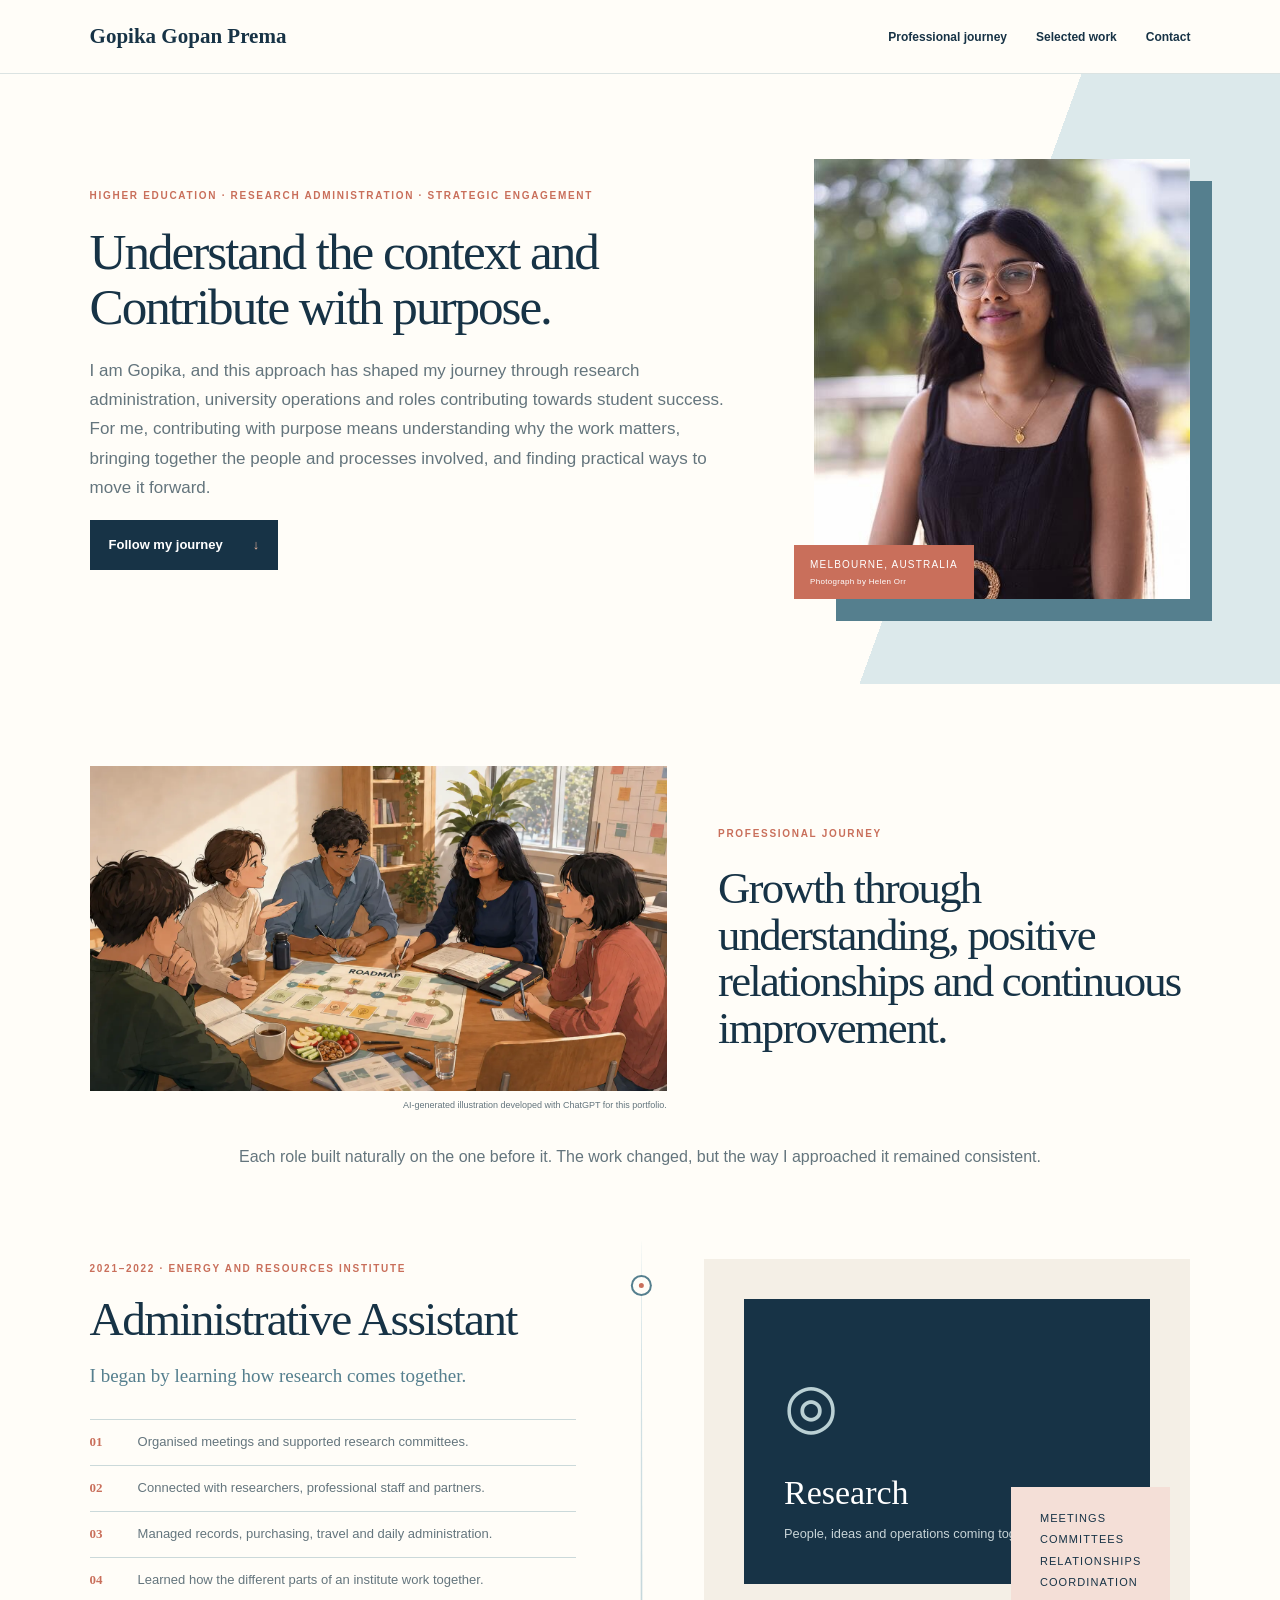
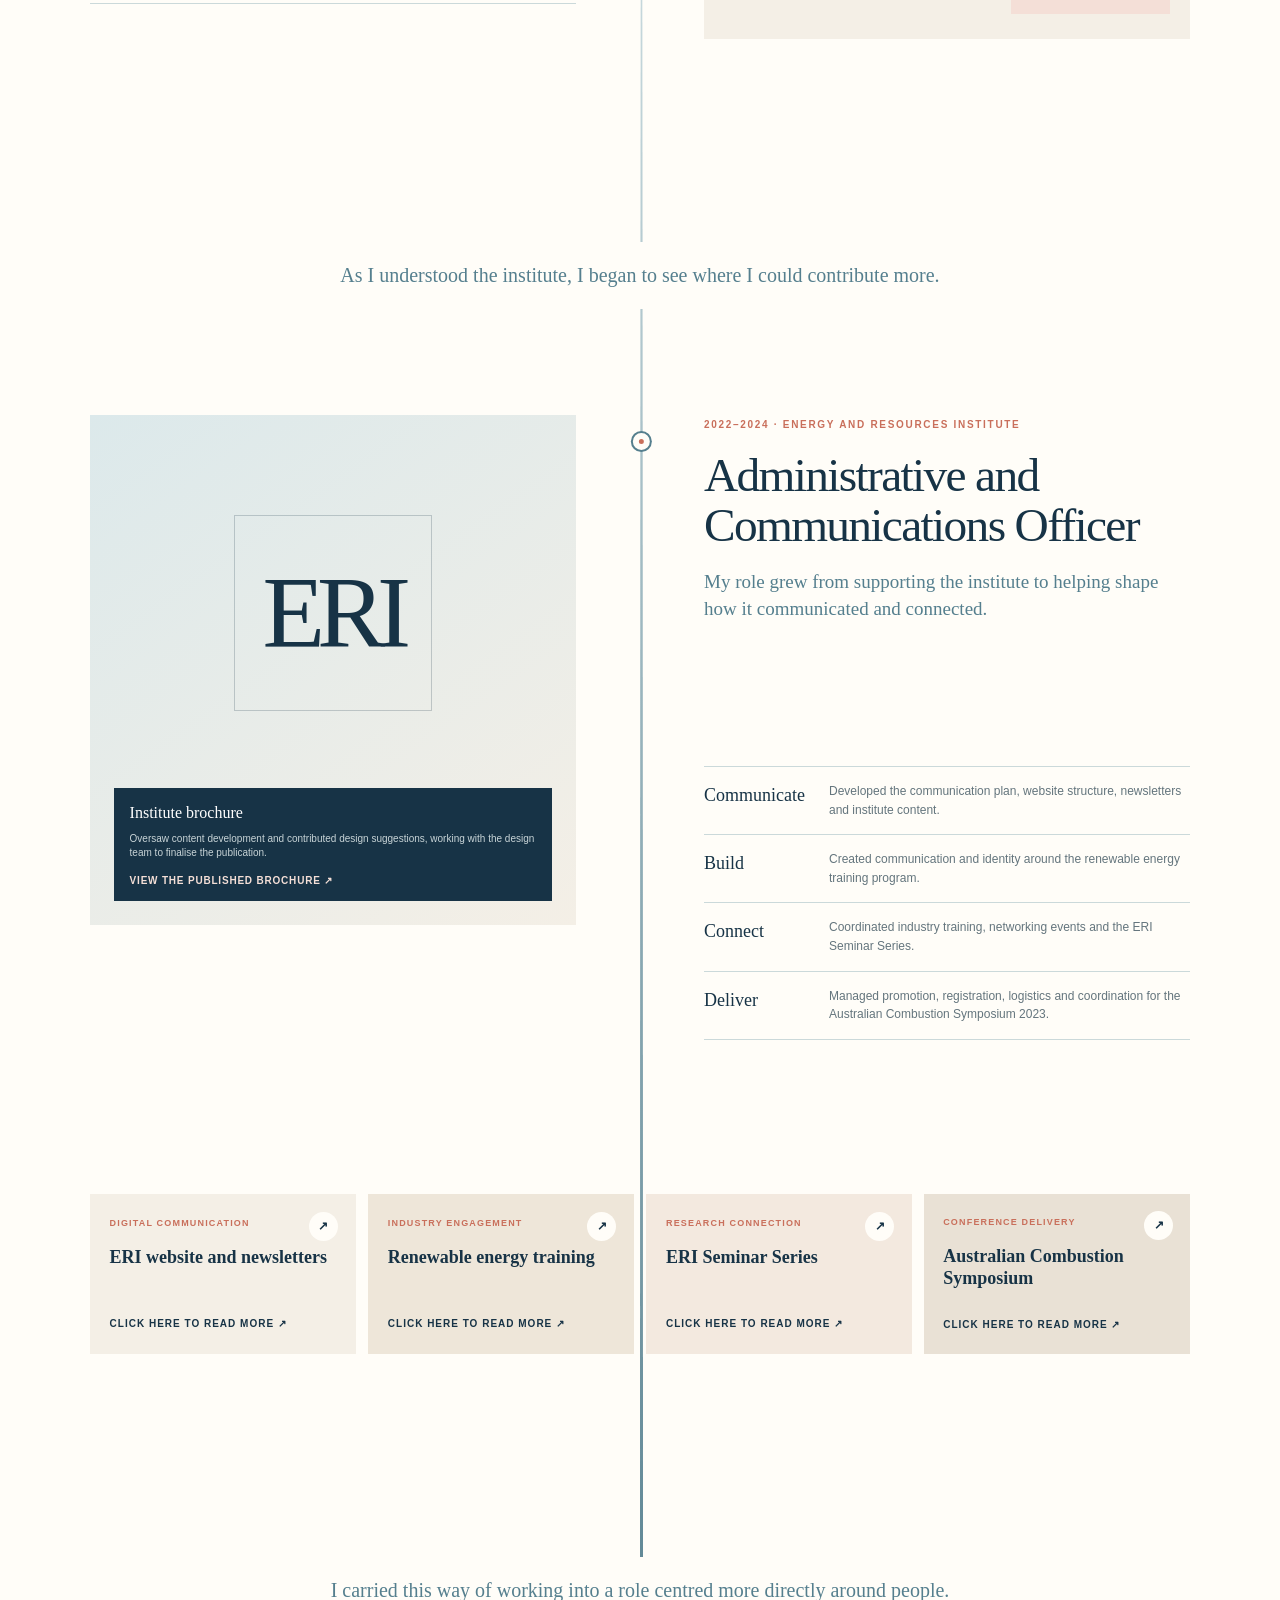
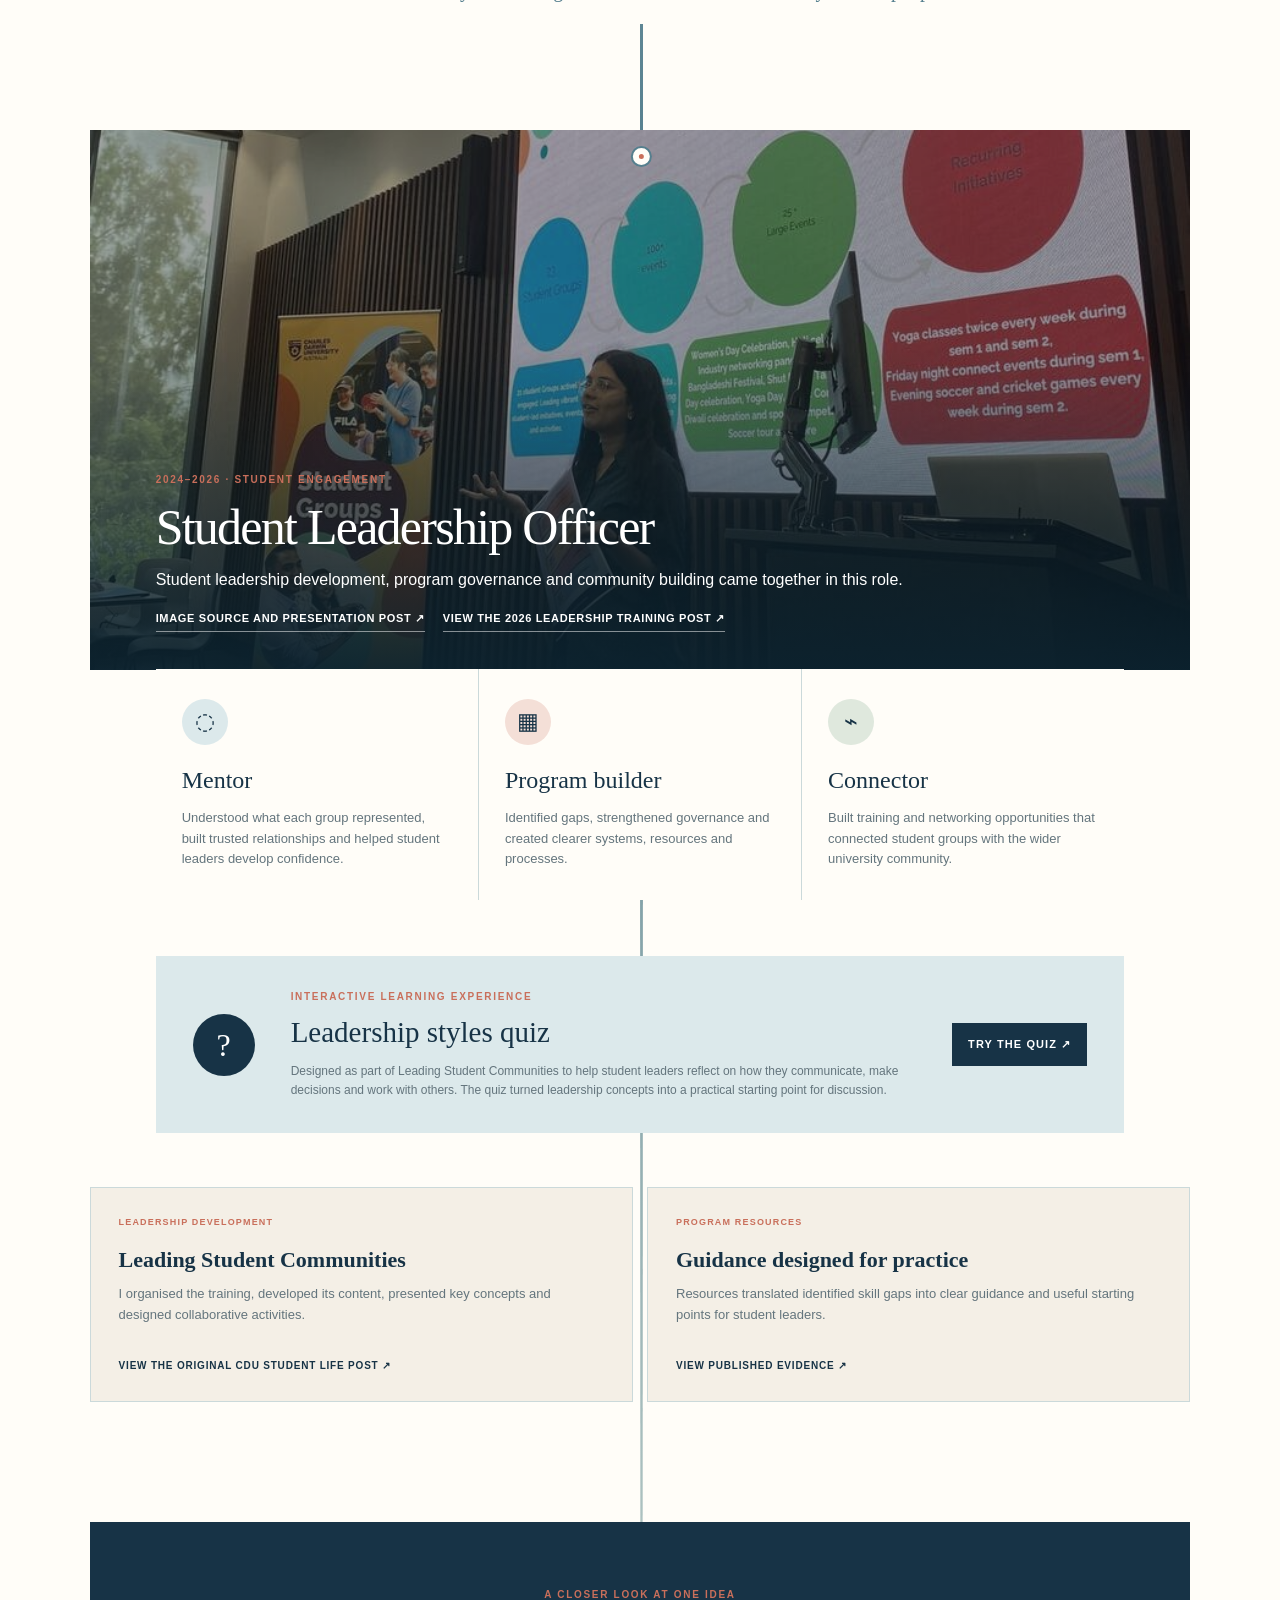
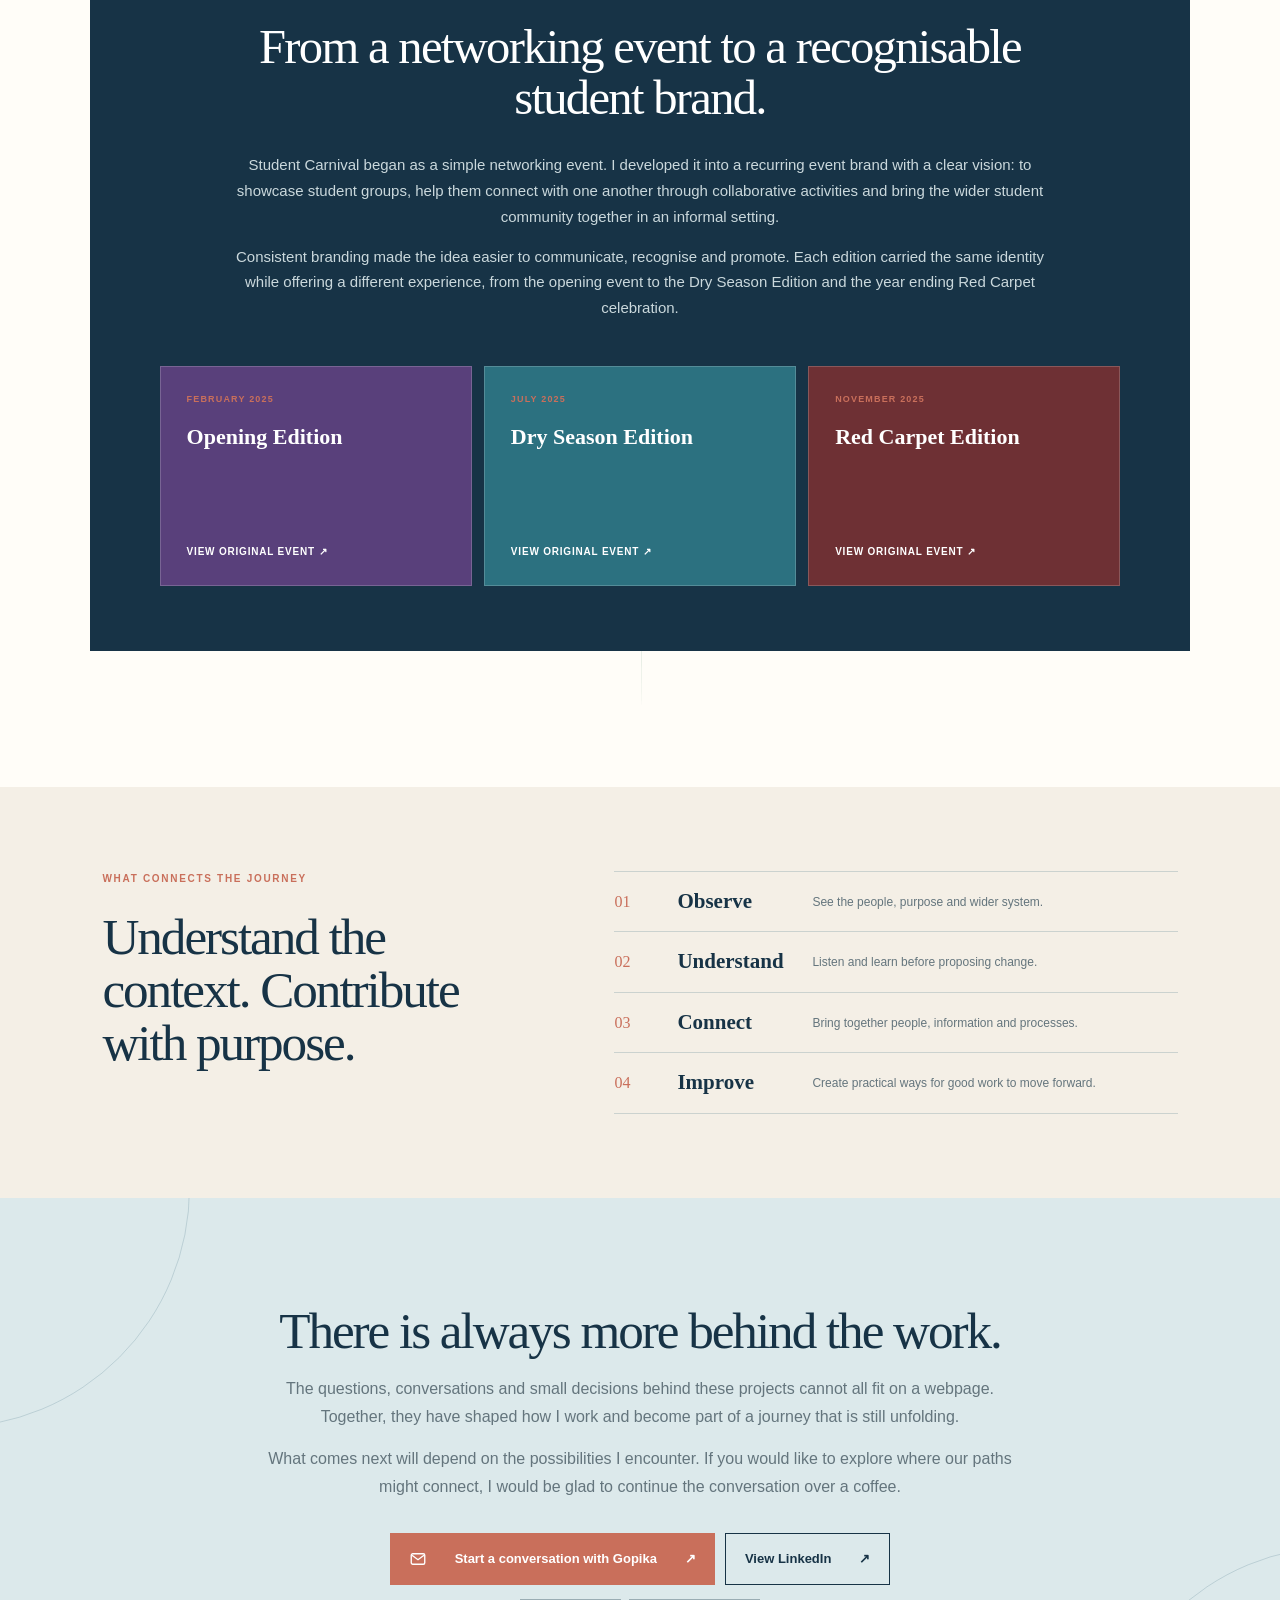
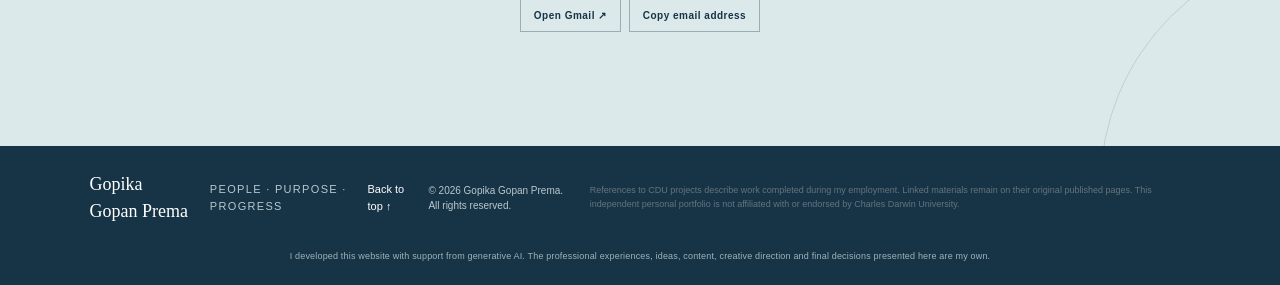
==== index.html @ d492e669 "Fix leadership quiz link" ====
<!DOCTYPE html><html lang="en"><head><meta charSet="utf-8"/><meta name="viewport" content="width=device-width, initial-scale=1"/><link rel="preload" href="./gopika-gopan.jpg" as="image"/><link rel="preload" href="./gopika-student-groups-presentation.jpg" as="image"/><link rel="stylesheet" href="./style.css?v=20"><title>Gopika Gopan Prema | Job Application Portfolio</title><meta name="description" content="Higher education professional connecting people, processes and purpose across research administration, student success and governance."/><meta property="og:title" content="Gopika Gopan Prema | Professional Journey"/><meta property="og:description" content="Higher education · Research administration · Strategic engagement"/><meta property="og:image" content="https://gopika2093.github.io/gopikaportfolio/gopikaportfolio/og.jpg"/><meta property="og:image:width" content="1200"/><meta property="og:image:height" content="630"/><meta property="og:image:alt" content="Gopika Gopan Prema professional portfolio"/><meta name="twitter:card" content="summary_large_image"/><meta name="twitter:title" content="Gopika Gopan Prema | Professional Journey"/><meta name="twitter:description" content="Higher education · Research administration · Strategic engagement"/><meta name="twitter:image" content="https://gopika2093.github.io/gopikaportfolio/gopikaportfolio/og.jpg"/><link rel="shortcut icon" href="https://gopika2093.github.io/gopikaportfolio/favicon.svg"/><link rel="icon" href="https://gopika2093.github.io/gopikaportfolio/favicon.svg"/>
<style>footer small{color:#b9c9cf;font-size:10px}</style></head><body><main><nav class="nav"><a class="name" href="#top">Gopika Gopan Prema</a><div><a href="#journey">Professional journey</a><a href="#work">Selected work</a><a href="#contact">Contact</a></div></nav><section class="hero" id="top"><div class="hero-copy"><p class="eyebrow">Higher education · Research administration · Strategic engagement</p><h1>Understand the context and Contribute with purpose.</h1><p>I am Gopika, and this approach has shaped my journey through research administration, university operations and roles contributing towards student success. For me, contributing with purpose means understanding why the work matters, bringing together the people and processes involved, and finding practical ways to move it forward.</p><a href="#journey">Follow my journey <span>↓</span></a></div><figure class="hero-photo"><span></span><img src="./gopika-gopan.jpg" alt="Gopika Gopan Prema"/><figcaption>Melbourne, Australia<small>Photograph by Helen Orr</small></figcaption></figure></section><section class="journey" id="journey"><div class="journey-opening"><header class="section-intro"><p class="eyebrow">Professional journey</p><h2>Growth through understanding, positive relationships and continuous improvement.</h2></header><figure class="journey-visual"><img src="./professional-journey-roadmap.webp" alt="Gopika facilitating a collaborative workshop where fictional participants contribute feedback to a shared roadmap"/><figcaption>AI-generated illustration developed with ChatGPT for this portfolio.</figcaption></figure></div><p class="journey-summary">Each role built naturally on the one before it. The work changed, but the way I approached it remained consistent.</p><div class="path"><article class="role role_admin"><div class="role-copy"><p class="period">2021–2022 · Energy and Resources Institute</p><h3>Administrative Assistant</h3><p class="role-lead">I began by learning how research comes together.</p><ul><li><span>01</span>Organised meetings and supported research committees.</li><li><span>02</span>Connected with researchers, professional staff and partners.</li><li><span>03</span>Managed records, purchasing, travel and daily administration.</li><li><span>04</span>Learned how the different parts of an institute work together.</li></ul></div><div class="role-scene admin-scene"><div class="scene-card"><span class="scene-symbol">◎</span><p>Research</p><small>People, ideas and operations coming together</small></div><div class="scene-note"><p>Meetings</p><p>Committees</p><p>Relationships</p><p>Coordination</p></div></div><p class="transition">As I understood the institute, I began to see where I could contribute more.</p></article><article class="role role_comms" id="work"><div class="role-copy"><p class="period">2022–2024 · Energy and Resources Institute</p><h3>Administrative and Communications Officer</h3><p class="role-lead">My role grew from supporting the institute to helping shape how it communicated and connected.</p></div><a class="brochure-feature evidence-feature" href="https://lnkd.in/p/gXzjBz3s" target="_blank" rel="noreferrer"><div class="evidence-symbol" aria-hidden="true">ERI</div><span><strong>Institute brochure</strong><small>Oversaw content development and contributed design suggestions, working with the design team to finalise the publication.</small><em>View the published brochure ↗</em></span></a><div class="work-lines"><div><span>Communicate</span><p>Developed the communication plan, website structure, newsletters and institute content.</p></div><div><span>Build</span><p>Created communication and identity around the renewable energy training program.</p></div><div><span>Connect</span><p>Coordinated industry training, networking events and the ERI Seminar Series.</p></div><div><span>Deliver</span><p>Managed promotion, registration, logistics and coordination for the Australian Combustion Symposium 2023.</p></div></div><div class="role-links"><a href="https://www.cdu.edu.au/eri" target="_blank" rel="noreferrer"><small>Digital communication</small><strong>ERI website and newsletters</strong><span>Click here to read more ↗</span></a><a href="https://www.cdu.edu.au/eri/remhart/training-program" target="_blank" rel="noreferrer"><small>Industry engagement</small><strong>Renewable energy training</strong><span>Click here to read more ↗</span></a><a href="https://www.cdu.edu.au/eri/connect/eri-seminar-series" target="_blank" rel="noreferrer"><small>Research connection</small><strong>ERI Seminar Series</strong><span>Click here to read more ↗</span></a><a href="https://anz-combustioninstitute.org/ACS2023/index.php" target="_blank" rel="noreferrer"><small>Conference delivery</small><strong>Australian Combustion Symposium</strong><span>Click here to read more ↗</span></a></div><p class="transition">I carried this way of working into a role centred more directly around people.</p></article><article class="role role_students"><div class="student-hero"><img src="./gopika-student-groups-presentation.jpg" alt="Gopika presenting an overview of the student group program"/><div><p class="period">2024–2026 · Student Engagement</p><h3>Student Leadership Officer</h3><p>Student leadership development, program governance and community building came together in this role.</p><div class="student-source-links"><a class="source-link" href="https://www.linkedin.com/posts/sarah-elizabeth-fletcher_studentsuccess-youmakecdu-ugcPost-7297562436046401536-69mA?utm_source=share&utm_medium=member_desktop&rcm=ACoAADdho8oBMFc4cbIEYfp50_zuOxEUNGWDeOI" target="_blank" rel="noreferrer">Image source and presentation post ↗</a><a class="source-link" href="https://www.facebook.com/share/p/1DYsWF31wo/" target="_blank" rel="noreferrer">View the 2026 leadership training post ↗</a></div></div></div><div class="three-dimensions"><section><span class="dimension-icon">◌</span><h4>Mentor</h4><p>Understood what each group represented, built trusted relationships and helped student leaders develop confidence.</p></section><section><span class="dimension-icon">▦</span><h4>Program builder</h4><p>Identified gaps, strengthened governance and created clearer systems, resources and processes.</p></section><section><span class="dimension-icon">⌁</span><h4>Connector</h4><p>Built training and networking opportunities that connected student groups with the wider university community.</p></section></div><a class="quiz-feature" href="https://gopika2093.github.io/leadership-quiz/" target="_blank" rel="noreferrer"><span class="quiz-mark">?</span><div><p class="period">Interactive learning experience</p><h4>Leadership styles quiz</h4><p>Designed as part of Leading Student Communities to help student leaders reflect on how they communicate, make decisions and work with others. The quiz turned leadership concepts into a practical starting point for discussion.</p></div><strong>Try the quiz ↗</strong></a><div class="evidence-grid training-evidence"><a class="evidence-card" href="https://www.facebook.com/share/p/1DYsWF31wo/" target="_blank" rel="noreferrer"><small>Leadership development</small><strong>Leading Student Communities</strong><p>I organised the training, developed its content, presented key concepts and designed collaborative activities.</p><span>View the original CDU Student Life post ↗</span></a><a class="evidence-card" href="https://www.facebook.com/share/p/1DYsWF31wo/" target="_blank" rel="noreferrer"><small>Program resources</small><strong>Guidance designed for practice</strong><p>Resources translated identified skill gaps into clear guidance and useful starting points for student leaders.</p><span>View published evidence ↗</span></a></div><section class="carnival-story"><div class="carnival-copy"><p class="period">A closer look at one idea</p><h4>From a networking event to a recognisable student brand.</h4><p>Student Carnival began as a simple networking event. I developed it into a recurring event brand with a clear vision: to showcase student groups, help them connect with one another through collaborative activities and bring the wider student community together in an informal setting.</p><p>Consistent branding made the idea easier to communicate, recognise and promote. Each edition carried the same identity while offering a different experience, from the opening event to the Dry Season Edition and the year ending Red Carpet celebration.</p></div><div class="carnival-gallery carnival-links"><a class="edition-card edition-opening" href="https://www.facebook.com/events/1378374796906551" target="_blank" rel="noreferrer"><small>February 2025</small><strong>Opening Edition</strong><span>View original event ↗</span></a><a class="edition-card edition-dry" href="https://www.facebook.com/events/962247579972314" target="_blank" rel="noreferrer"><small>July 2025</small><strong>Dry Season Edition</strong><span>View original event ↗</span></a><a class="edition-card edition-red" href="https://www.facebook.com/events/1316434296887896" target="_blank" rel="noreferrer"><small>November 2025</small><strong>Red Carpet Edition</strong><span>View original event ↗</span></a></div></section></article></div></section><section class="approach"><div><p class="eyebrow">What connects the journey</p><h2>Understand the context. Contribute with purpose.</h2></div><ol><li><span>01</span><strong>Observe</strong><p>See the people, purpose and wider system.</p></li><li><span>02</span><strong>Understand</strong><p>Listen and learn before proposing change.</p></li><li><span>03</span><strong>Connect</strong><p>Bring together people, information and processes.</p></li><li><span>04</span><strong>Improve</strong><p>Create practical ways for good work to move forward.</p></li></ol></section><section class="contact" id="contact"><h2>There is always more behind the work.</h2><p>The questions, conversations and small decisions behind these projects cannot all fit on a webpage. Together, they have shaped how I work and become part of a journey that is still unfolding.</p><p>What comes next will depend on the possibilities I encounter. If you would like to explore where our paths might connect, I would be glad to continue the conversation over a coffee.</p><div class="contact-actions"><a href="mailto:gopikagopan2093@gmail.com?subject=Coffee%20and%20conversation%20with%20Gopika%20Gopan%20Prema"><svg class="mail-icon" viewBox="0 0 24 24" aria-hidden="true" focusable="false"><rect x="3" y="5" width="18" height="14" rx="2"></rect><path d="m4 7 8 6 8-6"></path></svg> Start a conversation with Gopika <span>↗</span></a><a class="linkedin" href="https://www.linkedin.com/in/gopika-gopan-prema-14a20421b/" target="_blank" rel="noreferrer">View LinkedIn <span>↗</span></a></div><div class="contact-email-options" aria-label="Alternative email options"><a href="https://mail.google.com/mail/?view=cm&amp;fs=1&amp;to=gopikagopan2093@gmail.com&amp;su=Coffee%20and%20conversation%20with%20Gopika%20Gopan%20Prema" target="_blank" rel="noreferrer">Open Gmail ↗</a><button type="button" id="copy-email">Copy email address</button><p class="copy-status" id="copy-status" aria-live="polite"></p></div></section><footer><p>Gopika Gopan Prema</p><span>People · Purpose · Progress</span><a href="#top">Back to top ↑</a><small>© 2026 Gopika Gopan Prema. All rights reserved.</small><small class="independence-note">References to CDU projects describe work completed during my employment. Linked materials remain on their original published pages. This independent personal portfolio is not affiliated with or endorsed by Charles Darwin University.</small></footer><p class="ai-disclosure">I developed this website with support from generative AI. The professional experiences, ideas, content, creative direction and final decisions presented here are my own.</p></main><script>document.getElementById("copy-email").addEventListener("click",async function(){const email="gopikagopan2093@gmail.com",status=document.getElementById("copy-status");try{await navigator.clipboard.writeText(email);status.textContent="Email address copied."}catch(e){const input=document.createElement("textarea");input.value=email;document.body.appendChild(input);input.select();document.execCommand("copy");input.remove();status.textContent="Email address copied."}});</script></body></html>
---- style.css ----
/*! tailwindcss v4.2.1 | MIT License | https://tailwindcss.com */
@layer theme{:root,:host{--font-sans:ui-sans-serif, system-ui, sans-serif, "Apple Color Emoji", "Segoe UI Emoji", "Segoe UI Symbol", "Noto Color Emoji";--font-mono:ui-monospace, SFMono-Regular, Menlo, Monaco, Consolas, "Liberation Mono", "Courier New", monospace;--spacing:.25rem;--default-transition-duration:.15s;--default-transition-timing-function:cubic-bezier(.4, 0, .2, 1);--default-font-family:var(--font-sans);--default-mono-font-family:var(--font-mono)}}@layer base{*,:after,:before,::backdrop{box-sizing:border-box;border:0 solid;margin:0;padding:0}::file-selector-button{box-sizing:border-box;border:0 solid;margin:0;padding:0}html,:host{-webkit-text-size-adjust:100%;tab-size:4;line-height:1.5;font-family:var(--default-font-family,ui-sans-serif, system-ui, sans-serif, "Apple Color Emoji", "Segoe UI Emoji", "Segoe UI Symbol", "Noto Color Emoji");font-feature-settings:var(--default-font-feature-settings,normal);font-variation-settings:var(--default-font-variation-settings,normal);-webkit-tap-highlight-color:transparent}hr{height:0;color:inherit;border-top-width:1px}abbr:where([title]){-webkit-text-decoration:underline dotted;text-decoration:underline dotted}h1,h2,h3,h4,h5,h6{font-size:inherit;font-weight:inherit}a{color:inherit;-webkit-text-decoration:inherit;-webkit-text-decoration:inherit;-webkit-text-decoration:inherit;-webkit-text-decoration:inherit;text-decoration:inherit}b,strong{font-weight:bolder}code,kbd,samp,pre{font-family:var(--default-mono-font-family,ui-monospace, SFMono-Regular, Menlo, Monaco, Consolas, "Liberation Mono", "Courier New", monospace);font-feature-settings:var(--default-mono-font-feature-settings,normal);font-variation-settings:var(--default-mono-font-variation-settings,normal);font-size:1em}small{font-size:80%}sub,sup{vertical-align:baseline;font-size:75%;line-height:0;position:relative}sub{bottom:-.25em}sup{top:-.5em}table{text-indent:0;border-color:inherit;border-collapse:collapse}:-moz-focusring{outline:auto}progress{vertical-align:baseline}summary{display:list-item}ol,ul,menu{list-style:none}img,svg,video,canvas,audio,iframe,embed,object{vertical-align:middle;display:block}img,video{max-width:100%;height:auto}button,input,select,optgroup,textarea{font:inherit;font-feature-settings:inherit;font-variation-settings:inherit;letter-spacing:inherit;color:inherit;opacity:1;background-color:#0000;border-radius:0}::file-selector-button{font:inherit;font-feature-settings:inherit;font-variation-settings:inherit;letter-spacing:inherit;color:inherit;opacity:1;background-color:#0000;border-radius:0}:where(select:is([multiple],[size])) optgroup{font-weight:bolder}:where(select:is([multiple],[size])) optgroup option{padding-inline-start:20px}::file-selector-button{margin-inline-end:4px}::placeholder{opacity:1}@supports (not ((-webkit-appearance:-apple-pay-button))) or (contain-intrinsic-size:1px){::placeholder{color:currentColor}@supports (color:color-mix(in lab, red, red)){::placeholder{color:color-mix(in oklab, currentcolor 50%, transparent)}}}textarea{resize:vertical}::-webkit-search-decoration{-webkit-appearance:none}::-webkit-date-and-time-value{min-height:1lh;text-align:inherit}::-webkit-datetime-edit{display:inline-flex}::-webkit-datetime-edit-fields-wrapper{padding:0}::-webkit-datetime-edit{padding-block:0}::-webkit-datetime-edit-year-field{padding-block:0}::-webkit-datetime-edit-month-field{padding-block:0}::-webkit-datetime-edit-day-field{padding-block:0}::-webkit-datetime-edit-hour-field{padding-block:0}::-webkit-datetime-edit-minute-field{padding-block:0}::-webkit-datetime-edit-second-field{padding-block:0}::-webkit-datetime-edit-millisecond-field{padding-block:0}::-webkit-datetime-edit-meridiem-field{padding-block:0}::-webkit-calendar-picker-indicator{line-height:1}:-moz-ui-invalid{box-shadow:none}button,input:where([type=button],[type=reset],[type=submit]){appearance:button}::file-selector-button{appearance:button}::-webkit-inner-spin-button{height:auto}::-webkit-outer-spin-button{height:auto}[hidden]:where(:not([hidden=until-found])){display:none!important}}@layer components;@layer utilities{.visible{visibility:visible}.relative{position:relative}.start{inset-inline-start:var(--spacing)}.table{display:table}.transition{transition-property:color,background-color,border-color,outline-color,text-decoration-color,fill,stroke,--tw-gradient-from,--tw-gradient-via,--tw-gradient-to,opacity,box-shadow,transform,translate,scale,rotate,filter,-webkit-backdrop-filter,backdrop-filter,display,content-visibility,overlay,pointer-events;transition-timing-function:var(--tw-ease,var(--default-transition-timing-function));transition-duration:var(--tw-duration,var(--default-transition-duration))}}:root{--ink:#173346;--blue:#557f8e;--blue-light:#dce9eb;--sage:#dfe8dd;--coral:#c96f5b;--coral-light:#f4dfd7;--ivory:#fffdf8;--sand:#f4efe6;--muted:#64757d;--line:#cbd9da}*{box-sizing:border-box}html{scroll-behavior:smooth}body{background:var(--ivory);color:var(--ink);margin:0;font-family:Arial,Helvetica,sans-serif}a{color:inherit;text-decoration:none}.nav{-webkit-backdrop-filter:blur(14px);backdrop-filter:blur(14px);z-index:20;background:#fffdf8f0;border-bottom:1px solid #dbe3e2;justify-content:space-between;align-items:center;height:74px;padding:0 clamp(22px,7vw,110px);display:flex;position:sticky;top:0}.name{font-family:Georgia,serif;font-size:21px;font-weight:700}.nav div{gap:29px;font-size:12px;font-weight:700;display:flex}.nav div a:hover{color:var(--coral)}.eyebrow,.period{color:var(--coral);text-transform:uppercase;letter-spacing:.17em;font-size:10px;font-weight:800}.hero{background:linear-gradient(110deg,var(--ivory) 0 72%,var(--blue-light) 72%);grid-template-columns:1.17fr .68fr;align-items:center;gap:8vw;min-height:700px;padding:72px clamp(22px,8vw,125px);display:grid}.hero-copy{max-width:810px}.hero h1{letter-spacing:-.04em;margin:28px 0;font-family:Georgia,serif;font-size:clamp(42px,4.4vw,64px);line-height:1.06}.hero-copy>p:not(.eyebrow){max-width:680px;color:var(--muted);font-size:17px;line-height:1.72}.hero-copy>a{background:var(--ink);color:#fff;align-items:center;gap:30px;margin-top:18px;padding:15px 19px;font-size:13px;font-weight:700;display:inline-flex}.hero-copy>a span{color:#efb89e}.hero-photo{height:510px;margin:0;position:relative}.hero-photo>span{background:var(--blue);position:absolute;inset:22px -22px -22px 22px}.hero-photo img{object-fit:cover;object-position:50% 27%;filter:saturate(.86);width:100%;height:100%;position:absolute;inset:0}.hero-photo figcaption{background:var(--coral);color:#fff;text-transform:uppercase;letter-spacing:.12em;padding:12px 16px;font-size:10px;position:absolute;bottom:0;left:-20px}.journey{padding:115px clamp(22px,8vw,130px);overflow:hidden}.section-intro{grid-template-columns:.28fr .9fr .55fr;align-items:start;gap:5vw;margin-bottom:100px;display:grid}.section-intro h2,.approach h2,.contact h2{letter-spacing:-.04em;margin:0;font-family:Georgia,serif;font-size:clamp(42px,5vw,70px);line-height:1.04}.section-intro>p:last-child{color:var(--muted);margin:5px 0;font-size:15px;line-height:1.7}.path{max-width:1160px;margin:auto;position:relative}.path:before{content:"";background:linear-gradient(var(--blue-light),var(--blue),var(--sage));border-radius:50%;width:3px;position:absolute;top:0;bottom:0;left:50%}.role{padding:25px 0 125px;position:relative}.role:before{content:"";background:var(--coral);border:6px solid var(--ivory);width:17px;height:17px;box-shadow:0 0 0 2px var(--blue);z-index:3;border-radius:50%;position:absolute;top:36px;left:50%;transform:translate(-42%)}.role_admin,.role_comms{grid-template-columns:1fr 1fr;align-items:start;gap:10vw;display:grid}.role-copy{padding-top:2px}.role h3{letter-spacing:-.035em;margin:18px 0;font-family:Georgia,serif;font-size:clamp(35px,4.25vw,58px);line-height:1.06}.role-lead{color:var(--blue);max-width:500px;font-family:Georgia,serif;font-size:21px;line-height:1.45}.role-copy ul{border-top:1px solid var(--line);margin:30px 0 0;padding:0;list-style:none}.role-copy li{border-bottom:1px solid var(--line);color:var(--muted);grid-template-columns:38px 1fr;gap:10px;padding:13px 0;font-size:13px;line-height:1.45;display:grid}.role-copy li span{color:var(--coral);font-family:Georgia,serif;font-weight:700}.role-scene{background:var(--sand);min-height:430px;padding:50px;position:relative}.scene-card{background:var(--ink);color:#fff;flex-direction:column;justify-content:flex-end;height:285px;padding:40px;display:flex}.scene-symbol{color:#bad0d4;font-size:62px}.scene-card p{margin:15px 0 6px;font-family:Georgia,serif;font-size:34px}.scene-card small{color:#c8d4d7;line-height:1.5}.scene-note{background:var(--coral-light);padding:18px 24px;position:absolute;bottom:25px;right:20px}.scene-note p{text-transform:uppercase;letter-spacing:.1em;margin:5px;font-size:11px}.transition{z-index:2;background:var(--ivory);text-align:center;width:60%;color:var(--blue);grid-column:1/-1;margin:75px auto 0;padding:19px;font-family:Georgia,serif;font-size:20px;line-height:1.45;position:relative}.role_comms .role-copy{grid-column:2}.brochure-feature{background:var(--sand);grid-area:1/1/span 2;place-items:center;min-height:590px;padding:28px;display:grid;position:relative}.brochure-feature img{max-width:100%;max-height:510px;box-shadow:0 18px 40px #17334629}.brochure-feature>span{background:var(--ink);color:#fff;padding:13px 16px;font-family:Georgia,serif;font-size:16px;position:absolute;bottom:10px;left:10px}.brochure-feature small{color:#c8d4d7;font-family:Arial,sans-serif;font-size:10px}.work-lines{border-top:1px solid var(--line);grid-column:2;margin-top:15px}.work-lines div{border-bottom:1px solid var(--line);grid-template-columns:110px 1fr;gap:15px;padding:15px 0;display:grid}.work-lines span{font-family:Georgia,serif;font-size:18px}.work-lines p{color:var(--muted);margin:0;font-size:12px;line-height:1.55}.role-links{border-top:1px solid var(--line);border-bottom:1px solid var(--line);grid-column:1/-1;grid-template-columns:repeat(4,1fr);margin-top:35px;display:grid}.role-links a{border-right:1px solid var(--line);padding:17px 14px;font-size:11px;font-weight:700}.role-links a:last-child{border:0}.role-links a:hover{background:var(--blue-light)}.role_students{padding-bottom:70px;display:block}.student-hero{background:var(--ink);min-height:650px;position:relative;overflow:hidden}.student-hero img{object-fit:cover;object-position:center 47%;filter:brightness(.64)saturate(.75);width:100%;height:650px}.student-hero:after{content:"";background:linear-gradient(#0000,#0c2330eb);position:absolute;inset:40% 0 0}.student-hero>div{z-index:2;color:#fff;position:absolute;bottom:7%;left:6%;right:6%}.student-hero h3{margin:14px 0;font-size:clamp(44px,6vw,76px)}.student-hero>div>p:last-child{color:#dbe5e6;max-width:690px;font-family:Georgia,serif;font-size:21px;line-height:1.5}.three-dimensions{background:var(--line);z-index:4;grid-template-columns:repeat(3,1fr);gap:1px;margin:0 6%;display:grid;position:relative;transform:translateY(-1px)}.three-dimensions section{background:var(--ivory);min-height:260px;padding:42px 30px}.dimension-icon{background:var(--blue-light);border-radius:50%;place-items:center;width:46px;height:46px;font-size:23px;display:grid}.three-dimensions section:nth-child(2) .dimension-icon{background:var(--coral-light)}.three-dimensions section:nth-child(3) .dimension-icon{background:var(--sage)}.three-dimensions h4{margin:21px 0 10px;font-family:Georgia,serif;font-size:27px}.three-dimensions p{color:var(--muted);font-size:13px;line-height:1.6}.student-gallery{grid-template-columns:1.35fr .65fr .65fr .65fr;gap:10px;margin-top:80px;display:grid}.student-gallery figure{background:var(--sand);margin:0;padding:12px}.student-gallery img{object-fit:cover;width:100%;height:400px}.student-gallery figure:nth-child(2) img{object-position:center top}.student-gallery figure:nth-child(3) img,.student-gallery figure:nth-child(4) img{object-fit:contain;background:#eee9df}.student-gallery figcaption{padding:12px 3px 4px}.student-gallery strong,.student-gallery span{display:block}.student-gallery strong{font-family:Georgia,serif;font-size:17px}.student-gallery span{color:var(--muted);margin-top:5px;font-size:10px;line-height:1.4}.approach{background:var(--sand);grid-template-columns:.75fr 1fr;align-items:start;gap:9vw;padding:115px clamp(22px,10vw,160px);display:grid}.approach h2{margin-top:24px}.approach ol{border-top:1px solid #cbd2cf;margin:0;padding:0;list-style:none}.approach li{border-bottom:1px solid #cbd2cf;grid-template-columns:48px 120px 1fr;align-items:center;gap:15px;padding:18px 0;display:grid}.approach li>span{color:var(--coral);font-family:Georgia,serif}.approach strong{font-family:Georgia,serif;font-size:21px}.approach li p{color:var(--muted);margin:0;font-size:12px;line-height:1.5}.contact{background:var(--blue-light);text-align:center;padding:125px clamp(22px,12vw,190px);position:relative;overflow:hidden}.contact:before,.contact:after{content:"";border:1px solid #557f8e3d;border-radius:50%;width:480px;height:480px;position:absolute}.contact:before{top:-250px;left:-290px}.contact:after{bottom:-280px;right:-300px}.contact>*{z-index:1;position:relative}.contact h2{max-width:850px;margin:24px auto}.contact>p:not(.eyebrow){max-width:760px;color:var(--muted);margin:14px auto;font-size:16px;line-height:1.75}.contact>p:nth-of-type(3){color:var(--ink);font-family:Georgia,serif;font-size:19px}.contact-actions{flex-wrap:wrap;justify-content:center;gap:10px;margin-top:12px;display:flex}.contact-actions>a{background:var(--coral);color:#fff;align-items:center;gap:28px;margin-top:18px;padding:15px 19px;font-size:13px;font-weight:700;display:inline-flex}.contact-actions .linkedin{color:var(--ink);border:1px solid var(--ink);background:0 0}footer{background:var(--ink);color:#fff;justify-content:space-between;align-items:center;gap:20px;min-height:90px;padding:25px clamp(22px,7vw,110px);font-size:11px;display:flex}footer p{font-family:Georgia,serif;font-size:18px}footer span{color:#b9c9cf;text-transform:uppercase;letter-spacing:.12em}.role-links{border:0;gap:12px}.role-links a{background:var(--sand);border:1px solid #0000;flex-direction:column;min-height:190px;padding:25px 22px;transition:transform .22s,background .22s,border-color .22s;display:flex;position:relative}.role-links a:hover{background:var(--blue-light);border-color:var(--blue);transform:translateY(-5px)}.role-links small,.role-links strong,.role-links span{display:block}.role-links small{color:var(--coral);text-transform:uppercase;letter-spacing:.13em;font-size:9px}.role-links strong{margin:20px 0;font-family:Georgia,serif;font-size:20px;line-height:1.2}.role-links span{text-transform:uppercase;letter-spacing:.1em;margin-top:auto;font-size:10px;font-weight:800}.role-links a:after{content:"↗";background:var(--ivory);border-radius:50%;place-items:center;width:29px;height:29px;font-size:12px;display:grid;position:absolute;top:17px;right:17px}.quiz-feature{background:var(--blue-light);border:1px solid #0000;grid-template-columns:70px 1fr auto;align-items:center;gap:28px;margin:55px 6% 0;padding:32px 36px;transition:transform .22s,border-color .22s;display:grid}.quiz-feature:hover{border-color:var(--blue);transform:translateY(-4px)}.quiz-mark{background:var(--ink);color:#fff;border-radius:50%;place-items:center;width:62px;height:62px;font-family:Georgia,serif;font-size:32px;display:grid}.quiz-feature h4{margin:7px 0;font-family:Georgia,serif;font-size:29px}.quiz-feature div>p:last-child{max-width:700px;color:var(--muted);margin:0;font-size:12px;line-height:1.6}.quiz-feature>strong{background:var(--ink);color:#fff;text-transform:uppercase;letter-spacing:.1em;padding:13px 16px;font-size:11px}.student-gallery{grid-template-columns:1.6fr .7fr}.student-gallery img{height:440px}.carnival-story{background:var(--ink);color:#fff;margin-top:120px;padding:75px}.carnival-copy{grid-template-columns:.28fr .8fr .7fr;align-items:start;gap:5vw;display:grid}.carnival-copy h4{letter-spacing:-.035em;margin:0;font-family:Georgia,serif;font-size:clamp(36px,4.2vw,58px);line-height:1.05}.carnival-copy>p:not(.period){color:#cad8dc;margin:0;font-size:14px;line-height:1.7}.brand-signals{flex-wrap:wrap;grid-column:2/-1;gap:8px;margin-top:24px;display:flex}.brand-signals span{text-transform:uppercase;letter-spacing:.11em;border:1px solid #ffffff3d;padding:10px 12px;font-size:9px}.carnival-gallery{grid-template-columns:repeat(3,1fr);gap:16px;margin-top:55px;display:grid}.carnival-gallery figure{background:#102a3a;margin:0;padding:12px}.carnival-gallery img{object-fit:contain;background:#0f2635;width:100%;height:520px;display:block}.carnival-gallery figcaption{color:#c4d2d6;text-transform:uppercase;letter-spacing:.1em;padding:12px 3px 2px;font-size:10px}.role-links a:first-child{background:#f4efe6}.role-links a:nth-child(2){background:#eee6d9}.role-links a:nth-child(3){background:#f3e9df}.role-links a:nth-child(4){background:#e9e1d5}.role-links a:first-child:hover{background:#ece2d3}.role-links a:nth-child(2):hover{background:#e6dac8}.role-links a:nth-child(3):hover{background:#eadbcc}.role-links a:nth-child(4):hover{background:#dfd3c2}.carnival-story{padding:65px 70px}.carnival-copy{text-align:center;max-width:940px;margin:0 auto;display:block}.carnival-copy .period{margin:0 0 20px}.carnival-copy h4{max-width:820px;margin:0 auto 28px;font-size:clamp(36px,3.8vw,54px)}.carnival-copy>p:not(.period){color:#cad8dc;max-width:820px;margin:14px auto;font-size:15px;line-height:1.72}.carnival-gallery{margin-top:45px}@media (width<=950px){.hero{background:var(--ivory);grid-template-columns:1fr;padding-bottom:100px}.hero-photo{justify-self:center;width:min(500px,90%)}.section-intro,.approach{grid-template-columns:1fr}.path:before,.role:before{left:20px}.role_admin,.role_comms{grid-template-columns:1fr;gap:35px;padding-left:70px}.role_comms .role-copy,.brochure-feature,.work-lines{grid-area:auto/1}.transition{width:100%}.student-hero{margin-left:70px}.three-dimensions{margin-left:calc(6% + 70px)}.role-links{grid-template-columns:1fr 1fr}.student-gallery{grid-template-columns:1fr 1fr;margin-left:70px}.group-photo{grid-column:1/-1}.student-gallery .group-photo img{height:470px}.carnival-story{margin-left:70px;padding:50px}.carnival-copy{display:block}.carnival-gallery{grid-template-columns:repeat(3,1fr)}.carnival-gallery img{height:410px}.approach{gap:55px}}@media (width<=620px){.nav{height:66px}.nav div a:not(:last-child){display:none}.hero{padding:50px 20px 90px}.hero h1{font-size:38px}.hero-copy>p:not(.eyebrow){font-size:16px}.hero-photo{width:92%;height:445px}.journey{padding:80px 18px}.section-intro{margin-bottom:65px}.section-intro h2,.approach h2,.contact h2{font-size:42px}.path:before,.role:before{left:9px}.role_admin,.role_comms{padding-bottom:90px;padding-left:42px}.role-scene{padding:22px}.scene-note{right:8px}.transition{margin-top:50px;font-size:17px}.brochure-feature{min-height:470px}.brochure-feature img{max-height:410px}.work-lines div,.role-links{grid-template-columns:1fr}.role-links a{border-right:0;border-bottom:1px solid var(--line)}.student-hero{min-height:520px;margin-left:42px}.student-hero img{height:520px}.three-dimensions{grid-template-columns:1fr;margin:0 0 0 42px}.three-dimensions section{min-height:0}.student-gallery{grid-template-columns:1fr;margin:55px 0 0 42px}.student-gallery .group-photo img,.student-gallery img{height:340px}.approach{padding:85px 20px}.approach li{grid-template-columns:35px 95px 1fr}.contact{padding:85px 20px}footer{flex-direction:column;align-items:flex-start}.role-links a{border:1px solid #0000;min-height:155px}.quiz-feature{grid-template-columns:52px 1fr;margin:40px 0 0 42px;padding:25px 20px}.quiz-mark{width:50px;height:50px}.quiz-feature>strong{text-align:center;grid-column:1/-1}.carnival-story{margin:80px 0 0 42px;padding:35px 22px}.carnival-copy h4{font-size:38px}.carnival-gallery{grid-template-columns:1fr}.carnival-gallery img{height:520px}}

.ai-disclosure{margin:0;padding:0 22px 22px;background:var(--ink);color:#9fb2b9;text-align:center;font-size:9px;line-height:1.5;letter-spacing:.02em}


/* Professional journey feature */
.section-intro h2{font-size:clamp(38px,4vw,54px)}
.journey-visual{width:56%;margin:-42px 0 110px auto}
.journey-visual img{display:block;width:100%;height:auto}
@media (width<=900px){
  .journey-visual{width:100%;margin:-25px 0 85px}
}
@media (width<=620px){
  .section-intro h2{font-size:36px}
  .journey-visual{margin:-25px 0 70px}
}


/* Keep Gopika visible in the Student Leadership hero crop */
.student-hero img{object-position:center 72%}


/* Journey introduction: heading and illustration together */
.journey-opening{display:grid;grid-template-columns:minmax(0,1.1fr) minmax(0,.9fr);gap:clamp(36px,5vw,82px);align-items:center}
.journey-opening .section-intro{display:block;grid-column:2;grid-row:1;margin:0}
.journey-opening .journey-visual{grid-column:1;grid-row:1}
.journey-opening .section-intro .eyebrow{margin-bottom:24px}
.journey-opening .journey-visual{width:100%;margin:0}
.journey-summary{width:100%;margin:48px 0 105px;color:var(--muted);text-align:center;font-size:17px;line-height:1.7}
@media (width<=900px){
  .journey-opening{grid-template-columns:1fr;gap:36px}
  .journey-opening .section-intro,.journey-opening .journey-visual{grid-column:auto;grid-row:auto}
  .journey-opening .journey-visual{width:100%;margin:0}
  .journey-summary{margin:34px 0 85px;text-align:left}
}


/* Reduced Student Leadership Officer title scale */
.student-hero h3{font-size:clamp(36px,4.5vw,58px)}
@media (max-width:620px){.student-hero h3{font-size:34px}}


/* Institute brochure credit */
.brochure-feature>span{max-width:360px}
.brochure-feature>span strong{display:block;font-weight:400}
.brochure-feature>span small{display:block;margin-top:7px;line-height:1.45}


/* Compact desktop rhythm: less scrolling without reducing readability */
@media (min-width:901px){
  .hero{min-height:610px;padding:54px clamp(22px,7vw,108px);gap:6vw}
  .hero h1{font-size:clamp(40px,4vw,56px);margin:22px 0}
  .hero-photo{height:440px}
  .journey{padding:82px clamp(22px,7vw,112px)}
  .journey-opening{gap:clamp(30px,4vw,62px)}
  .journey-opening .section-intro h2{font-size:clamp(36px,3.5vw,48px)}
  .journey-summary{margin:32px 0 70px;font-size:16px}
  .role{padding-top:18px;padding-bottom:88px}
  .role h3{font-size:clamp(34px,3.7vw,52px)}
  .role-lead{font-size:19px}
  .role-scene{min-height:380px;padding:40px}
  .brochure-feature{min-height:510px;padding:24px}
  .brochure-feature img{max-height:440px}
  .role-links{margin-top:26px}
  .role-links a{min-height:160px;padding:22px 19px}
  .role-links strong{margin:17px 0;font-size:18px}
  .role_students{padding-bottom:54px}
  .student-hero{min-height:540px}
  .student-hero img{height:540px}
  .student-hero h3{font-size:clamp(34px,4vw,50px)}
  .student-hero>div>p:last-child{font-size:19px}
  .three-dimensions section{min-height:220px;padding:30px 26px}
  .three-dimensions h4{margin-top:17px;font-size:24px}
  .student-gallery{margin-top:54px}
  .student-gallery img,.student-gallery .group-photo img{height:340px}
  .approach{gap:7vw;padding:84px clamp(22px,8vw,128px)}
  .approach h2,.contact h2{font-size:clamp(38px,4vw,56px)}
  .approach li{padding:14px 0}
  .contact{padding:88px clamp(22px,10vw,155px)}
  .contact h2{margin:18px auto}
}


/* Original evidence tiles linking to published sources */
.evidence-feature{background:linear-gradient(145deg,var(--blue-light),var(--sand));grid-template-rows:1fr auto;align-content:stretch;text-decoration:none;overflow:hidden}
.evidence-feature .evidence-symbol{color:var(--ink);border:1px solid #17334638;place-self:center;font-family:Georgia,serif;font-size:clamp(68px,8vw,118px);letter-spacing:-.08em;padding:20px 28px}
.evidence-feature>span{position:static;align-self:end;max-width:none;width:100%;box-sizing:border-box}
.evidence-feature>span em{display:block;color:var(--coral-light);margin-top:12px;font-family:Arial,sans-serif;font-size:10px;font-style:normal;font-weight:700;letter-spacing:.08em;text-transform:uppercase}
.student-hero-safe{background:linear-gradient(125deg,#102d3b,#244c5d);min-height:500px}
.student-hero-safe:after{background:linear-gradient(90deg,#0c2330f2 0 46%,#0c233055)}
.student-hero>.student-hero-pattern{z-index:1;position:absolute;inset:0 0 0 46%;display:grid;place-content:center;gap:20px;transform:rotate(-5deg)}
.student-hero-pattern span{color:#fff;border:1px solid #ffffff57;background:#ffffff0d;width:260px;padding:24px 30px;font-family:Georgia,serif;font-size:25px;text-align:center}
.student-hero>.student-hero-pattern+div{z-index:2;position:absolute;bottom:8%;left:6%;right:44%;color:#fff}
.source-link{display:inline-block;color:#fff;border-bottom:1px solid #ffffff80;margin-top:18px;padding-bottom:4px;font-size:11px;font-weight:700;letter-spacing:.06em;text-transform:uppercase}
.evidence-grid{display:grid;grid-template-columns:repeat(2,1fr);gap:14px;margin-top:54px}
.evidence-card{background:var(--sand);border:1px solid var(--line);min-height:215px;padding:28px;display:flex;flex-direction:column;transition:transform .2s,border-color .2s}
.evidence-card:hover,.edition-card:hover{transform:translateY(-3px);border-color:var(--coral)}
.evidence-card small,.edition-card small{color:var(--coral);font-size:9px;font-weight:800;letter-spacing:.13em;text-transform:uppercase}
.evidence-card strong,.edition-card strong{margin:18px 0 10px;font-family:Georgia,serif;font-size:22px;line-height:1.2}
.evidence-card p{color:var(--muted);font-size:13px;line-height:1.6;margin:0 0 22px}
.evidence-card span,.edition-card span{margin-top:auto;font-size:10px;font-weight:800;letter-spacing:.08em;text-transform:uppercase}
.carnival-links{display:grid;grid-template-columns:repeat(3,1fr);gap:12px}
.edition-card{border:1px solid #ffffff30;color:#fff;min-height:220px;padding:26px;display:flex;flex-direction:column;transition:transform .2s,border-color .2s}
.edition-opening{background:#59407b}.edition-dry{background:#2c7180}.edition-red{background:#6e3034}
.independence-note{grid-column:1/-1;max-width:920px;color:var(--muted);font-size:9px;line-height:1.55}
@media (max-width:900px){
  .student-hero>.student-hero-pattern{inset:0 0 0 38%;opacity:.55}
  .student-hero>.student-hero-pattern+div{right:10%}
}
@media (max-width:620px){
  .student-hero>.student-hero-pattern{inset:0;opacity:.28}
  .student-hero-pattern span{width:210px;padding:18px;font-size:20px}
  .student-hero>.student-hero-pattern+div{left:8%;right:8%}
  .evidence-grid,.carnival-links{grid-template-columns:1fr}
  .evidence-card,.edition-card{min-height:180px}
}


.journey-visual figcaption{color:var(--muted);margin-top:8px;font-size:9px;line-height:1.4;text-align:right}


.hero-photo .photo-credit{background:#102d3bcc;color:#fff;padding:5px 8px;font-size:8px;line-height:1;letter-spacing:.04em;position:absolute;right:7px;bottom:7px}


.hero-photo figcaption small{display:block;margin-top:5px;color:#fff;font-family:Arial,sans-serif;font-size:8px;line-height:1.2;letter-spacing:.04em;text-transform:none}


.student-source-links{display:flex;flex-wrap:wrap;gap:10px 18px;margin-top:18px}
.student-source-links .source-link{margin-top:0}


.contact-email-options{display:flex;flex-wrap:wrap;justify-content:center;gap:8px;margin-top:14px}
.contact-email-options a,.contact-email-options button{background:transparent;color:var(--ink);border:1px solid #17334655;padding:10px 13px;font:700 10px Arial,sans-serif;letter-spacing:.05em;cursor:pointer}
.contact-email-options a:hover,.contact-email-options button:hover{background:#ffffff66;border-color:var(--ink)}
.copy-status{width:100%;min-height:16px;color:var(--muted);font-size:10px;margin:2px 0 0}


.contact-actions .mail-icon{font-size:17px;line-height:1;letter-spacing:0}


.contact-actions svg.mail-icon{display:block;flex:0 0 auto;width:18px;height:18px;stroke:currentColor;stroke-width:1.8;fill:none}
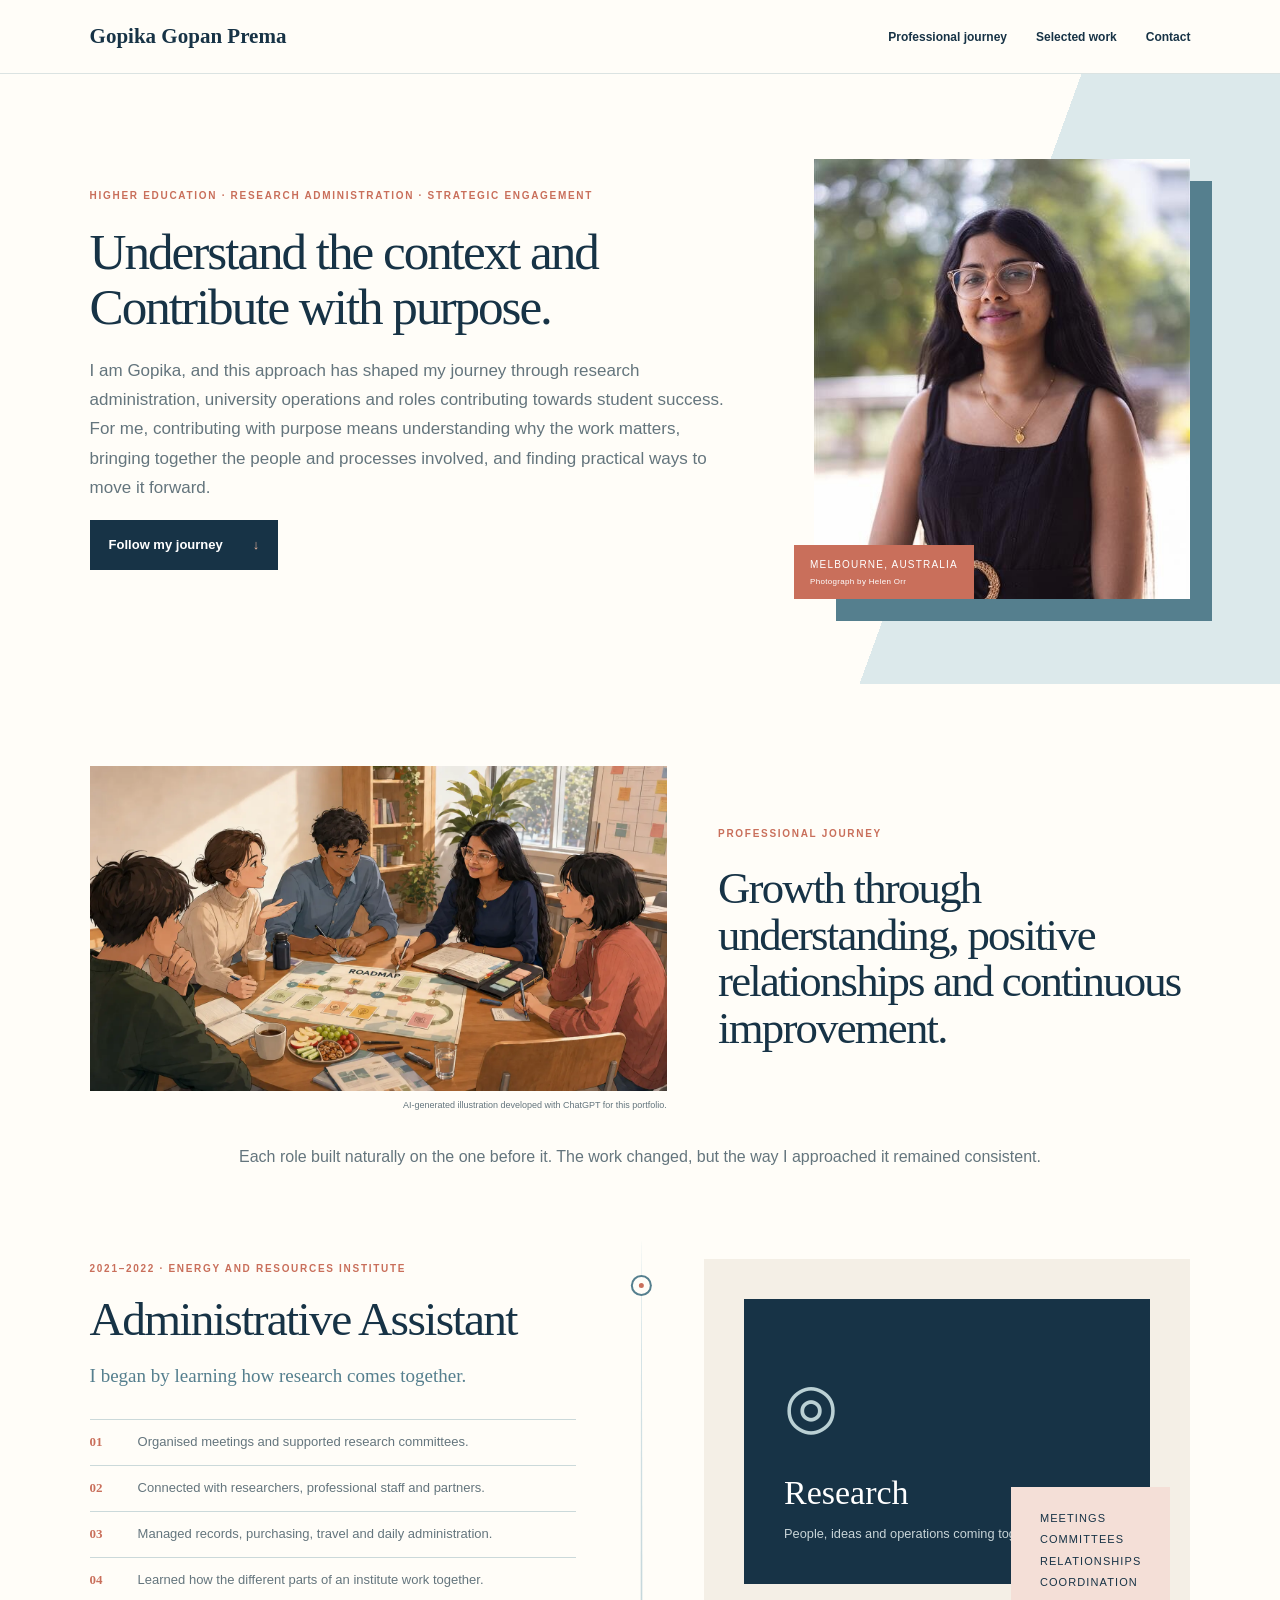
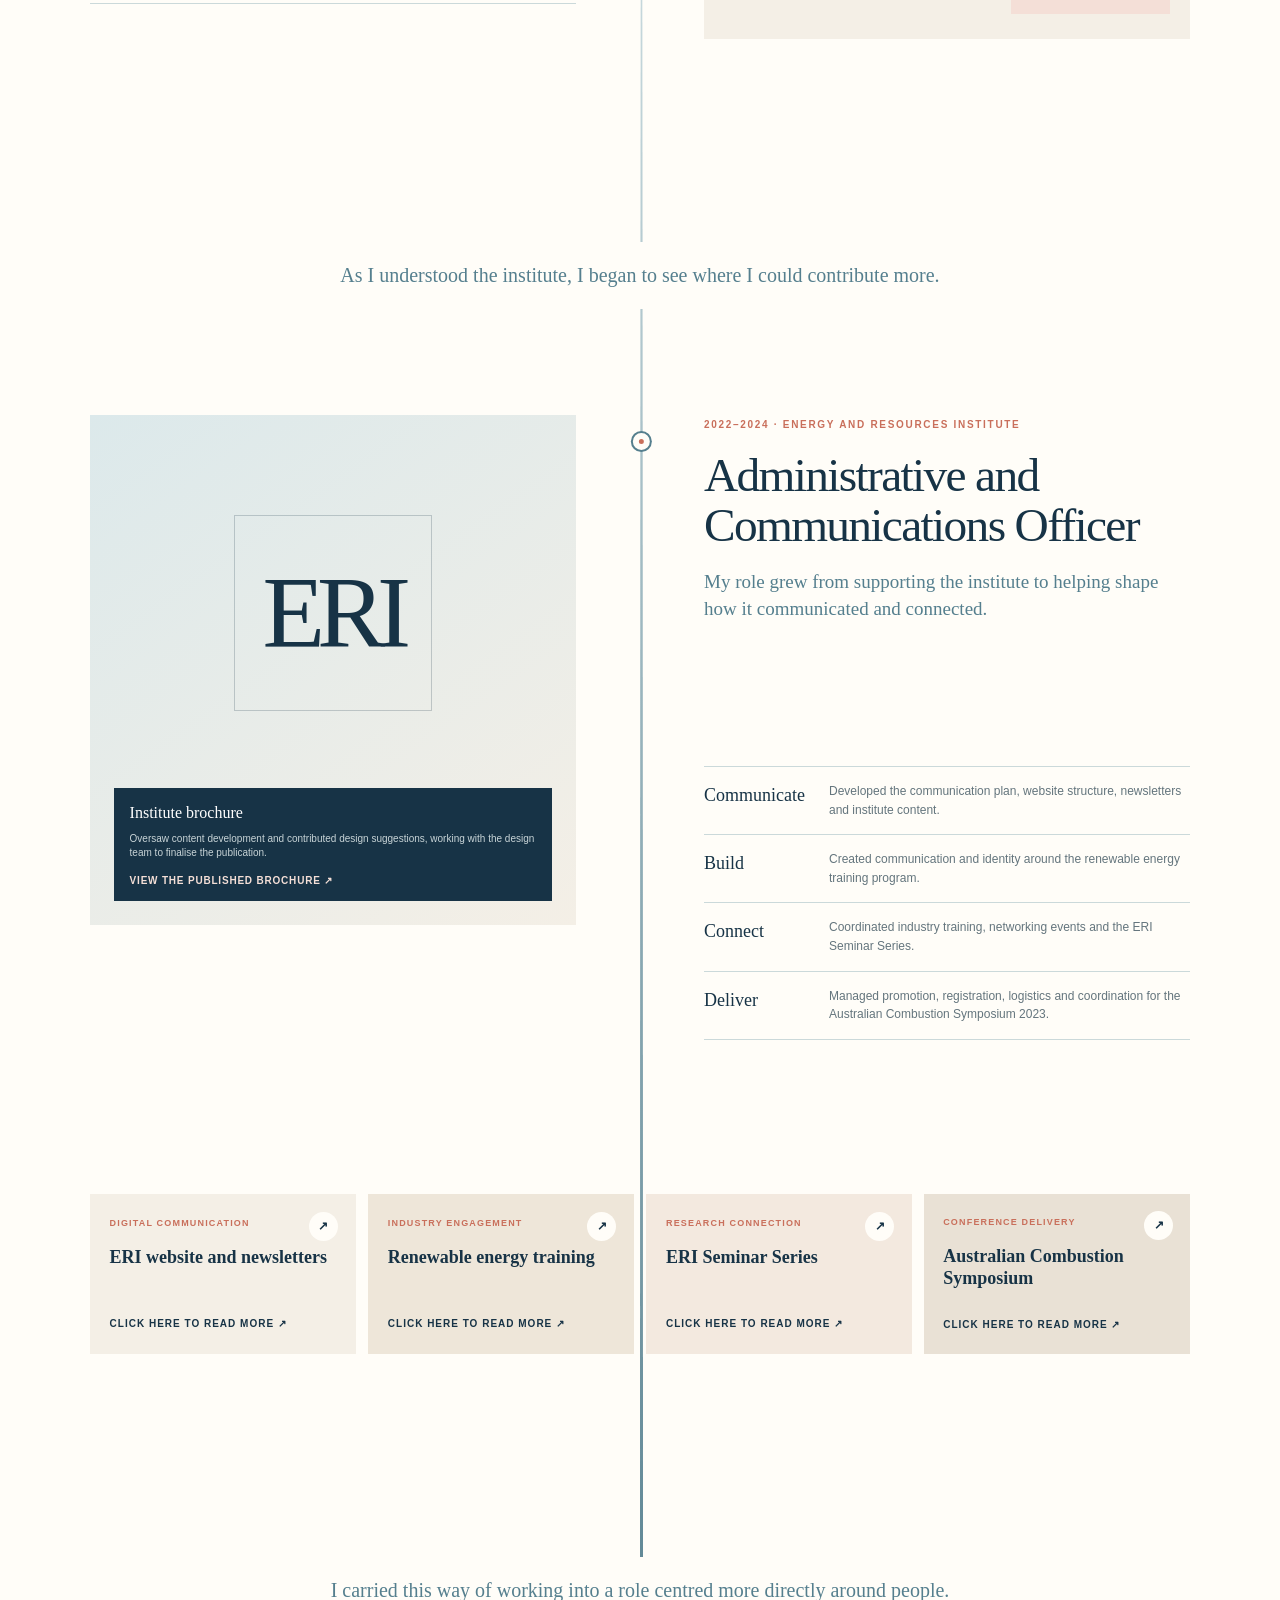
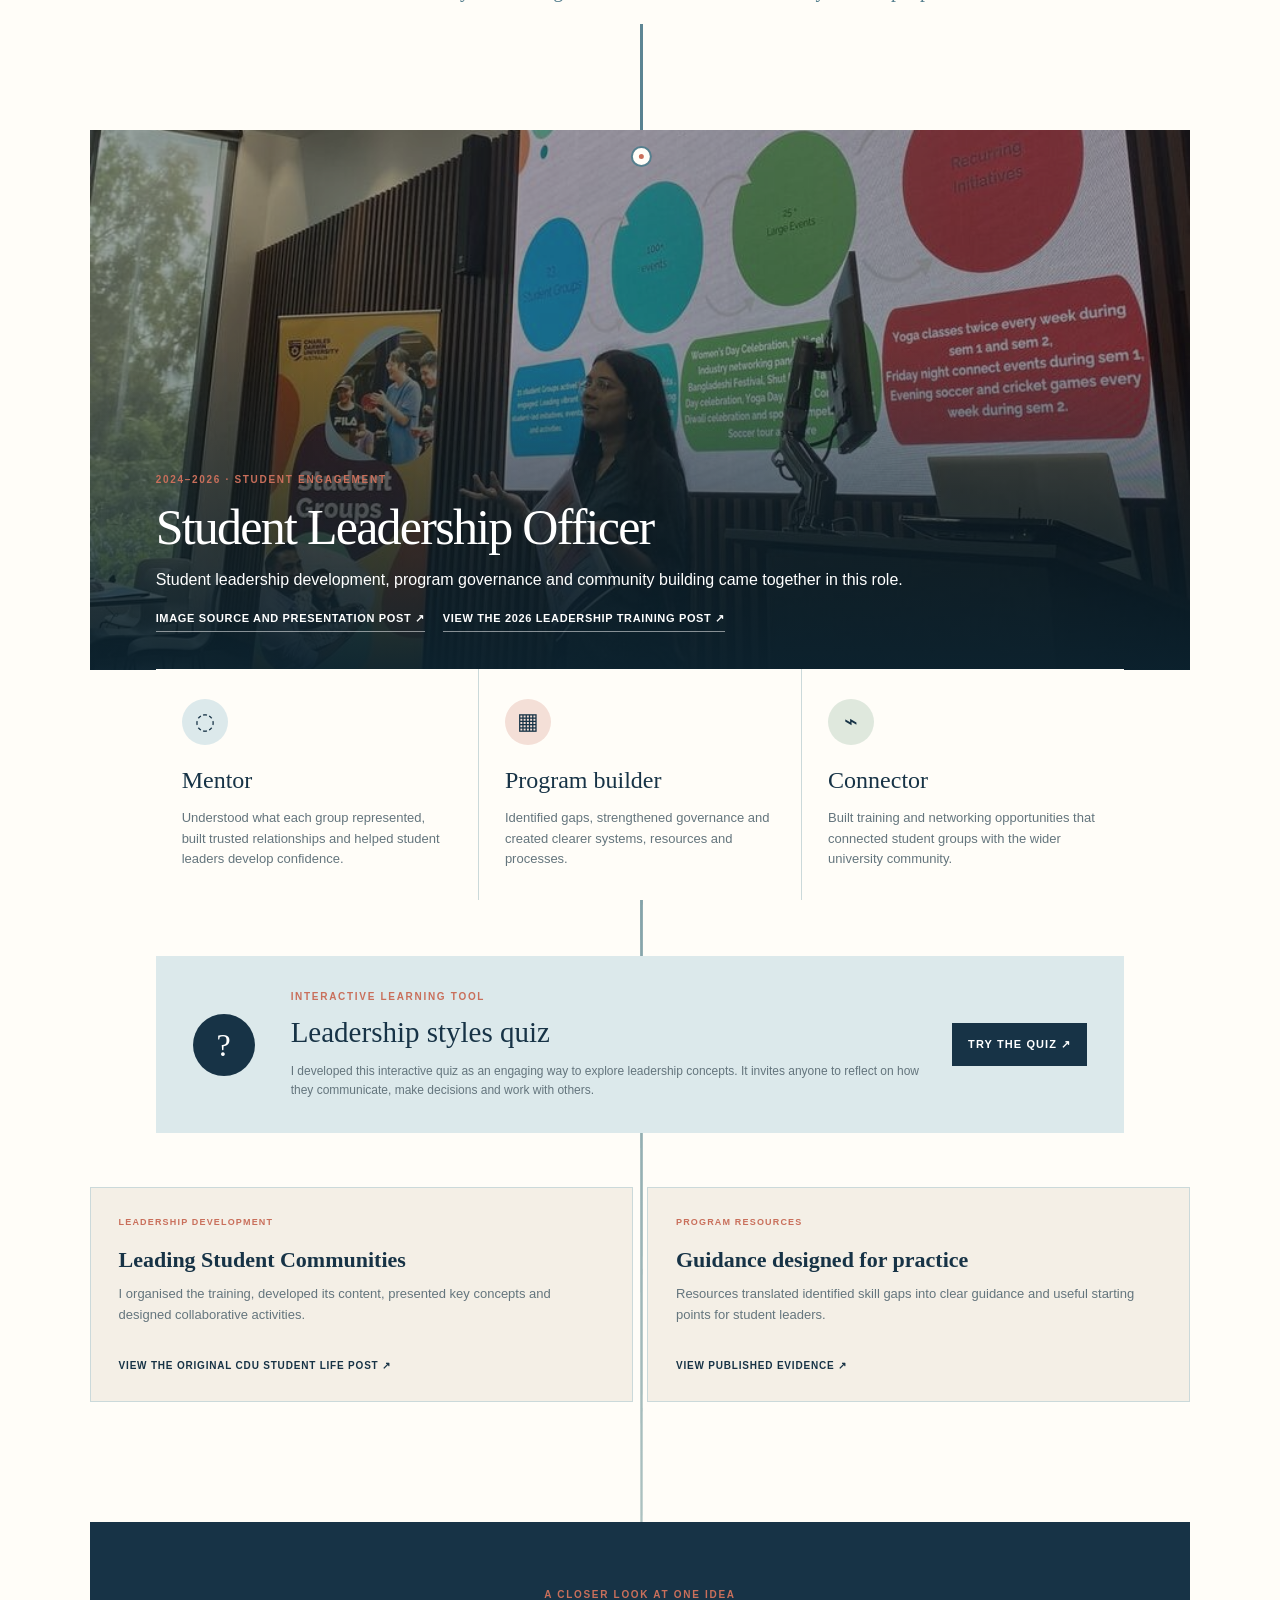
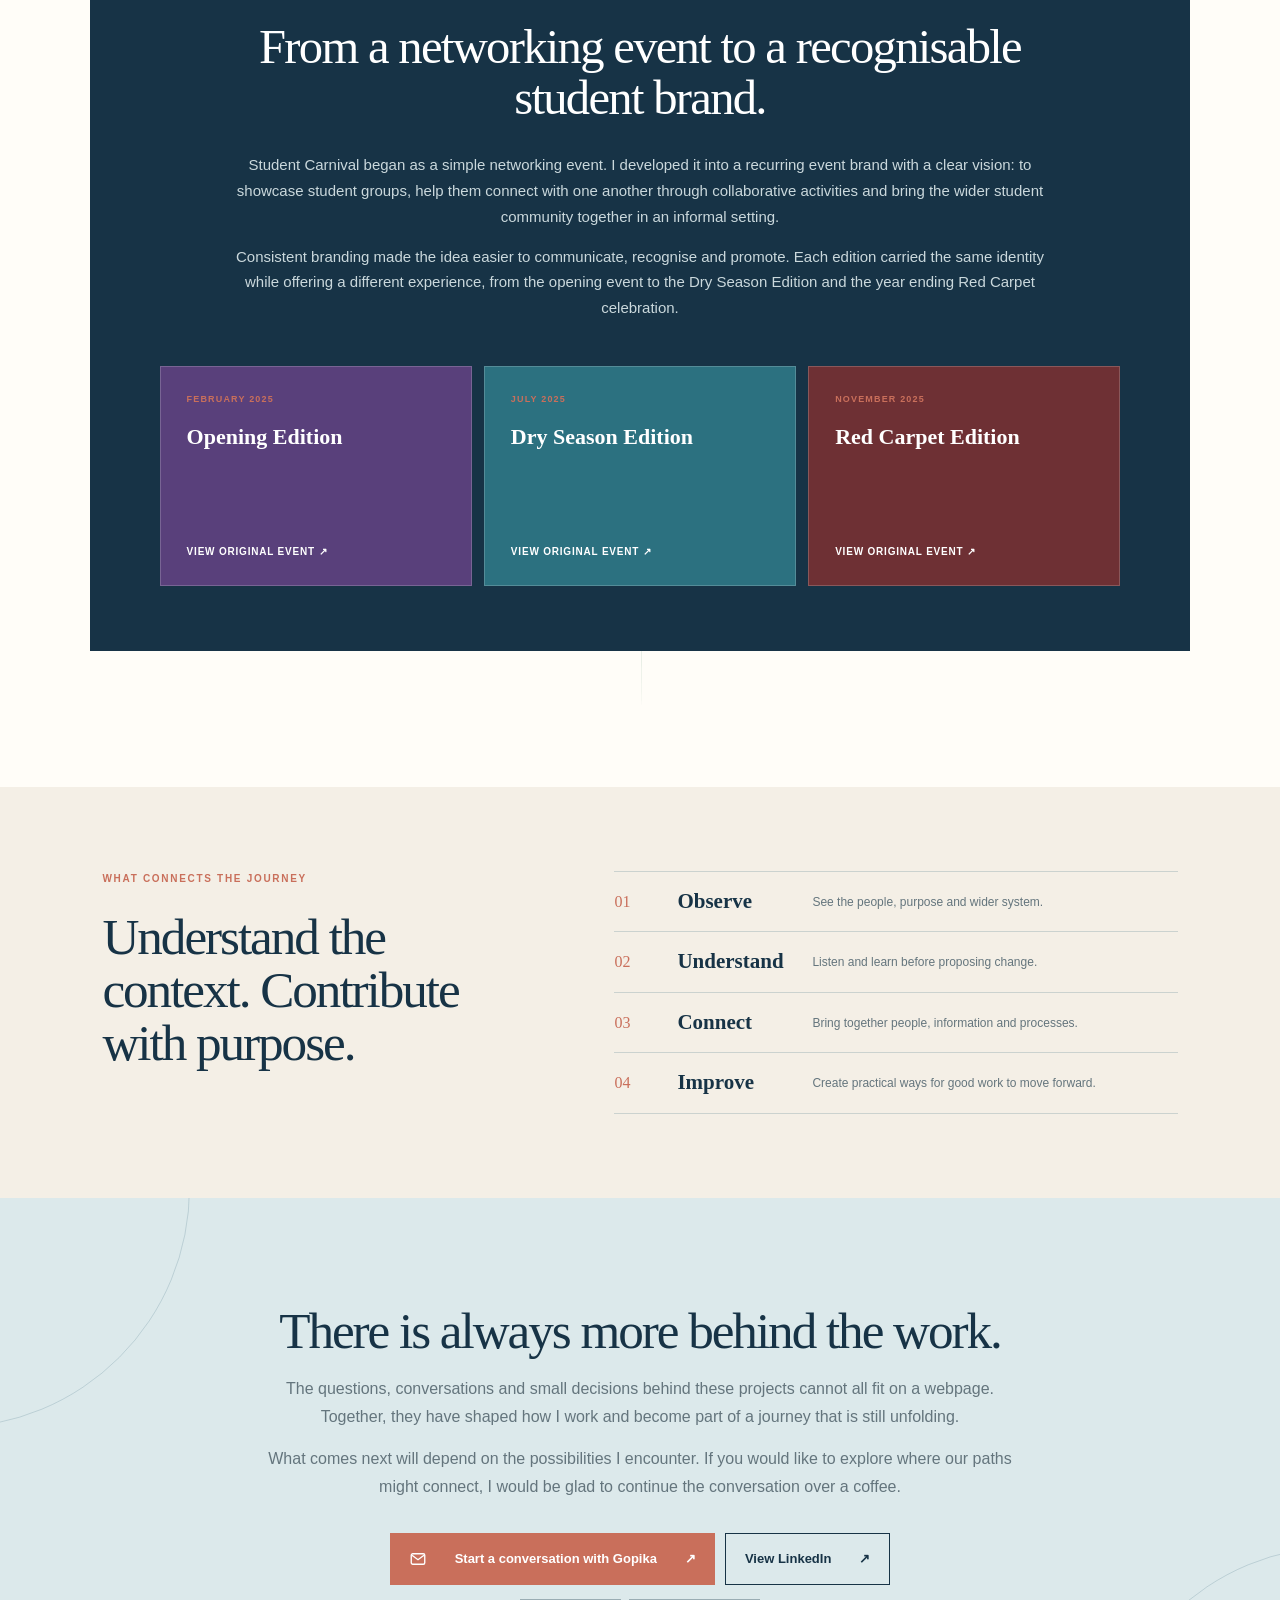
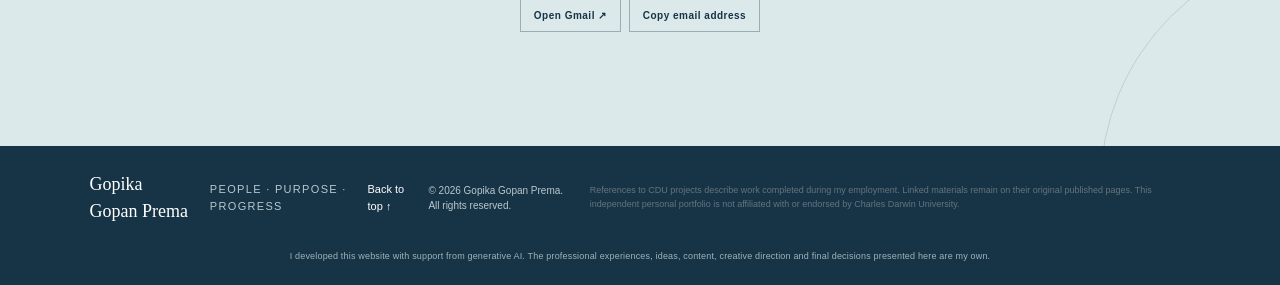
==== commit 4c4f0586: "Refine leadership quiz description" ====
--- a/index.html
+++ b/index.html
@@ -1,2 +1,2 @@
 <!DOCTYPE html><html lang="en"><head><meta charSet="utf-8"/><meta name="viewport" content="width=device-width, initial-scale=1"/><link rel="preload" href="./gopika-gopan.jpg" as="image"/><link rel="preload" href="./gopika-student-groups-presentation.jpg" as="image"/><link rel="stylesheet" href="./style.css?v=20"><title>Gopika Gopan Prema | Job Application Portfolio</title><meta name="description" content="Higher education professional connecting people, processes and purpose across research administration, student success and governance."/><meta property="og:title" content="Gopika Gopan Prema | Professional Journey"/><meta property="og:description" content="Higher education · Research administration · Strategic engagement"/><meta property="og:image" content="https://gopika2093.github.io/gopikaportfolio/gopikaportfolio/og.jpg"/><meta property="og:image:width" content="1200"/><meta property="og:image:height" content="630"/><meta property="og:image:alt" content="Gopika Gopan Prema professional portfolio"/><meta name="twitter:card" content="summary_large_image"/><meta name="twitter:title" content="Gopika Gopan Prema | Professional Journey"/><meta name="twitter:description" content="Higher education · Research administration · Strategic engagement"/><meta name="twitter:image" content="https://gopika2093.github.io/gopikaportfolio/gopikaportfolio/og.jpg"/><link rel="shortcut icon" href="https://gopika2093.github.io/gopikaportfolio/favicon.svg"/><link rel="icon" href="https://gopika2093.github.io/gopikaportfolio/favicon.svg"/>
-<style>footer small{color:#b9c9cf;font-size:10px}</style></head><body><main><nav class="nav"><a class="name" href="#top">Gopika Gopan Prema</a><div><a href="#journey">Professional journey</a><a href="#work">Selected work</a><a href="#contact">Contact</a></div></nav><section class="hero" id="top"><div class="hero-copy"><p class="eyebrow">Higher education · Research administration · Strategic engagement</p><h1>Understand the context and Contribute with purpose.</h1><p>I am Gopika, and this approach has shaped my journey through research administration, university operations and roles contributing towards student success. For me, contributing with purpose means understanding why the work matters, bringing together the people and processes involved, and finding practical ways to move it forward.</p><a href="#journey">Follow my journey <span>↓</span></a></div><figure class="hero-photo"><span></span><img src="./gopika-gopan.jpg" alt="Gopika Gopan Prema"/><figcaption>Melbourne, Australia<small>Photograph by Helen Orr</small></figcaption></figure></section><section class="journey" id="journey"><div class="journey-opening"><header class="section-intro"><p class="eyebrow">Professional journey</p><h2>Growth through understanding, positive relationships and continuous improvement.</h2></header><figure class="journey-visual"><img src="./professional-journey-roadmap.webp" alt="Gopika facilitating a collaborative workshop where fictional participants contribute feedback to a shared roadmap"/><figcaption>AI-generated illustration developed with ChatGPT for this portfolio.</figcaption></figure></div><p class="journey-summary">Each role built naturally on the one before it. The work changed, but the way I approached it remained consistent.</p><div class="path"><article class="role role_admin"><div class="role-copy"><p class="period">2021–2022 · Energy and Resources Institute</p><h3>Administrative Assistant</h3><p class="role-lead">I began by learning how research comes together.</p><ul><li><span>01</span>Organised meetings and supported research committees.</li><li><span>02</span>Connected with researchers, professional staff and partners.</li><li><span>03</span>Managed records, purchasing, travel and daily administration.</li><li><span>04</span>Learned how the different parts of an institute work together.</li></ul></div><div class="role-scene admin-scene"><div class="scene-card"><span class="scene-symbol">◎</span><p>Research</p><small>People, ideas and operations coming together</small></div><div class="scene-note"><p>Meetings</p><p>Committees</p><p>Relationships</p><p>Coordination</p></div></div><p class="transition">As I understood the institute, I began to see where I could contribute more.</p></article><article class="role role_comms" id="work"><div class="role-copy"><p class="period">2022–2024 · Energy and Resources Institute</p><h3>Administrative and Communications Officer</h3><p class="role-lead">My role grew from supporting the institute to helping shape how it communicated and connected.</p></div><a class="brochure-feature evidence-feature" href="https://lnkd.in/p/gXzjBz3s" target="_blank" rel="noreferrer"><div class="evidence-symbol" aria-hidden="true">ERI</div><span><strong>Institute brochure</strong><small>Oversaw content development and contributed design suggestions, working with the design team to finalise the publication.</small><em>View the published brochure ↗</em></span></a><div class="work-lines"><div><span>Communicate</span><p>Developed the communication plan, website structure, newsletters and institute content.</p></div><div><span>Build</span><p>Created communication and identity around the renewable energy training program.</p></div><div><span>Connect</span><p>Coordinated industry training, networking events and the ERI Seminar Series.</p></div><div><span>Deliver</span><p>Managed promotion, registration, logistics and coordination for the Australian Combustion Symposium 2023.</p></div></div><div class="role-links"><a href="https://www.cdu.edu.au/eri" target="_blank" rel="noreferrer"><small>Digital communication</small><strong>ERI website and newsletters</strong><span>Click here to read more ↗</span></a><a href="https://www.cdu.edu.au/eri/remhart/training-program" target="_blank" rel="noreferrer"><small>Industry engagement</small><strong>Renewable energy training</strong><span>Click here to read more ↗</span></a><a href="https://www.cdu.edu.au/eri/connect/eri-seminar-series" target="_blank" rel="noreferrer"><small>Research connection</small><strong>ERI Seminar Series</strong><span>Click here to read more ↗</span></a><a href="https://anz-combustioninstitute.org/ACS2023/index.php" target="_blank" rel="noreferrer"><small>Conference delivery</small><strong>Australian Combustion Symposium</strong><span>Click here to read more ↗</span></a></div><p class="transition">I carried this way of working into a role centred more directly around people.</p></article><article class="role role_students"><div class="student-hero"><img src="./gopika-student-groups-presentation.jpg" alt="Gopika presenting an overview of the student group program"/><div><p class="period">2024–2026 · Student Engagement</p><h3>Student Leadership Officer</h3><p>Student leadership development, program governance and community building came together in this role.</p><div class="student-source-links"><a class="source-link" href="https://www.linkedin.com/posts/sarah-elizabeth-fletcher_studentsuccess-youmakecdu-ugcPost-7297562436046401536-69mA?utm_source=share&utm_medium=member_desktop&rcm=ACoAADdho8oBMFc4cbIEYfp50_zuOxEUNGWDeOI" target="_blank" rel="noreferrer">Image source and presentation post ↗</a><a class="source-link" href="https://www.facebook.com/share/p/1DYsWF31wo/" target="_blank" rel="noreferrer">View the 2026 leadership training post ↗</a></div></div></div><div class="three-dimensions"><section><span class="dimension-icon">◌</span><h4>Mentor</h4><p>Understood what each group represented, built trusted relationships and helped student leaders develop confidence.</p></section><section><span class="dimension-icon">▦</span><h4>Program builder</h4><p>Identified gaps, strengthened governance and created clearer systems, resources and processes.</p></section><section><span class="dimension-icon">⌁</span><h4>Connector</h4><p>Built training and networking opportunities that connected student groups with the wider university community.</p></section></div><a class="quiz-feature" href="https://gopika2093.github.io/leadership-quiz/" target="_blank" rel="noreferrer"><span class="quiz-mark">?</span><div><p class="period">Interactive learning experience</p><h4>Leadership styles quiz</h4><p>Designed as part of Leading Student Communities to help student leaders reflect on how they communicate, make decisions and work with others. The quiz turned leadership concepts into a practical starting point for discussion.</p></div><strong>Try the quiz ↗</strong></a><div class="evidence-grid training-evidence"><a class="evidence-card" href="https://www.facebook.com/share/p/1DYsWF31wo/" target="_blank" rel="noreferrer"><small>Leadership development</small><strong>Leading Student Communities</strong><p>I organised the training, developed its content, presented key concepts and designed collaborative activities.</p><span>View the original CDU Student Life post ↗</span></a><a class="evidence-card" href="https://www.facebook.com/share/p/1DYsWF31wo/" target="_blank" rel="noreferrer"><small>Program resources</small><strong>Guidance designed for practice</strong><p>Resources translated identified skill gaps into clear guidance and useful starting points for student leaders.</p><span>View published evidence ↗</span></a></div><section class="carnival-story"><div class="carnival-copy"><p class="period">A closer look at one idea</p><h4>From a networking event to a recognisable student brand.</h4><p>Student Carnival began as a simple networking event. I developed it into a recurring event brand with a clear vision: to showcase student groups, help them connect with one another through collaborative activities and bring the wider student community together in an informal setting.</p><p>Consistent branding made the idea easier to communicate, recognise and promote. Each edition carried the same identity while offering a different experience, from the opening event to the Dry Season Edition and the year ending Red Carpet celebration.</p></div><div class="carnival-gallery carnival-links"><a class="edition-card edition-opening" href="https://www.facebook.com/events/1378374796906551" target="_blank" rel="noreferrer"><small>February 2025</small><strong>Opening Edition</strong><span>View original event ↗</span></a><a class="edition-card edition-dry" href="https://www.facebook.com/events/962247579972314" target="_blank" rel="noreferrer"><small>July 2025</small><strong>Dry Season Edition</strong><span>View original event ↗</span></a><a class="edition-card edition-red" href="https://www.facebook.com/events/1316434296887896" target="_blank" rel="noreferrer"><small>November 2025</small><strong>Red Carpet Edition</strong><span>View original event ↗</span></a></div></section></article></div></section><section class="approach"><div><p class="eyebrow">What connects the journey</p><h2>Understand the context. Contribute with purpose.</h2></div><ol><li><span>01</span><strong>Observe</strong><p>See the people, purpose and wider system.</p></li><li><span>02</span><strong>Understand</strong><p>Listen and learn before proposing change.</p></li><li><span>03</span><strong>Connect</strong><p>Bring together people, information and processes.</p></li><li><span>04</span><strong>Improve</strong><p>Create practical ways for good work to move forward.</p></li></ol></section><section class="contact" id="contact"><h2>There is always more behind the work.</h2><p>The questions, conversations and small decisions behind these projects cannot all fit on a webpage. Together, they have shaped how I work and become part of a journey that is still unfolding.</p><p>What comes next will depend on the possibilities I encounter. If you would like to explore where our paths might connect, I would be glad to continue the conversation over a coffee.</p><div class="contact-actions"><a href="mailto:gopikagopan2093@gmail.com?subject=Coffee%20and%20conversation%20with%20Gopika%20Gopan%20Prema"><svg class="mail-icon" viewBox="0 0 24 24" aria-hidden="true" focusable="false"><rect x="3" y="5" width="18" height="14" rx="2"></rect><path d="m4 7 8 6 8-6"></path></svg> Start a conversation with Gopika <span>↗</span></a><a class="linkedin" href="https://www.linkedin.com/in/gopika-gopan-prema-14a20421b/" target="_blank" rel="noreferrer">View LinkedIn <span>↗</span></a></div><div class="contact-email-options" aria-label="Alternative email options"><a href="https://mail.google.com/mail/?view=cm&amp;fs=1&amp;to=gopikagopan2093@gmail.com&amp;su=Coffee%20and%20conversation%20with%20Gopika%20Gopan%20Prema" target="_blank" rel="noreferrer">Open Gmail ↗</a><button type="button" id="copy-email">Copy email address</button><p class="copy-status" id="copy-status" aria-live="polite"></p></div></section><footer><p>Gopika Gopan Prema</p><span>People · Purpose · Progress</span><a href="#top">Back to top ↑</a><small>© 2026 Gopika Gopan Prema. All rights reserved.</small><small class="independence-note">References to CDU projects describe work completed during my employment. Linked materials remain on their original published pages. This independent personal portfolio is not affiliated with or endorsed by Charles Darwin University.</small></footer><p class="ai-disclosure">I developed this website with support from generative AI. The professional experiences, ideas, content, creative direction and final decisions presented here are my own.</p></main><script>document.getElementById("copy-email").addEventListener("click",async function(){const email="gopikagopan2093@gmail.com",status=document.getElementById("copy-status");try{await navigator.clipboard.writeText(email);status.textContent="Email address copied."}catch(e){const input=document.createElement("textarea");input.value=email;document.body.appendChild(input);input.select();document.execCommand("copy");input.remove();status.textContent="Email address copied."}});</script></body></html>
+<style>footer small{color:#b9c9cf;font-size:10px}</style></head><body><main><nav class="nav"><a class="name" href="#top">Gopika Gopan Prema</a><div><a href="#journey">Professional journey</a><a href="#work">Selected work</a><a href="#contact">Contact</a></div></nav><section class="hero" id="top"><div class="hero-copy"><p class="eyebrow">Higher education · Research administration · Strategic engagement</p><h1>Understand the context and Contribute with purpose.</h1><p>I am Gopika, and this approach has shaped my journey through research administration, university operations and roles contributing towards student success. For me, contributing with purpose means understanding why the work matters, bringing together the people and processes involved, and finding practical ways to move it forward.</p><a href="#journey">Follow my journey <span>↓</span></a></div><figure class="hero-photo"><span></span><img src="./gopika-gopan.jpg" alt="Gopika Gopan Prema"/><figcaption>Melbourne, Australia<small>Photograph by Helen Orr</small></figcaption></figure></section><section class="journey" id="journey"><div class="journey-opening"><header class="section-intro"><p class="eyebrow">Professional journey</p><h2>Growth through understanding, positive relationships and continuous improvement.</h2></header><figure class="journey-visual"><img src="./professional-journey-roadmap.webp" alt="Gopika facilitating a collaborative workshop where fictional participants contribute feedback to a shared roadmap"/><figcaption>AI-generated illustration developed with ChatGPT for this portfolio.</figcaption></figure></div><p class="journey-summary">Each role built naturally on the one before it. The work changed, but the way I approached it remained consistent.</p><div class="path"><article class="role role_admin"><div class="role-copy"><p class="period">2021–2022 · Energy and Resources Institute</p><h3>Administrative Assistant</h3><p class="role-lead">I began by learning how research comes together.</p><ul><li><span>01</span>Organised meetings and supported research committees.</li><li><span>02</span>Connected with researchers, professional staff and partners.</li><li><span>03</span>Managed records, purchasing, travel and daily administration.</li><li><span>04</span>Learned how the different parts of an institute work together.</li></ul></div><div class="role-scene admin-scene"><div class="scene-card"><span class="scene-symbol">◎</span><p>Research</p><small>People, ideas and operations coming together</small></div><div class="scene-note"><p>Meetings</p><p>Committees</p><p>Relationships</p><p>Coordination</p></div></div><p class="transition">As I understood the institute, I began to see where I could contribute more.</p></article><article class="role role_comms" id="work"><div class="role-copy"><p class="period">2022–2024 · Energy and Resources Institute</p><h3>Administrative and Communications Officer</h3><p class="role-lead">My role grew from supporting the institute to helping shape how it communicated and connected.</p></div><a class="brochure-feature evidence-feature" href="https://lnkd.in/p/gXzjBz3s" target="_blank" rel="noreferrer"><div class="evidence-symbol" aria-hidden="true">ERI</div><span><strong>Institute brochure</strong><small>Oversaw content development and contributed design suggestions, working with the design team to finalise the publication.</small><em>View the published brochure ↗</em></span></a><div class="work-lines"><div><span>Communicate</span><p>Developed the communication plan, website structure, newsletters and institute content.</p></div><div><span>Build</span><p>Created communication and identity around the renewable energy training program.</p></div><div><span>Connect</span><p>Coordinated industry training, networking events and the ERI Seminar Series.</p></div><div><span>Deliver</span><p>Managed promotion, registration, logistics and coordination for the Australian Combustion Symposium 2023.</p></div></div><div class="role-links"><a href="https://www.cdu.edu.au/eri" target="_blank" rel="noreferrer"><small>Digital communication</small><strong>ERI website and newsletters</strong><span>Click here to read more ↗</span></a><a href="https://www.cdu.edu.au/eri/remhart/training-program" target="_blank" rel="noreferrer"><small>Industry engagement</small><strong>Renewable energy training</strong><span>Click here to read more ↗</span></a><a href="https://www.cdu.edu.au/eri/connect/eri-seminar-series" target="_blank" rel="noreferrer"><small>Research connection</small><strong>ERI Seminar Series</strong><span>Click here to read more ↗</span></a><a href="https://anz-combustioninstitute.org/ACS2023/index.php" target="_blank" rel="noreferrer"><small>Conference delivery</small><strong>Australian Combustion Symposium</strong><span>Click here to read more ↗</span></a></div><p class="transition">I carried this way of working into a role centred more directly around people.</p></article><article class="role role_students"><div class="student-hero"><img src="./gopika-student-groups-presentation.jpg" alt="Gopika presenting an overview of the student group program"/><div><p class="period">2024–2026 · Student Engagement</p><h3>Student Leadership Officer</h3><p>Student leadership development, program governance and community building came together in this role.</p><div class="student-source-links"><a class="source-link" href="https://www.linkedin.com/posts/sarah-elizabeth-fletcher_studentsuccess-youmakecdu-ugcPost-7297562436046401536-69mA?utm_source=share&utm_medium=member_desktop&rcm=ACoAADdho8oBMFc4cbIEYfp50_zuOxEUNGWDeOI" target="_blank" rel="noreferrer">Image source and presentation post ↗</a><a class="source-link" href="https://www.facebook.com/share/p/1DYsWF31wo/" target="_blank" rel="noreferrer">View the 2026 leadership training post ↗</a></div></div></div><div class="three-dimensions"><section><span class="dimension-icon">◌</span><h4>Mentor</h4><p>Understood what each group represented, built trusted relationships and helped student leaders develop confidence.</p></section><section><span class="dimension-icon">▦</span><h4>Program builder</h4><p>Identified gaps, strengthened governance and created clearer systems, resources and processes.</p></section><section><span class="dimension-icon">⌁</span><h4>Connector</h4><p>Built training and networking opportunities that connected student groups with the wider university community.</p></section></div><a class="quiz-feature" href="https://gopika2093.github.io/leadership-quiz/" target="_blank" rel="noreferrer"><span class="quiz-mark">?</span><div><p class="period">Interactive learning tool</p><h4>Leadership styles quiz</h4><p>I developed this interactive quiz as an engaging way to explore leadership concepts. It invites anyone to reflect on how they communicate, make decisions and work with others.</p></div><strong>Try the quiz ↗</strong></a><div class="evidence-grid training-evidence"><a class="evidence-card" href="https://www.facebook.com/share/p/1DYsWF31wo/" target="_blank" rel="noreferrer"><small>Leadership development</small><strong>Leading Student Communities</strong><p>I organised the training, developed its content, presented key concepts and designed collaborative activities.</p><span>View the original CDU Student Life post ↗</span></a><a class="evidence-card" href="https://www.facebook.com/share/p/1DYsWF31wo/" target="_blank" rel="noreferrer"><small>Program resources</small><strong>Guidance designed for practice</strong><p>Resources translated identified skill gaps into clear guidance and useful starting points for student leaders.</p><span>View published evidence ↗</span></a></div><section class="carnival-story"><div class="carnival-copy"><p class="period">A closer look at one idea</p><h4>From a networking event to a recognisable student brand.</h4><p>Student Carnival began as a simple networking event. I developed it into a recurring event brand with a clear vision: to showcase student groups, help them connect with one another through collaborative activities and bring the wider student community together in an informal setting.</p><p>Consistent branding made the idea easier to communicate, recognise and promote. Each edition carried the same identity while offering a different experience, from the opening event to the Dry Season Edition and the year ending Red Carpet celebration.</p></div><div class="carnival-gallery carnival-links"><a class="edition-card edition-opening" href="https://www.facebook.com/events/1378374796906551" target="_blank" rel="noreferrer"><small>February 2025</small><strong>Opening Edition</strong><span>View original event ↗</span></a><a class="edition-card edition-dry" href="https://www.facebook.com/events/962247579972314" target="_blank" rel="noreferrer"><small>July 2025</small><strong>Dry Season Edition</strong><span>View original event ↗</span></a><a class="edition-card edition-red" href="https://www.facebook.com/events/1316434296887896" target="_blank" rel="noreferrer"><small>November 2025</small><strong>Red Carpet Edition</strong><span>View original event ↗</span></a></div></section></article></div></section><section class="approach"><div><p class="eyebrow">What connects the journey</p><h2>Understand the context. Contribute with purpose.</h2></div><ol><li><span>01</span><strong>Observe</strong><p>See the people, purpose and wider system.</p></li><li><span>02</span><strong>Understand</strong><p>Listen and learn before proposing change.</p></li><li><span>03</span><strong>Connect</strong><p>Bring together people, information and processes.</p></li><li><span>04</span><strong>Improve</strong><p>Create practical ways for good work to move forward.</p></li></ol></section><section class="contact" id="contact"><h2>There is always more behind the work.</h2><p>The questions, conversations and small decisions behind these projects cannot all fit on a webpage. Together, they have shaped how I work and become part of a journey that is still unfolding.</p><p>What comes next will depend on the possibilities I encounter. If you would like to explore where our paths might connect, I would be glad to continue the conversation over a coffee.</p><div class="contact-actions"><a href="mailto:gopikagopan2093@gmail.com?subject=Coffee%20and%20conversation%20with%20Gopika%20Gopan%20Prema"><svg class="mail-icon" viewBox="0 0 24 24" aria-hidden="true" focusable="false"><rect x="3" y="5" width="18" height="14" rx="2"></rect><path d="m4 7 8 6 8-6"></path></svg> Start a conversation with Gopika <span>↗</span></a><a class="linkedin" href="https://www.linkedin.com/in/gopika-gopan-prema-14a20421b/" target="_blank" rel="noreferrer">View LinkedIn <span>↗</span></a></div><div class="contact-email-options" aria-label="Alternative email options"><a href="https://mail.google.com/mail/?view=cm&amp;fs=1&amp;to=gopikagopan2093@gmail.com&amp;su=Coffee%20and%20conversation%20with%20Gopika%20Gopan%20Prema" target="_blank" rel="noreferrer">Open Gmail ↗</a><button type="button" id="copy-email">Copy email address</button><p class="copy-status" id="copy-status" aria-live="polite"></p></div></section><footer><p>Gopika Gopan Prema</p><span>People · Purpose · Progress</span><a href="#top">Back to top ↑</a><small>© 2026 Gopika Gopan Prema. All rights reserved.</small><small class="independence-note">References to CDU projects describe work completed during my employment. Linked materials remain on their original published pages. This independent personal portfolio is not affiliated with or endorsed by Charles Darwin University.</small></footer><p class="ai-disclosure">I developed this website with support from generative AI. The professional experiences, ideas, content, creative direction and final decisions presented here are my own.</p></main><script>document.getElementById("copy-email").addEventListener("click",async function(){const email="gopikagopan2093@gmail.com",status=document.getElementById("copy-status");try{await navigator.clipboard.writeText(email);status.textContent="Email address copied."}catch(e){const input=document.createElement("textarea");input.value=email;document.body.appendChild(input);input.select();document.execCommand("copy");input.remove();status.textContent="Email address copied."}});</script></body></html>
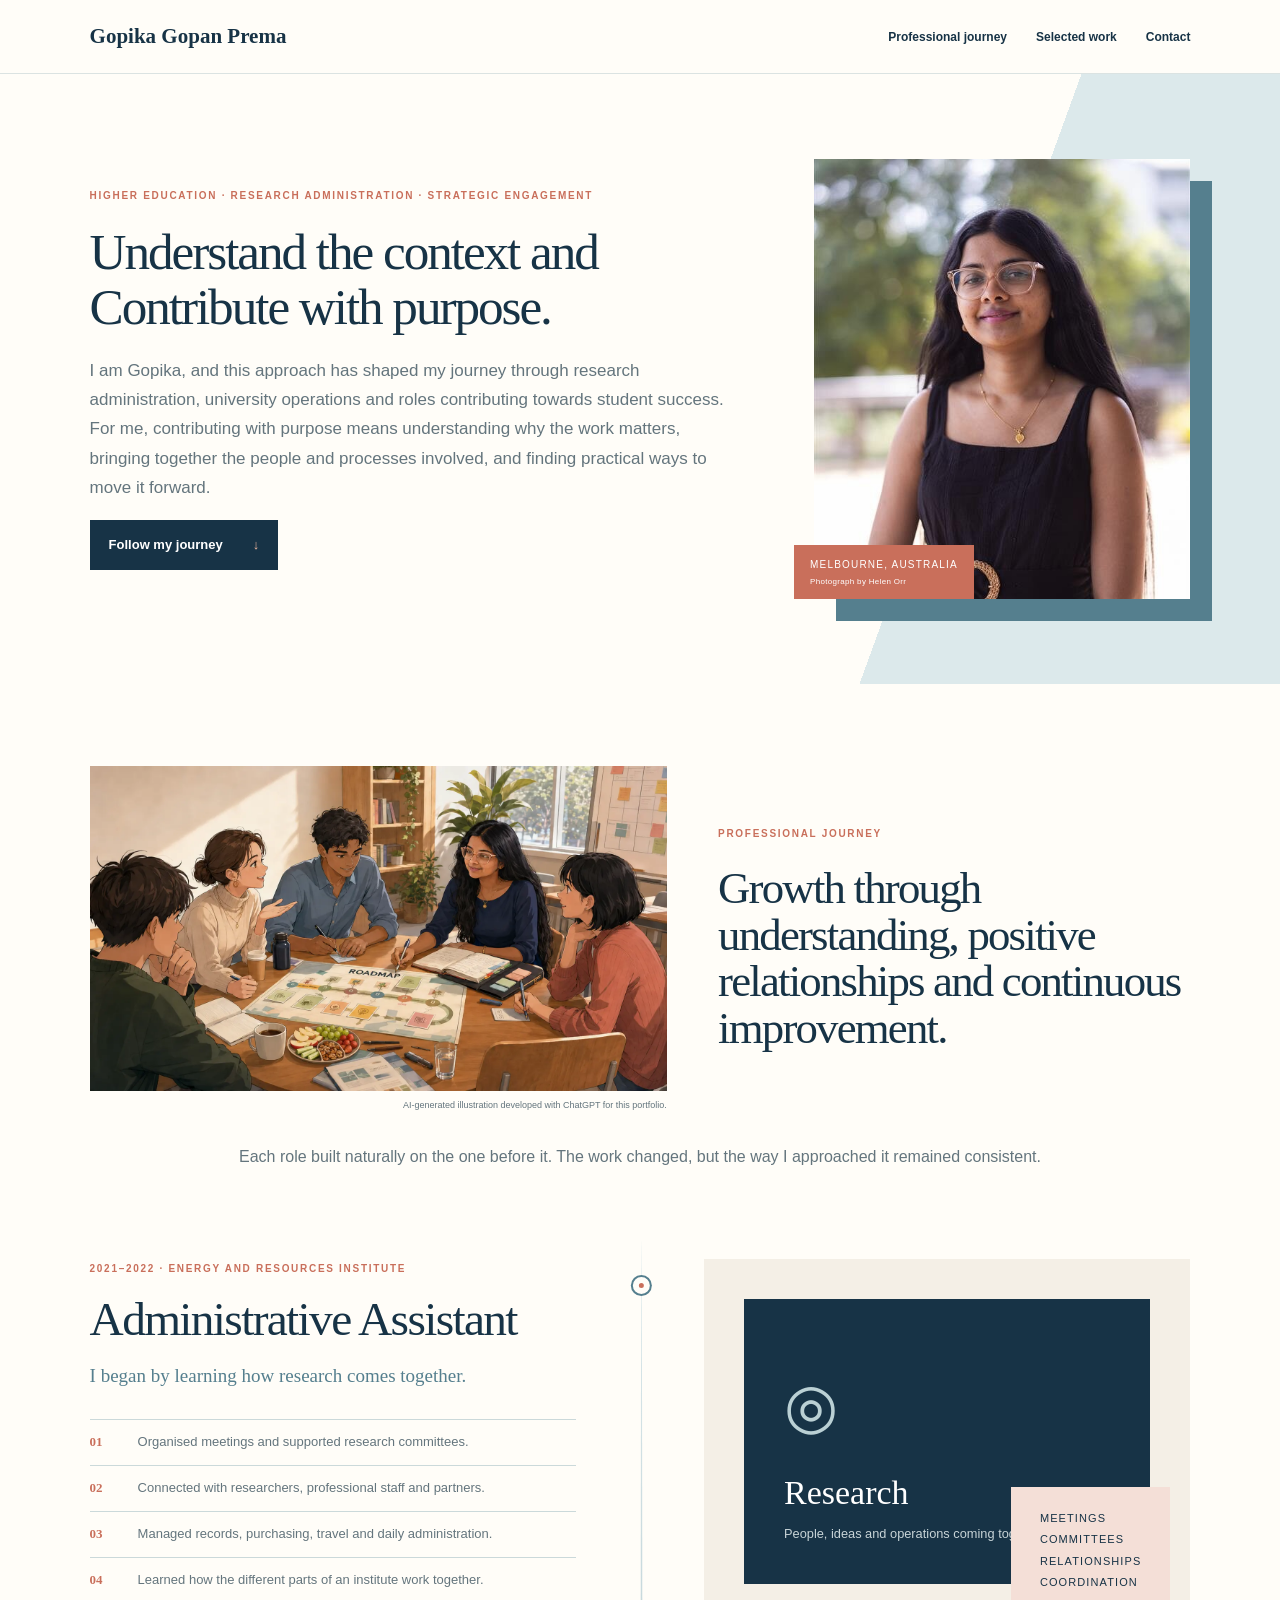
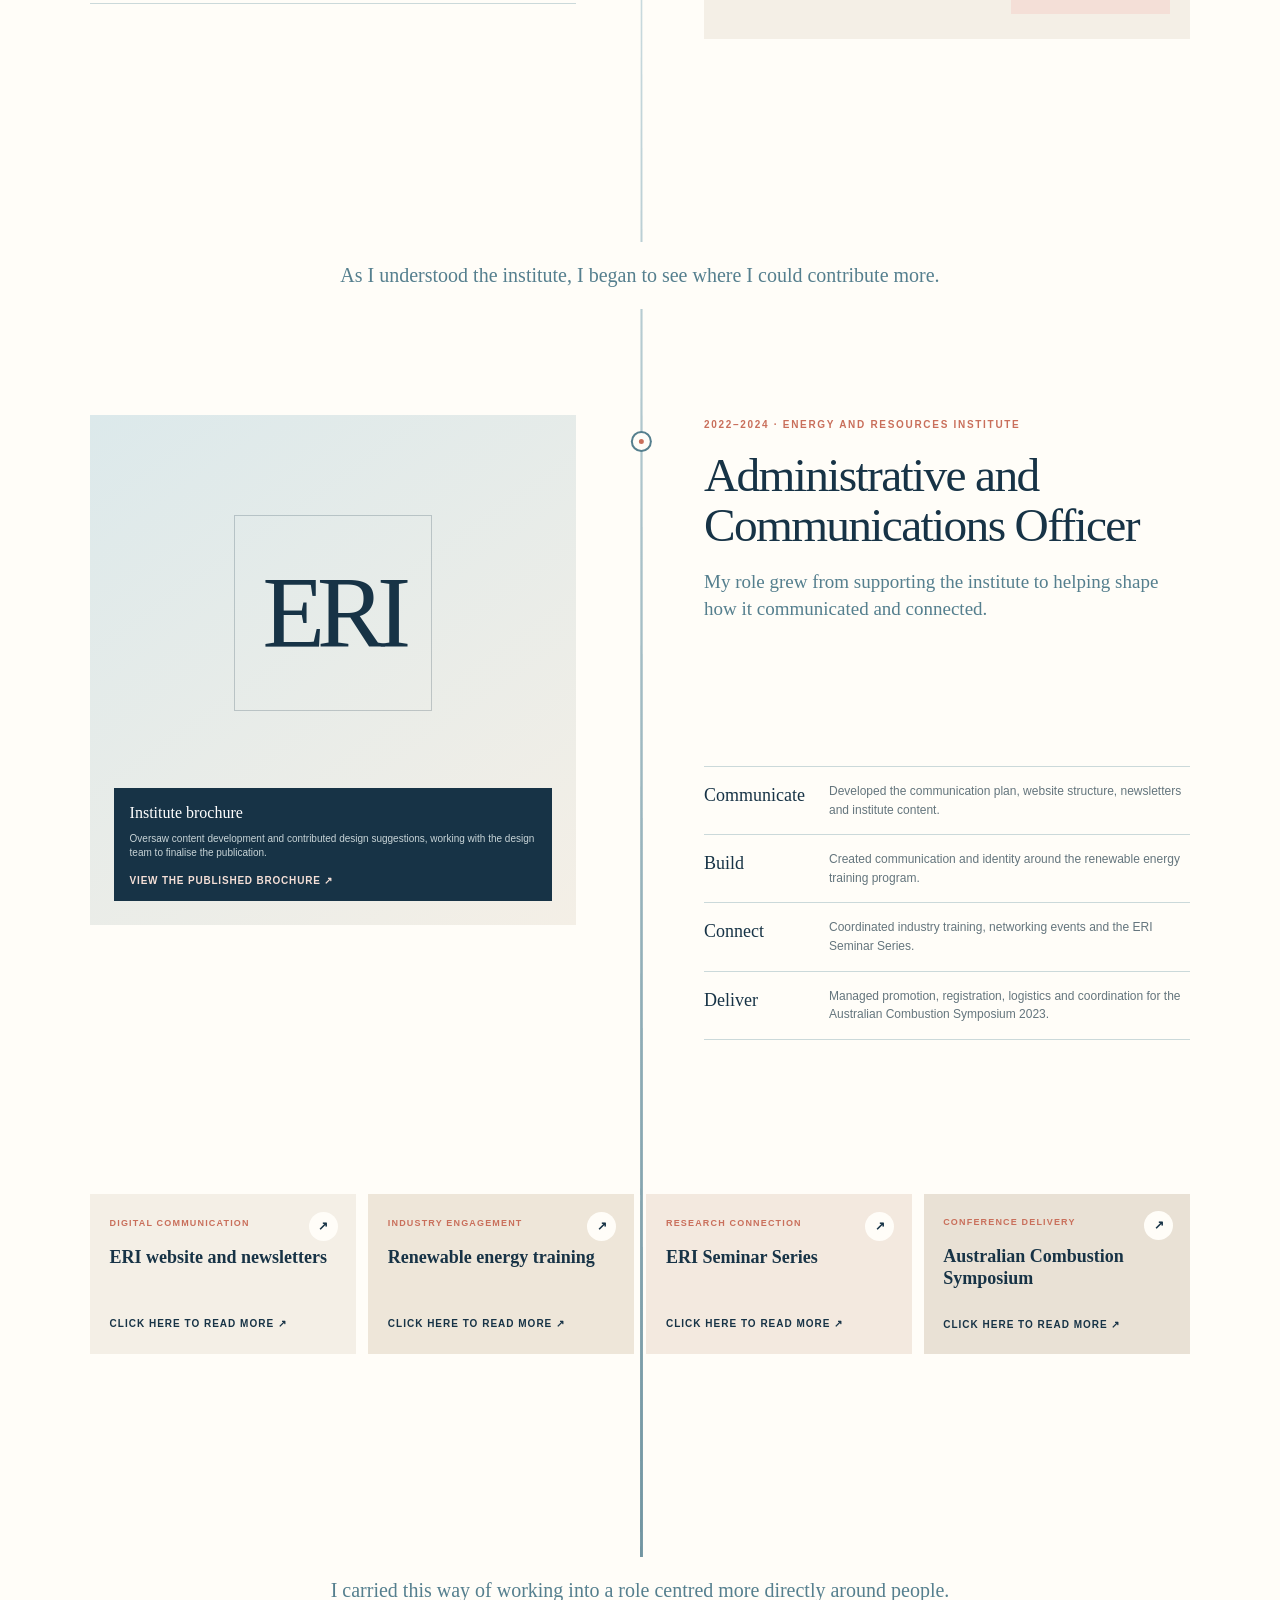
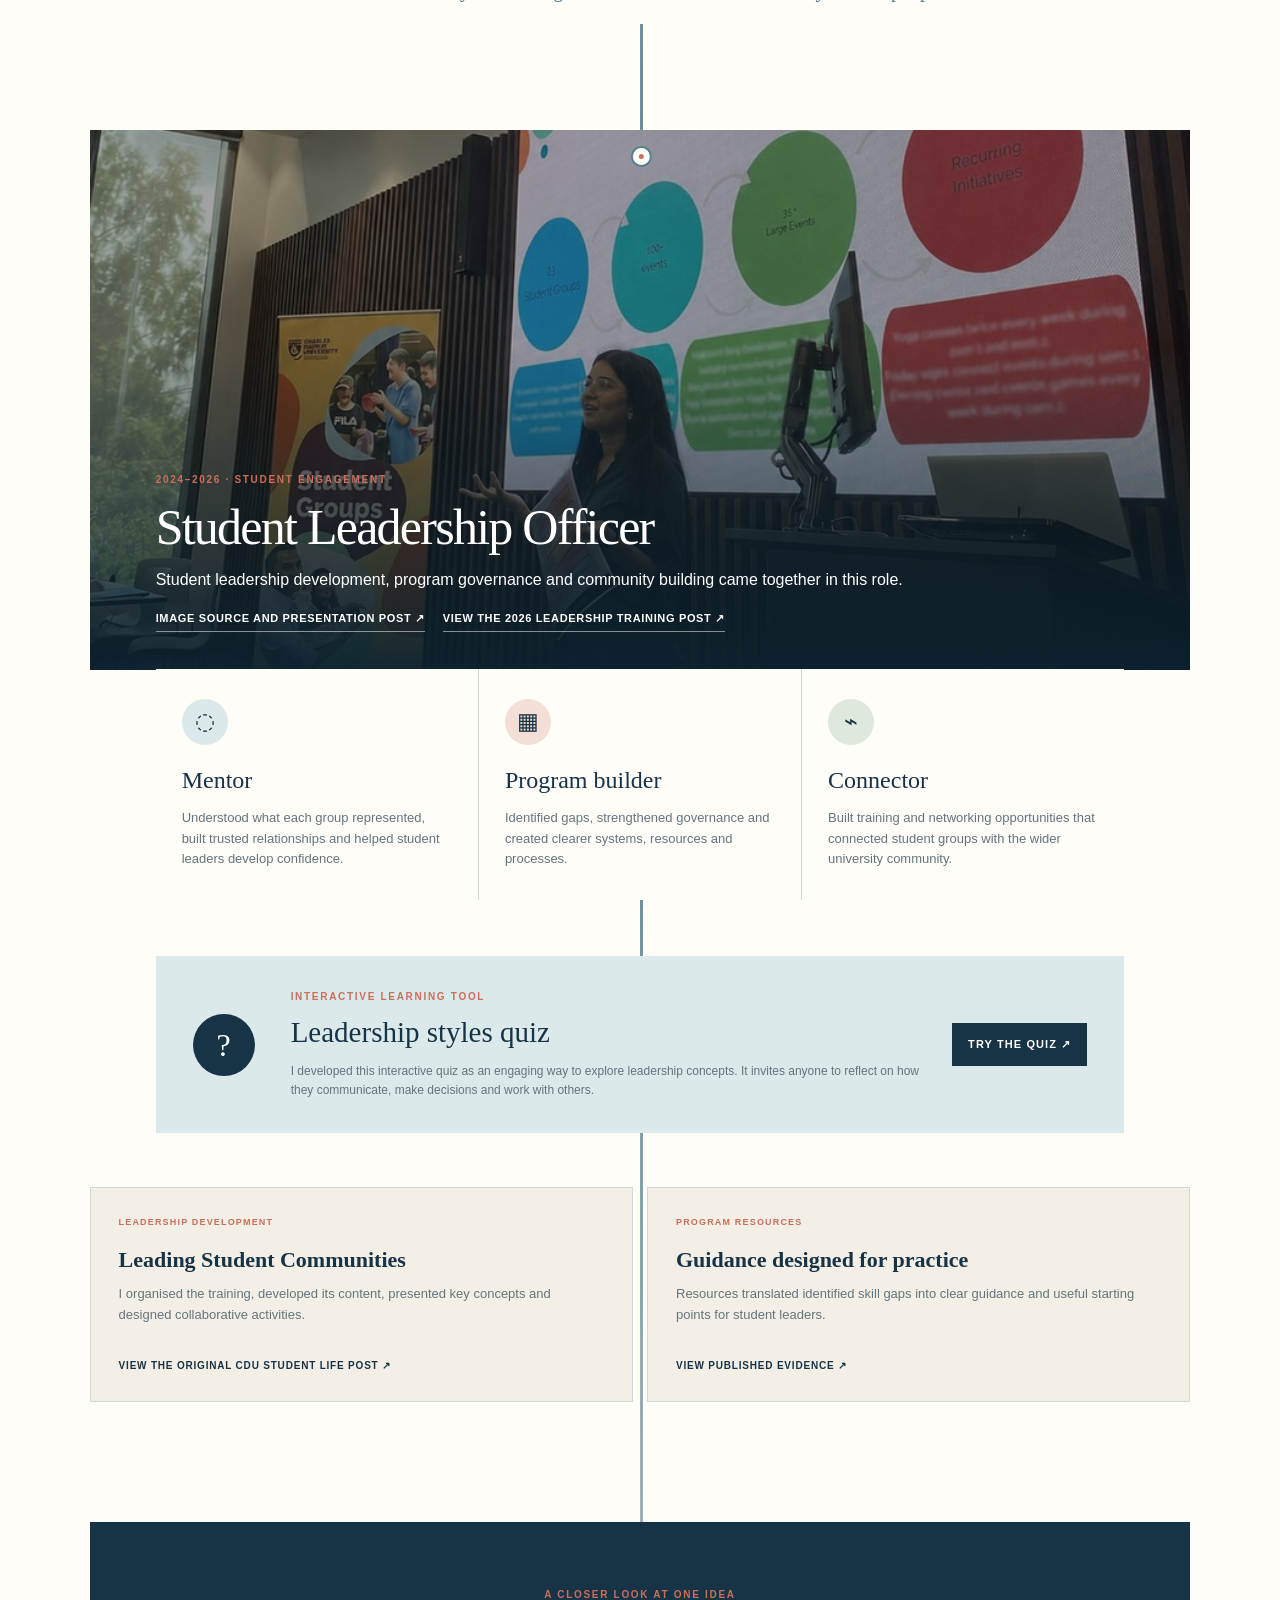
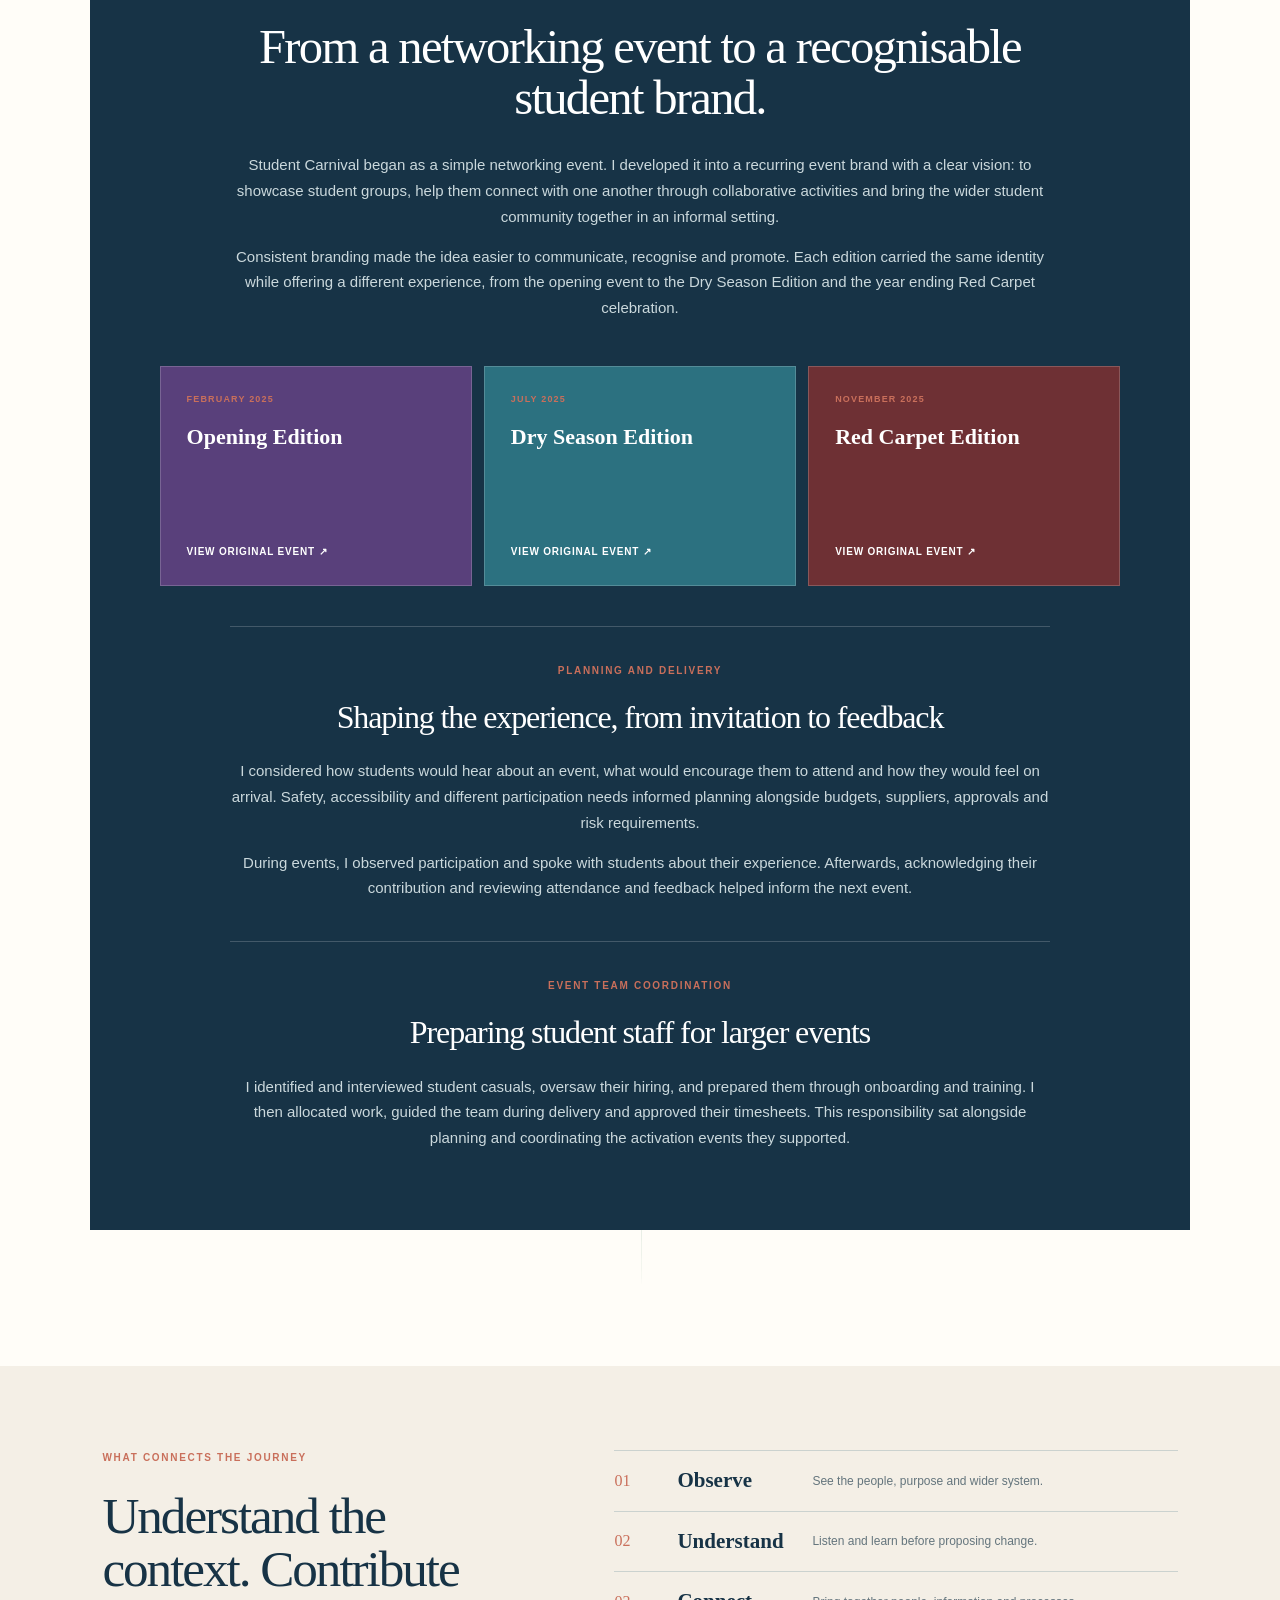
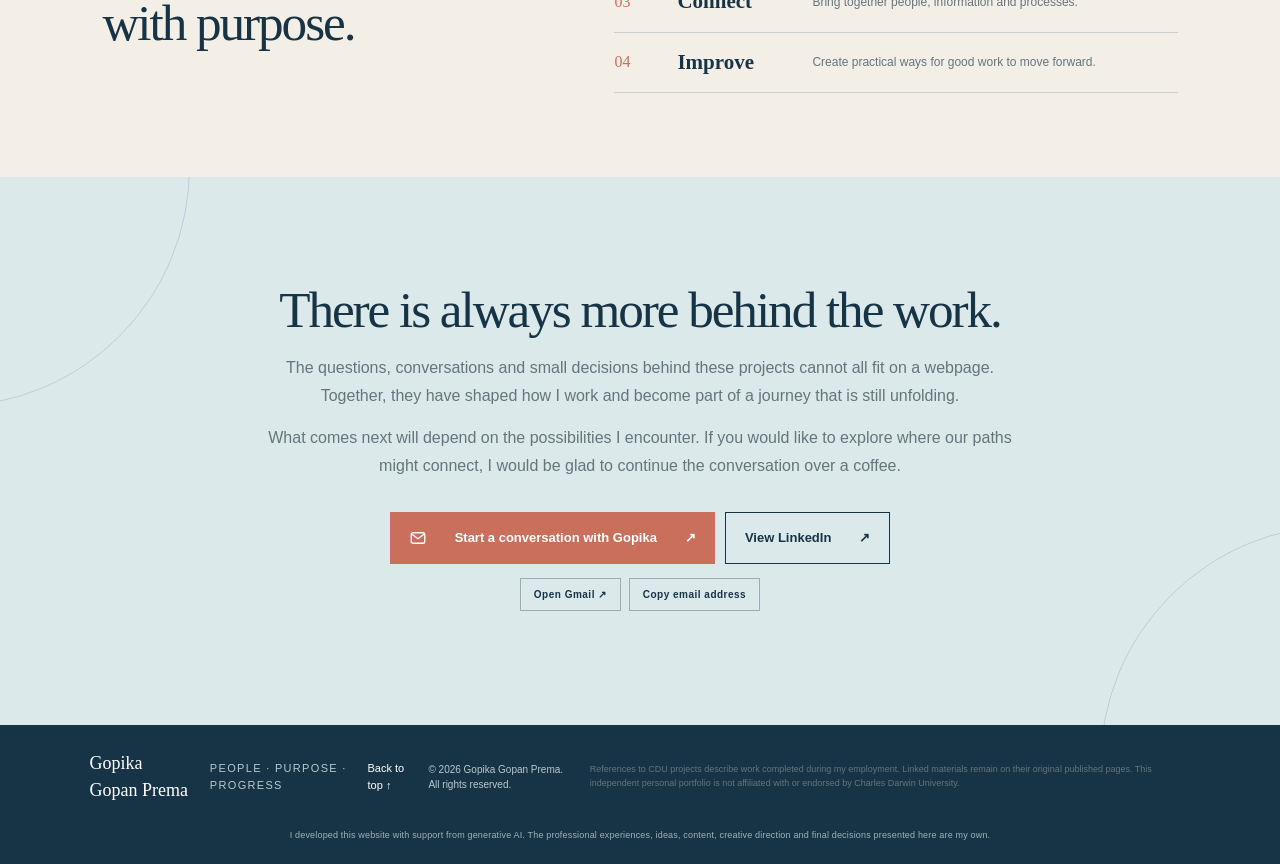
==== commit ae57efab: "Add event planning and student staffing sections with consistent portfolio styling" ====
--- a/index.html
+++ b/index.html
@@ -1,2 +1,18 @@
 <!DOCTYPE html><html lang="en"><head><meta charSet="utf-8"/><meta name="viewport" content="width=device-width, initial-scale=1"/><link rel="preload" href="./gopika-gopan.jpg" as="image"/><link rel="preload" href="./gopika-student-groups-presentation.jpg" as="image"/><link rel="stylesheet" href="./style.css?v=20"><title>Gopika Gopan Prema | Job Application Portfolio</title><meta name="description" content="Higher education professional connecting people, processes and purpose across research administration, student success and governance."/><meta property="og:title" content="Gopika Gopan Prema | Professional Journey"/><meta property="og:description" content="Higher education · Research administration · Strategic engagement"/><meta property="og:image" content="https://gopika2093.github.io/gopikaportfolio/gopikaportfolio/og.jpg"/><meta property="og:image:width" content="1200"/><meta property="og:image:height" content="630"/><meta property="og:image:alt" content="Gopika Gopan Prema professional portfolio"/><meta name="twitter:card" content="summary_large_image"/><meta name="twitter:title" content="Gopika Gopan Prema | Professional Journey"/><meta name="twitter:description" content="Higher education · Research administration · Strategic engagement"/><meta name="twitter:image" content="https://gopika2093.github.io/gopikaportfolio/gopikaportfolio/og.jpg"/><link rel="shortcut icon" href="https://gopika2093.github.io/gopikaportfolio/favicon.svg"/><link rel="icon" href="https://gopika2093.github.io/gopikaportfolio/favicon.svg"/>
-<style>footer small{color:#b9c9cf;font-size:10px}</style></head><body><main><nav class="nav"><a class="name" href="#top">Gopika Gopan Prema</a><div><a href="#journey">Professional journey</a><a href="#work">Selected work</a><a href="#contact">Contact</a></div></nav><section class="hero" id="top"><div class="hero-copy"><p class="eyebrow">Higher education · Research administration · Strategic engagement</p><h1>Understand the context and Contribute with purpose.</h1><p>I am Gopika, and this approach has shaped my journey through research administration, university operations and roles contributing towards student success. For me, contributing with purpose means understanding why the work matters, bringing together the people and processes involved, and finding practical ways to move it forward.</p><a href="#journey">Follow my journey <span>↓</span></a></div><figure class="hero-photo"><span></span><img src="./gopika-gopan.jpg" alt="Gopika Gopan Prema"/><figcaption>Melbourne, Australia<small>Photograph by Helen Orr</small></figcaption></figure></section><section class="journey" id="journey"><div class="journey-opening"><header class="section-intro"><p class="eyebrow">Professional journey</p><h2>Growth through understanding, positive relationships and continuous improvement.</h2></header><figure class="journey-visual"><img src="./professional-journey-roadmap.webp" alt="Gopika facilitating a collaborative workshop where fictional participants contribute feedback to a shared roadmap"/><figcaption>AI-generated illustration developed with ChatGPT for this portfolio.</figcaption></figure></div><p class="journey-summary">Each role built naturally on the one before it. The work changed, but the way I approached it remained consistent.</p><div class="path"><article class="role role_admin"><div class="role-copy"><p class="period">2021–2022 · Energy and Resources Institute</p><h3>Administrative Assistant</h3><p class="role-lead">I began by learning how research comes together.</p><ul><li><span>01</span>Organised meetings and supported research committees.</li><li><span>02</span>Connected with researchers, professional staff and partners.</li><li><span>03</span>Managed records, purchasing, travel and daily administration.</li><li><span>04</span>Learned how the different parts of an institute work together.</li></ul></div><div class="role-scene admin-scene"><div class="scene-card"><span class="scene-symbol">◎</span><p>Research</p><small>People, ideas and operations coming together</small></div><div class="scene-note"><p>Meetings</p><p>Committees</p><p>Relationships</p><p>Coordination</p></div></div><p class="transition">As I understood the institute, I began to see where I could contribute more.</p></article><article class="role role_comms" id="work"><div class="role-copy"><p class="period">2022–2024 · Energy and Resources Institute</p><h3>Administrative and Communications Officer</h3><p class="role-lead">My role grew from supporting the institute to helping shape how it communicated and connected.</p></div><a class="brochure-feature evidence-feature" href="https://lnkd.in/p/gXzjBz3s" target="_blank" rel="noreferrer"><div class="evidence-symbol" aria-hidden="true">ERI</div><span><strong>Institute brochure</strong><small>Oversaw content development and contributed design suggestions, working with the design team to finalise the publication.</small><em>View the published brochure ↗</em></span></a><div class="work-lines"><div><span>Communicate</span><p>Developed the communication plan, website structure, newsletters and institute content.</p></div><div><span>Build</span><p>Created communication and identity around the renewable energy training program.</p></div><div><span>Connect</span><p>Coordinated industry training, networking events and the ERI Seminar Series.</p></div><div><span>Deliver</span><p>Managed promotion, registration, logistics and coordination for the Australian Combustion Symposium 2023.</p></div></div><div class="role-links"><a href="https://www.cdu.edu.au/eri" target="_blank" rel="noreferrer"><small>Digital communication</small><strong>ERI website and newsletters</strong><span>Click here to read more ↗</span></a><a href="https://www.cdu.edu.au/eri/remhart/training-program" target="_blank" rel="noreferrer"><small>Industry engagement</small><strong>Renewable energy training</strong><span>Click here to read more ↗</span></a><a href="https://www.cdu.edu.au/eri/connect/eri-seminar-series" target="_blank" rel="noreferrer"><small>Research connection</small><strong>ERI Seminar Series</strong><span>Click here to read more ↗</span></a><a href="https://anz-combustioninstitute.org/ACS2023/index.php" target="_blank" rel="noreferrer"><small>Conference delivery</small><strong>Australian Combustion Symposium</strong><span>Click here to read more ↗</span></a></div><p class="transition">I carried this way of working into a role centred more directly around people.</p></article><article class="role role_students"><div class="student-hero"><img src="./gopika-student-groups-presentation.jpg" alt="Gopika presenting an overview of the student group program"/><div><p class="period">2024–2026 · Student Engagement</p><h3>Student Leadership Officer</h3><p>Student leadership development, program governance and community building came together in this role.</p><div class="student-source-links"><a class="source-link" href="https://www.linkedin.com/posts/sarah-elizabeth-fletcher_studentsuccess-youmakecdu-ugcPost-7297562436046401536-69mA?utm_source=share&utm_medium=member_desktop&rcm=ACoAADdho8oBMFc4cbIEYfp50_zuOxEUNGWDeOI" target="_blank" rel="noreferrer">Image source and presentation post ↗</a><a class="source-link" href="https://www.facebook.com/share/p/1DYsWF31wo/" target="_blank" rel="noreferrer">View the 2026 leadership training post ↗</a></div></div></div><div class="three-dimensions"><section><span class="dimension-icon">◌</span><h4>Mentor</h4><p>Understood what each group represented, built trusted relationships and helped student leaders develop confidence.</p></section><section><span class="dimension-icon">▦</span><h4>Program builder</h4><p>Identified gaps, strengthened governance and created clearer systems, resources and processes.</p></section><section><span class="dimension-icon">⌁</span><h4>Connector</h4><p>Built training and networking opportunities that connected student groups with the wider university community.</p></section></div><a class="quiz-feature" href="https://gopika2093.github.io/leadership-quiz/" target="_blank" rel="noreferrer"><span class="quiz-mark">?</span><div><p class="period">Interactive learning tool</p><h4>Leadership styles quiz</h4><p>I developed this interactive quiz as an engaging way to explore leadership concepts. It invites anyone to reflect on how they communicate, make decisions and work with others.</p></div><strong>Try the quiz ↗</strong></a><div class="evidence-grid training-evidence"><a class="evidence-card" href="https://www.facebook.com/share/p/1DYsWF31wo/" target="_blank" rel="noreferrer"><small>Leadership development</small><strong>Leading Student Communities</strong><p>I organised the training, developed its content, presented key concepts and designed collaborative activities.</p><span>View the original CDU Student Life post ↗</span></a><a class="evidence-card" href="https://www.facebook.com/share/p/1DYsWF31wo/" target="_blank" rel="noreferrer"><small>Program resources</small><strong>Guidance designed for practice</strong><p>Resources translated identified skill gaps into clear guidance and useful starting points for student leaders.</p><span>View published evidence ↗</span></a></div><section class="carnival-story"><div class="carnival-copy"><p class="period">A closer look at one idea</p><h4>From a networking event to a recognisable student brand.</h4><p>Student Carnival began as a simple networking event. I developed it into a recurring event brand with a clear vision: to showcase student groups, help them connect with one another through collaborative activities and bring the wider student community together in an informal setting.</p><p>Consistent branding made the idea easier to communicate, recognise and promote. Each edition carried the same identity while offering a different experience, from the opening event to the Dry Season Edition and the year ending Red Carpet celebration.</p></div><div class="carnival-gallery carnival-links"><a class="edition-card edition-opening" href="https://www.facebook.com/events/1378374796906551" target="_blank" rel="noreferrer"><small>February 2025</small><strong>Opening Edition</strong><span>View original event ↗</span></a><a class="edition-card edition-dry" href="https://www.facebook.com/events/962247579972314" target="_blank" rel="noreferrer"><small>July 2025</small><strong>Dry Season Edition</strong><span>View original event ↗</span></a><a class="edition-card edition-red" href="https://www.facebook.com/events/1316434296887896" target="_blank" rel="noreferrer"><small>November 2025</small><strong>Red Carpet Edition</strong><span>View original event ↗</span></a></div></section></article></div></section><section class="approach"><div><p class="eyebrow">What connects the journey</p><h2>Understand the context. Contribute with purpose.</h2></div><ol><li><span>01</span><strong>Observe</strong><p>See the people, purpose and wider system.</p></li><li><span>02</span><strong>Understand</strong><p>Listen and learn before proposing change.</p></li><li><span>03</span><strong>Connect</strong><p>Bring together people, information and processes.</p></li><li><span>04</span><strong>Improve</strong><p>Create practical ways for good work to move forward.</p></li></ol></section><section class="contact" id="contact"><h2>There is always more behind the work.</h2><p>The questions, conversations and small decisions behind these projects cannot all fit on a webpage. Together, they have shaped how I work and become part of a journey that is still unfolding.</p><p>What comes next will depend on the possibilities I encounter. If you would like to explore where our paths might connect, I would be glad to continue the conversation over a coffee.</p><div class="contact-actions"><a href="mailto:gopikagopan2093@gmail.com?subject=Coffee%20and%20conversation%20with%20Gopika%20Gopan%20Prema"><svg class="mail-icon" viewBox="0 0 24 24" aria-hidden="true" focusable="false"><rect x="3" y="5" width="18" height="14" rx="2"></rect><path d="m4 7 8 6 8-6"></path></svg> Start a conversation with Gopika <span>↗</span></a><a class="linkedin" href="https://www.linkedin.com/in/gopika-gopan-prema-14a20421b/" target="_blank" rel="noreferrer">View LinkedIn <span>↗</span></a></div><div class="contact-email-options" aria-label="Alternative email options"><a href="https://mail.google.com/mail/?view=cm&amp;fs=1&amp;to=gopikagopan2093@gmail.com&amp;su=Coffee%20and%20conversation%20with%20Gopika%20Gopan%20Prema" target="_blank" rel="noreferrer">Open Gmail ↗</a><button type="button" id="copy-email">Copy email address</button><p class="copy-status" id="copy-status" aria-live="polite"></p></div></section><footer><p>Gopika Gopan Prema</p><span>People · Purpose · Progress</span><a href="#top">Back to top ↑</a><small>© 2026 Gopika Gopan Prema. All rights reserved.</small><small class="independence-note">References to CDU projects describe work completed during my employment. Linked materials remain on their original published pages. This independent personal portfolio is not affiliated with or endorsed by Charles Darwin University.</small></footer><p class="ai-disclosure">I developed this website with support from generative AI. The professional experiences, ideas, content, creative direction and final decisions presented here are my own.</p></main><script>document.getElementById("copy-email").addEventListener("click",async function(){const email="gopikagopan2093@gmail.com",status=document.getElementById("copy-status");try{await navigator.clipboard.writeText(email);status.textContent="Email address copied."}catch(e){const input=document.createElement("textarea");input.value=email;document.body.appendChild(input);input.select();document.execCommand("copy");input.remove();status.textContent="Email address copied."}});</script></body></html>
+<style>footer small{color:#b9c9cf;font-size:10px}</style>
+<style>
+.carnival-story .event-delivery-copy{max-width:820px;margin:40px auto 0;padding-top:36px;border-top:1px solid #ffffff30;scroll-margin-top:95px}
+.carnival-story .event-delivery-copy h5{margin:0 auto 22px;font-family:Georgia,serif;font-size:clamp(26px,2.5vw,34px);font-weight:400;letter-spacing:-.035em;line-height:1.2}
+@media(max-width:620px){.carnival-story .event-delivery-copy{margin-top:32px;padding-top:28px}}
+</style></head><body><main><nav class="nav"><a class="name" href="#top">Gopika Gopan Prema</a><div><a href="#journey">Professional journey</a><a href="#work">Selected work</a><a href="#contact">Contact</a></div></nav><section class="hero" id="top"><div class="hero-copy"><p class="eyebrow">Higher education · Research administration · Strategic engagement</p><h1>Understand the context and Contribute with purpose.</h1><p>I am Gopika, and this approach has shaped my journey through research administration, university operations and roles contributing towards student success. For me, contributing with purpose means understanding why the work matters, bringing together the people and processes involved, and finding practical ways to move it forward.</p><a href="#journey">Follow my journey <span>↓</span></a></div><figure class="hero-photo"><span></span><img src="./gopika-gopan.jpg" alt="Gopika Gopan Prema"/><figcaption>Melbourne, Australia<small>Photograph by Helen Orr</small></figcaption></figure></section><section class="journey" id="journey"><div class="journey-opening"><header class="section-intro"><p class="eyebrow">Professional journey</p><h2>Growth through understanding, positive relationships and continuous improvement.</h2></header><figure class="journey-visual"><img src="./professional-journey-roadmap.webp" alt="Gopika facilitating a collaborative workshop where fictional participants contribute feedback to a shared roadmap"/><figcaption>AI-generated illustration developed with ChatGPT for this portfolio.</figcaption></figure></div><p class="journey-summary">Each role built naturally on the one before it. The work changed, but the way I approached it remained consistent.</p><div class="path"><article class="role role_admin"><div class="role-copy"><p class="period">2021–2022 · Energy and Resources Institute</p><h3>Administrative Assistant</h3><p class="role-lead">I began by learning how research comes together.</p><ul><li><span>01</span>Organised meetings and supported research committees.</li><li><span>02</span>Connected with researchers, professional staff and partners.</li><li><span>03</span>Managed records, purchasing, travel and daily administration.</li><li><span>04</span>Learned how the different parts of an institute work together.</li></ul></div><div class="role-scene admin-scene"><div class="scene-card"><span class="scene-symbol">◎</span><p>Research</p><small>People, ideas and operations coming together</small></div><div class="scene-note"><p>Meetings</p><p>Committees</p><p>Relationships</p><p>Coordination</p></div></div><p class="transition">As I understood the institute, I began to see where I could contribute more.</p></article><article class="role role_comms" id="work"><div class="role-copy"><p class="period">2022–2024 · Energy and Resources Institute</p><h3>Administrative and Communications Officer</h3><p class="role-lead">My role grew from supporting the institute to helping shape how it communicated and connected.</p></div><a class="brochure-feature evidence-feature" href="https://lnkd.in/p/gXzjBz3s" target="_blank" rel="noreferrer"><div class="evidence-symbol" aria-hidden="true">ERI</div><span><strong>Institute brochure</strong><small>Oversaw content development and contributed design suggestions, working with the design team to finalise the publication.</small><em>View the published brochure ↗</em></span></a><div class="work-lines"><div><span>Communicate</span><p>Developed the communication plan, website structure, newsletters and institute content.</p></div><div><span>Build</span><p>Created communication and identity around the renewable energy training program.</p></div><div><span>Connect</span><p>Coordinated industry training, networking events and the ERI Seminar Series.</p></div><div><span>Deliver</span><p>Managed promotion, registration, logistics and coordination for the Australian Combustion Symposium 2023.</p></div></div><div class="role-links"><a href="https://www.cdu.edu.au/eri" target="_blank" rel="noreferrer"><small>Digital communication</small><strong>ERI website and newsletters</strong><span>Click here to read more ↗</span></a><a href="https://www.cdu.edu.au/eri/remhart/training-program" target="_blank" rel="noreferrer"><small>Industry engagement</small><strong>Renewable energy training</strong><span>Click here to read more ↗</span></a><a href="https://www.cdu.edu.au/eri/connect/eri-seminar-series" target="_blank" rel="noreferrer"><small>Research connection</small><strong>ERI Seminar Series</strong><span>Click here to read more ↗</span></a><a href="https://anz-combustioninstitute.org/ACS2023/index.php" target="_blank" rel="noreferrer"><small>Conference delivery</small><strong>Australian Combustion Symposium</strong><span>Click here to read more ↗</span></a></div><p class="transition">I carried this way of working into a role centred more directly around people.</p></article><article class="role role_students"><div class="student-hero"><img src="./gopika-student-groups-presentation.jpg" alt="Gopika presenting an overview of the student group program"/><div><p class="period">2024–2026 · Student Engagement</p><h3>Student Leadership Officer</h3><p>Student leadership development, program governance and community building came together in this role.</p><div class="student-source-links"><a class="source-link" href="https://www.linkedin.com/posts/sarah-elizabeth-fletcher_studentsuccess-youmakecdu-ugcPost-7297562436046401536-69mA?utm_source=share&utm_medium=member_desktop&rcm=ACoAADdho8oBMFc4cbIEYfp50_zuOxEUNGWDeOI" target="_blank" rel="noreferrer">Image source and presentation post ↗</a><a class="source-link" href="https://www.facebook.com/share/p/1DYsWF31wo/" target="_blank" rel="noreferrer">View the 2026 leadership training post ↗</a></div></div></div><div class="three-dimensions"><section><span class="dimension-icon">◌</span><h4>Mentor</h4><p>Understood what each group represented, built trusted relationships and helped student leaders develop confidence.</p></section><section><span class="dimension-icon">▦</span><h4>Program builder</h4><p>Identified gaps, strengthened governance and created clearer systems, resources and processes.</p></section><section><span class="dimension-icon">⌁</span><h4>Connector</h4><p>Built training and networking opportunities that connected student groups with the wider university community.</p></section></div><a class="quiz-feature" id="leadership-quiz-link" href="https://gopika2093.github.io/leadership-quiz/" target="_blank" rel="noreferrer"><span class="quiz-mark">?</span><div><p class="period">Interactive learning tool</p><h4>Leadership styles quiz</h4><p>I developed this interactive quiz as an engaging way to explore leadership concepts. It invites anyone to reflect on how they communicate, make decisions and work with others.</p></div><strong>Try the quiz ↗</strong></a><div class="evidence-grid training-evidence"><a class="evidence-card" href="https://www.facebook.com/share/p/1DYsWF31wo/" target="_blank" rel="noreferrer"><small>Leadership development</small><strong>Leading Student Communities</strong><p>I organised the training, developed its content, presented key concepts and designed collaborative activities.</p><span>View the original CDU Student Life post ↗</span></a><a class="evidence-card" href="https://www.facebook.com/share/p/1DYsWF31wo/" target="_blank" rel="noreferrer"><small>Program resources</small><strong>Guidance designed for practice</strong><p>Resources translated identified skill gaps into clear guidance and useful starting points for student leaders.</p><span>View published evidence ↗</span></a></div><section class="carnival-story"><div class="carnival-copy"><p class="period">A closer look at one idea</p><h4>From a networking event to a recognisable student brand.</h4><p>Student Carnival began as a simple networking event. I developed it into a recurring event brand with a clear vision: to showcase student groups, help them connect with one another through collaborative activities and bring the wider student community together in an informal setting.</p><p>Consistent branding made the idea easier to communicate, recognise and promote. Each edition carried the same identity while offering a different experience, from the opening event to the Dry Season Edition and the year ending Red Carpet celebration.</p></div><div class="carnival-gallery carnival-links"><a class="edition-card edition-opening" href="https://www.facebook.com/events/1378374796906551" target="_blank" rel="noreferrer"><small>February 2025</small><strong>Opening Edition</strong><span>View original event ↗</span></a><a class="edition-card edition-dry" href="https://www.facebook.com/events/962247579972314" target="_blank" rel="noreferrer"><small>July 2025</small><strong>Dry Season Edition</strong><span>View original event ↗</span></a><a class="edition-card edition-red" href="https://www.facebook.com/events/1316434296887896" target="_blank" rel="noreferrer"><small>November 2025</small><strong>Red Carpet Edition</strong><span>View original event ↗</span></a></div>
+<section class="carnival-copy event-delivery-copy" id="event-planning">
+<p class="period">Planning and delivery</p>
+<h5>Shaping the experience, from invitation to feedback</h5>
+<p>I considered how students would hear about an event, what would encourage them to attend and how they would feel on arrival. Safety, accessibility and different participation needs informed planning alongside budgets, suppliers, approvals and risk requirements.</p>
+<p>During events, I observed participation and spoke with students about their experience. Afterwards, acknowledging their contribution and reviewing attendance and feedback helped inform the next event.</p>
+</section>
+<section class="carnival-copy event-delivery-copy" id="event-team-coordination">
+<p class="period">Event team coordination</p>
+<h5>Preparing student staff for larger events</h5>
+<p>I identified and interviewed student casuals, oversaw their hiring, and prepared them through onboarding and training. I then allocated work, guided the team during delivery and approved their timesheets. This responsibility sat alongside planning and coordinating the activation events they supported.</p>
+</section></section></article></div></section><section class="approach"><div><p class="eyebrow">What connects the journey</p><h2>Understand the context. Contribute with purpose.</h2></div><ol><li><span>01</span><strong>Observe</strong><p>See the people, purpose and wider system.</p></li><li><span>02</span><strong>Understand</strong><p>Listen and learn before proposing change.</p></li><li><span>03</span><strong>Connect</strong><p>Bring together people, information and processes.</p></li><li><span>04</span><strong>Improve</strong><p>Create practical ways for good work to move forward.</p></li></ol></section><section class="contact" id="contact"><h2>There is always more behind the work.</h2><p>The questions, conversations and small decisions behind these projects cannot all fit on a webpage. Together, they have shaped how I work and become part of a journey that is still unfolding.</p><p>What comes next will depend on the possibilities I encounter. If you would like to explore where our paths might connect, I would be glad to continue the conversation over a coffee.</p><div class="contact-actions"><a href="mailto:gopikagopan2093@gmail.com?subject=Coffee%20and%20conversation%20with%20Gopika%20Gopan%20Prema"><svg class="mail-icon" viewBox="0 0 24 24" aria-hidden="true" focusable="false"><rect x="3" y="5" width="18" height="14" rx="2"></rect><path d="m4 7 8 6 8-6"></path></svg> Start a conversation with Gopika <span>↗</span></a><a class="linkedin" href="https://www.linkedin.com/in/gopika-gopan-prema-14a20421b/" target="_blank" rel="noreferrer">View LinkedIn <span>↗</span></a></div><div class="contact-email-options" aria-label="Alternative email options"><a href="https://mail.google.com/mail/?view=cm&amp;fs=1&amp;to=gopikagopan2093@gmail.com&amp;su=Coffee%20and%20conversation%20with%20Gopika%20Gopan%20Prema" target="_blank" rel="noreferrer">Open Gmail ↗</a><button type="button" id="copy-email">Copy email address</button><p class="copy-status" id="copy-status" aria-live="polite"></p></div></section><footer><p>Gopika Gopan Prema</p><span>People · Purpose · Progress</span><a href="#top">Back to top ↑</a><small>© 2026 Gopika Gopan Prema. All rights reserved.</small><small class="independence-note">References to CDU projects describe work completed during my employment. Linked materials remain on their original published pages. This independent personal portfolio is not affiliated with or endorsed by Charles Darwin University.</small></footer><p class="ai-disclosure">I developed this website with support from generative AI. The professional experiences, ideas, content, creative direction and final decisions presented here are my own.</p></main><script>document.getElementById("leadership-quiz-link").addEventListener("click",function(event){event.preventDefault();window.open("https://gopika2093.github.io/leadership-quiz/?session="+Date.now(),"_blank","noopener,noreferrer");});document.getElementById("copy-email").addEventListener("click",async function(){const email="gopikagopan2093@gmail.com",status=document.getElementById("copy-status");try{await navigator.clipboard.writeText(email);status.textContent="Email address copied."}catch(e){const input=document.createElement("textarea");input.value=email;document.body.appendChild(input);input.select();document.execCommand("copy");input.remove();status.textContent="Email address copied."}});</script></body></html>
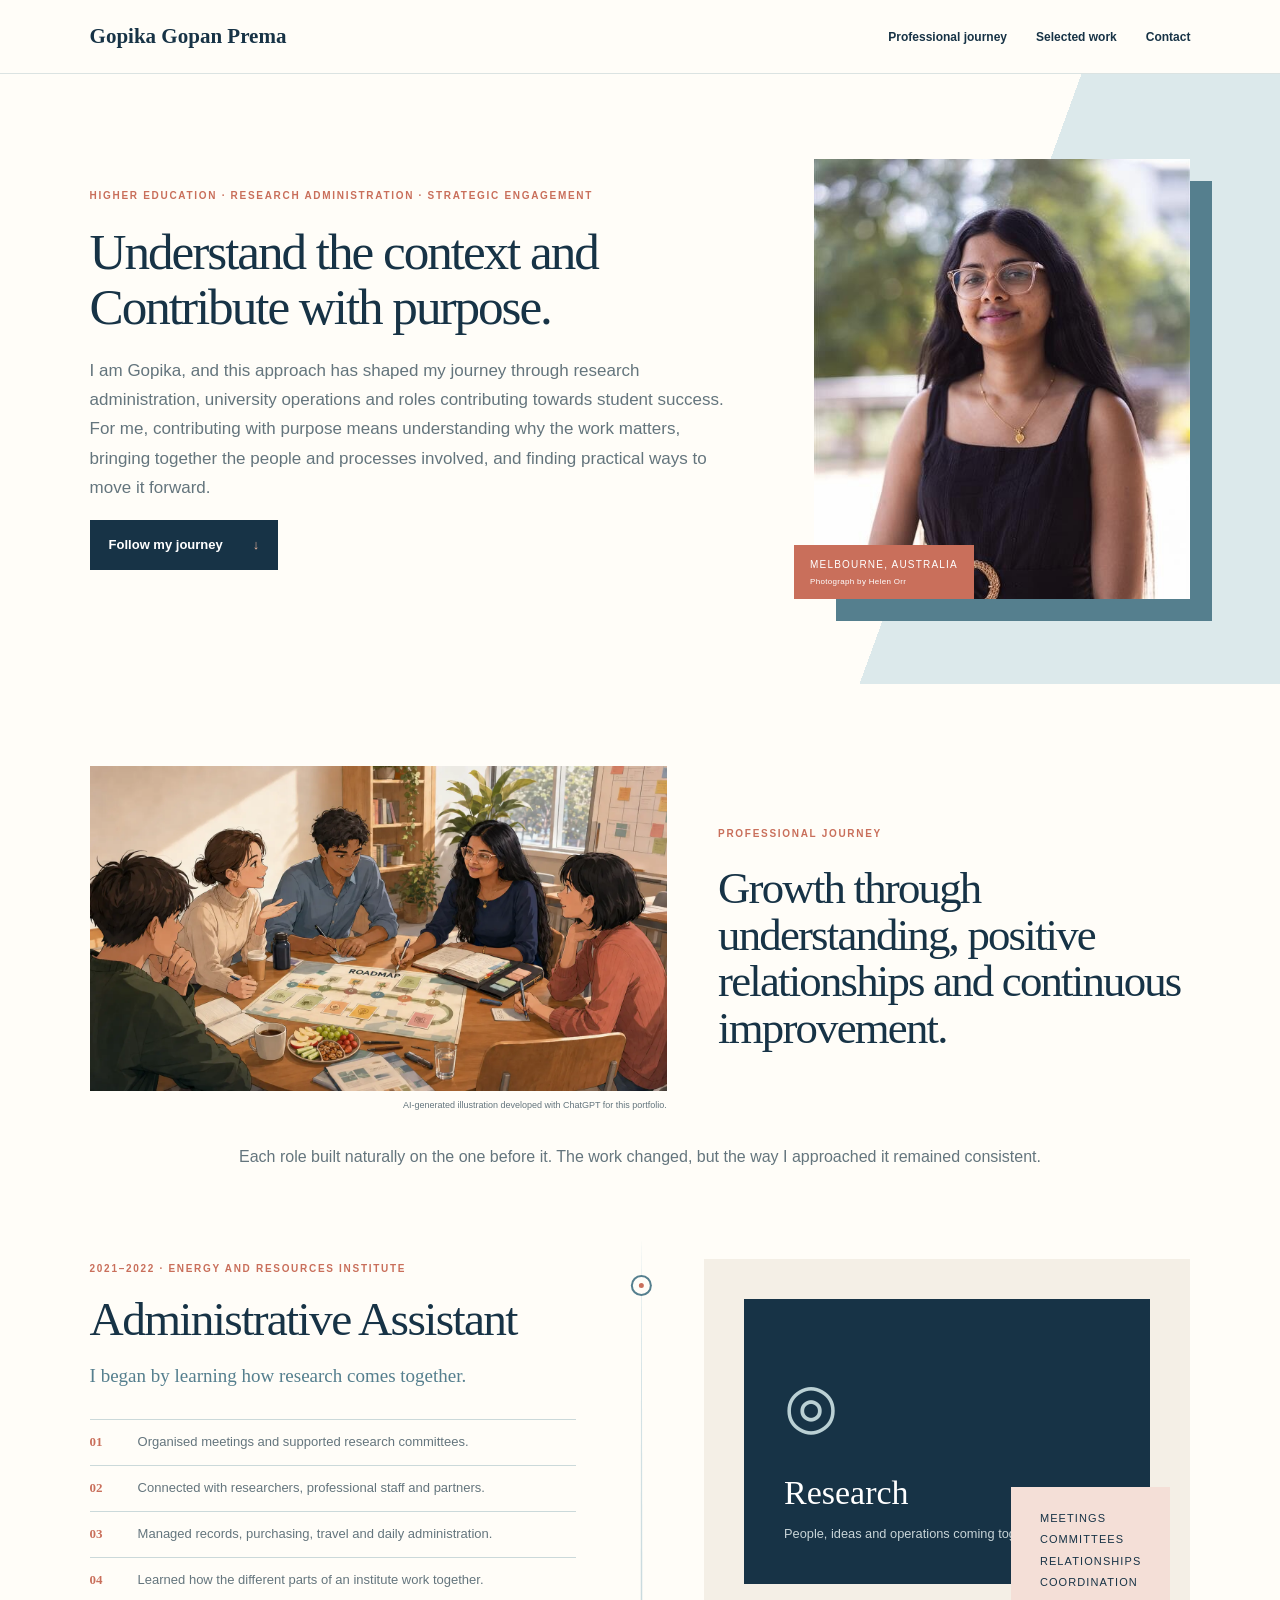
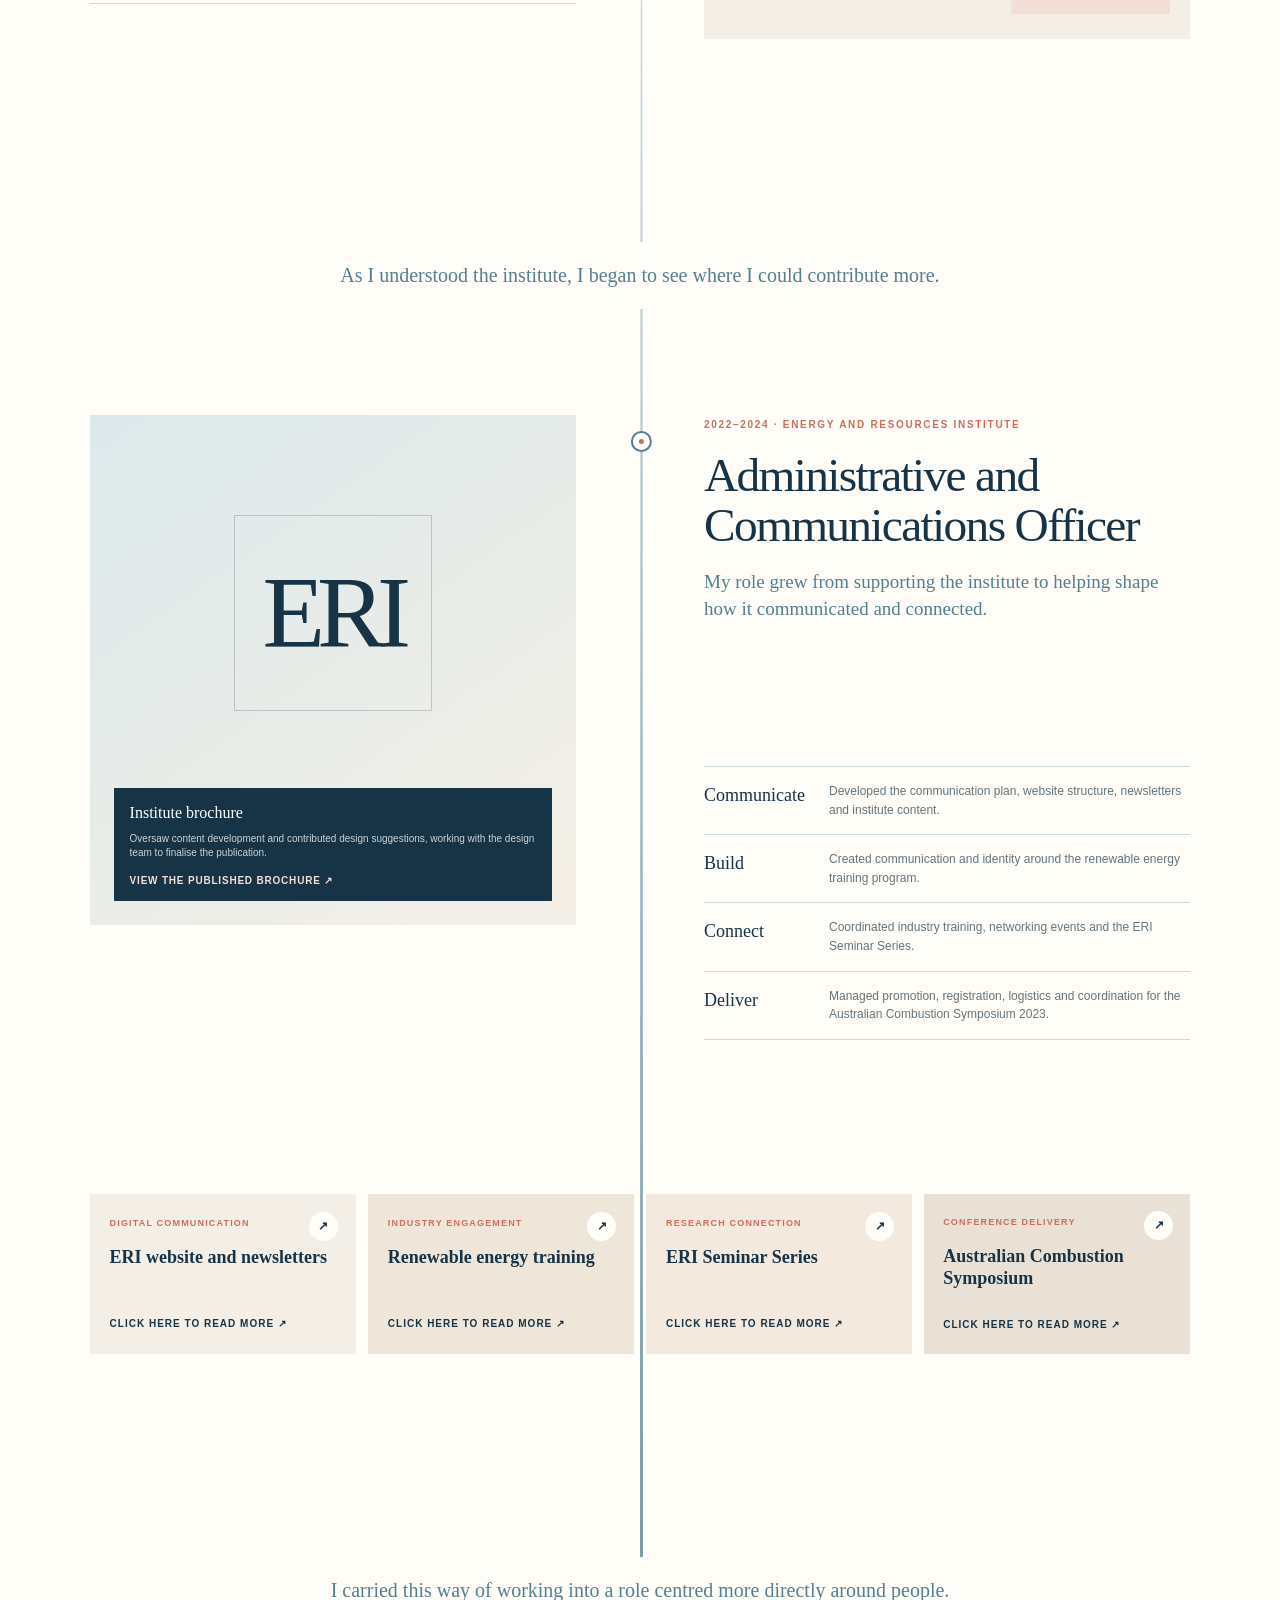
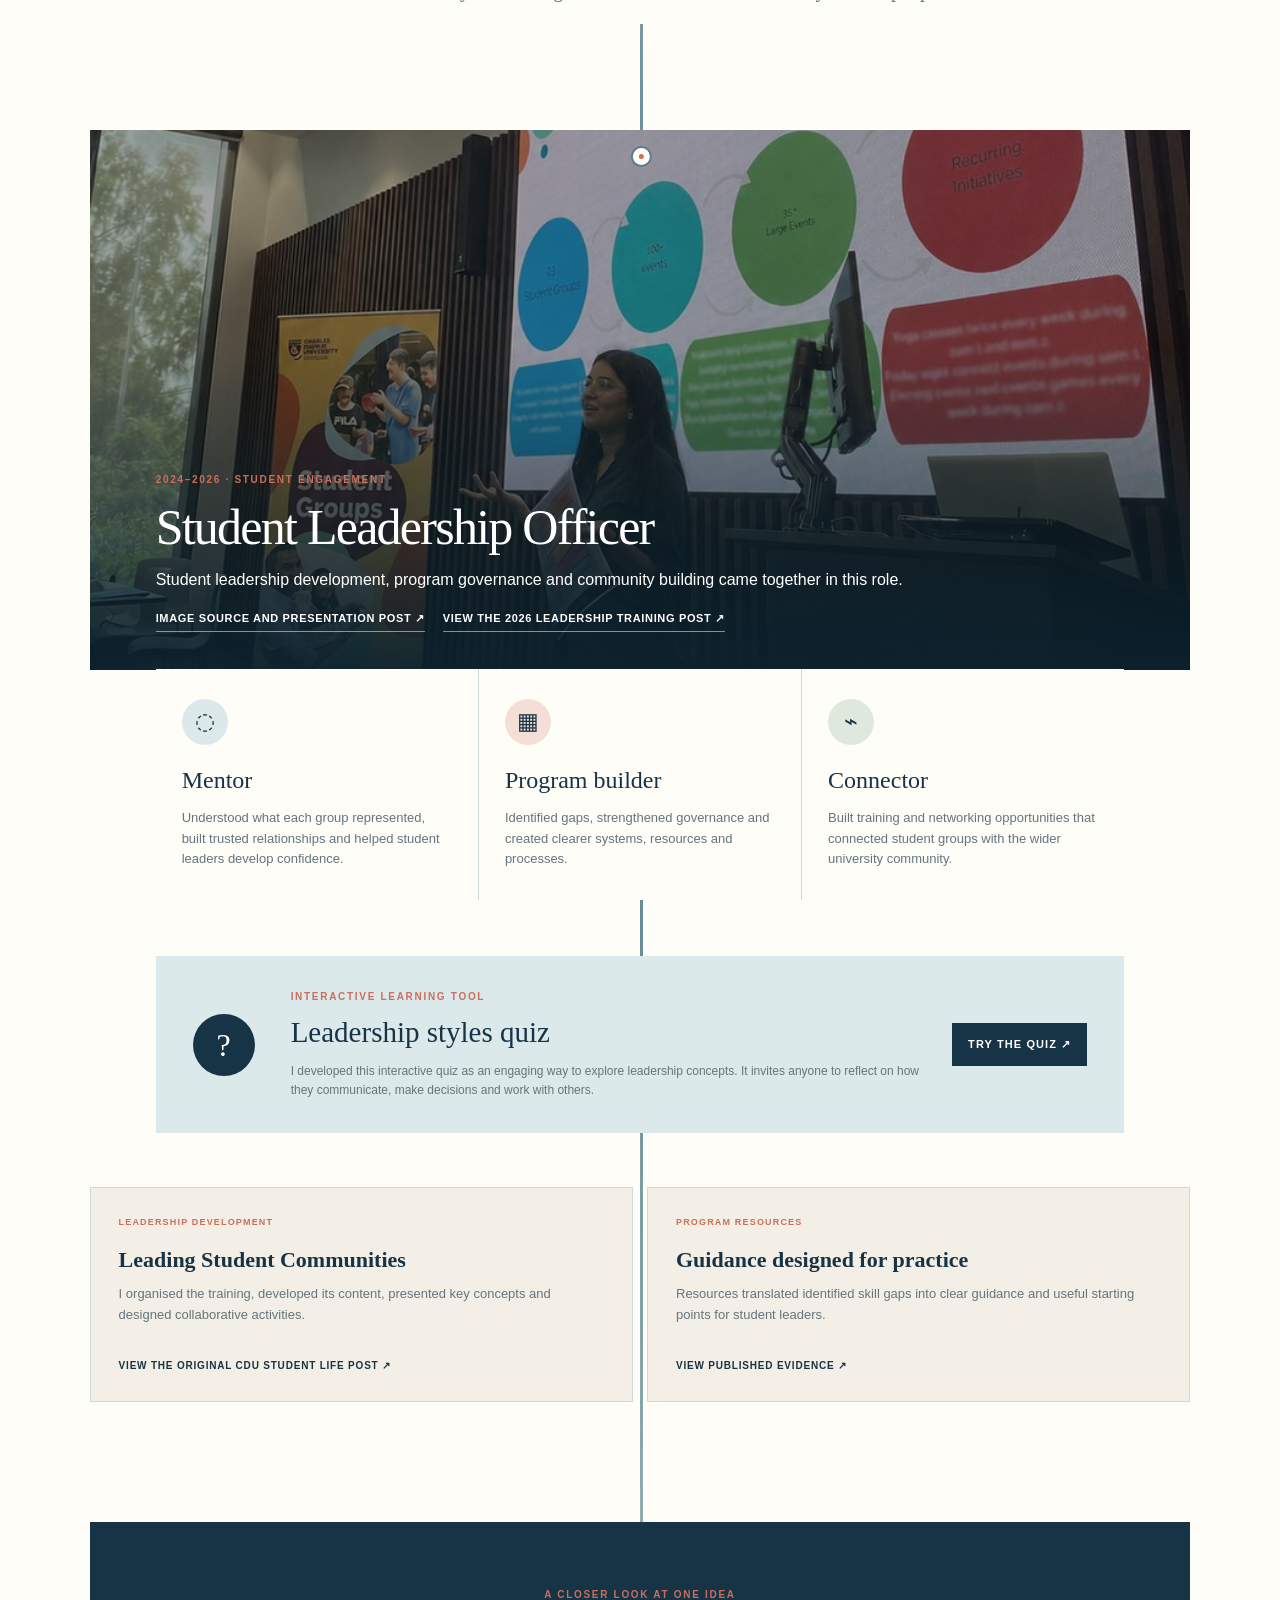
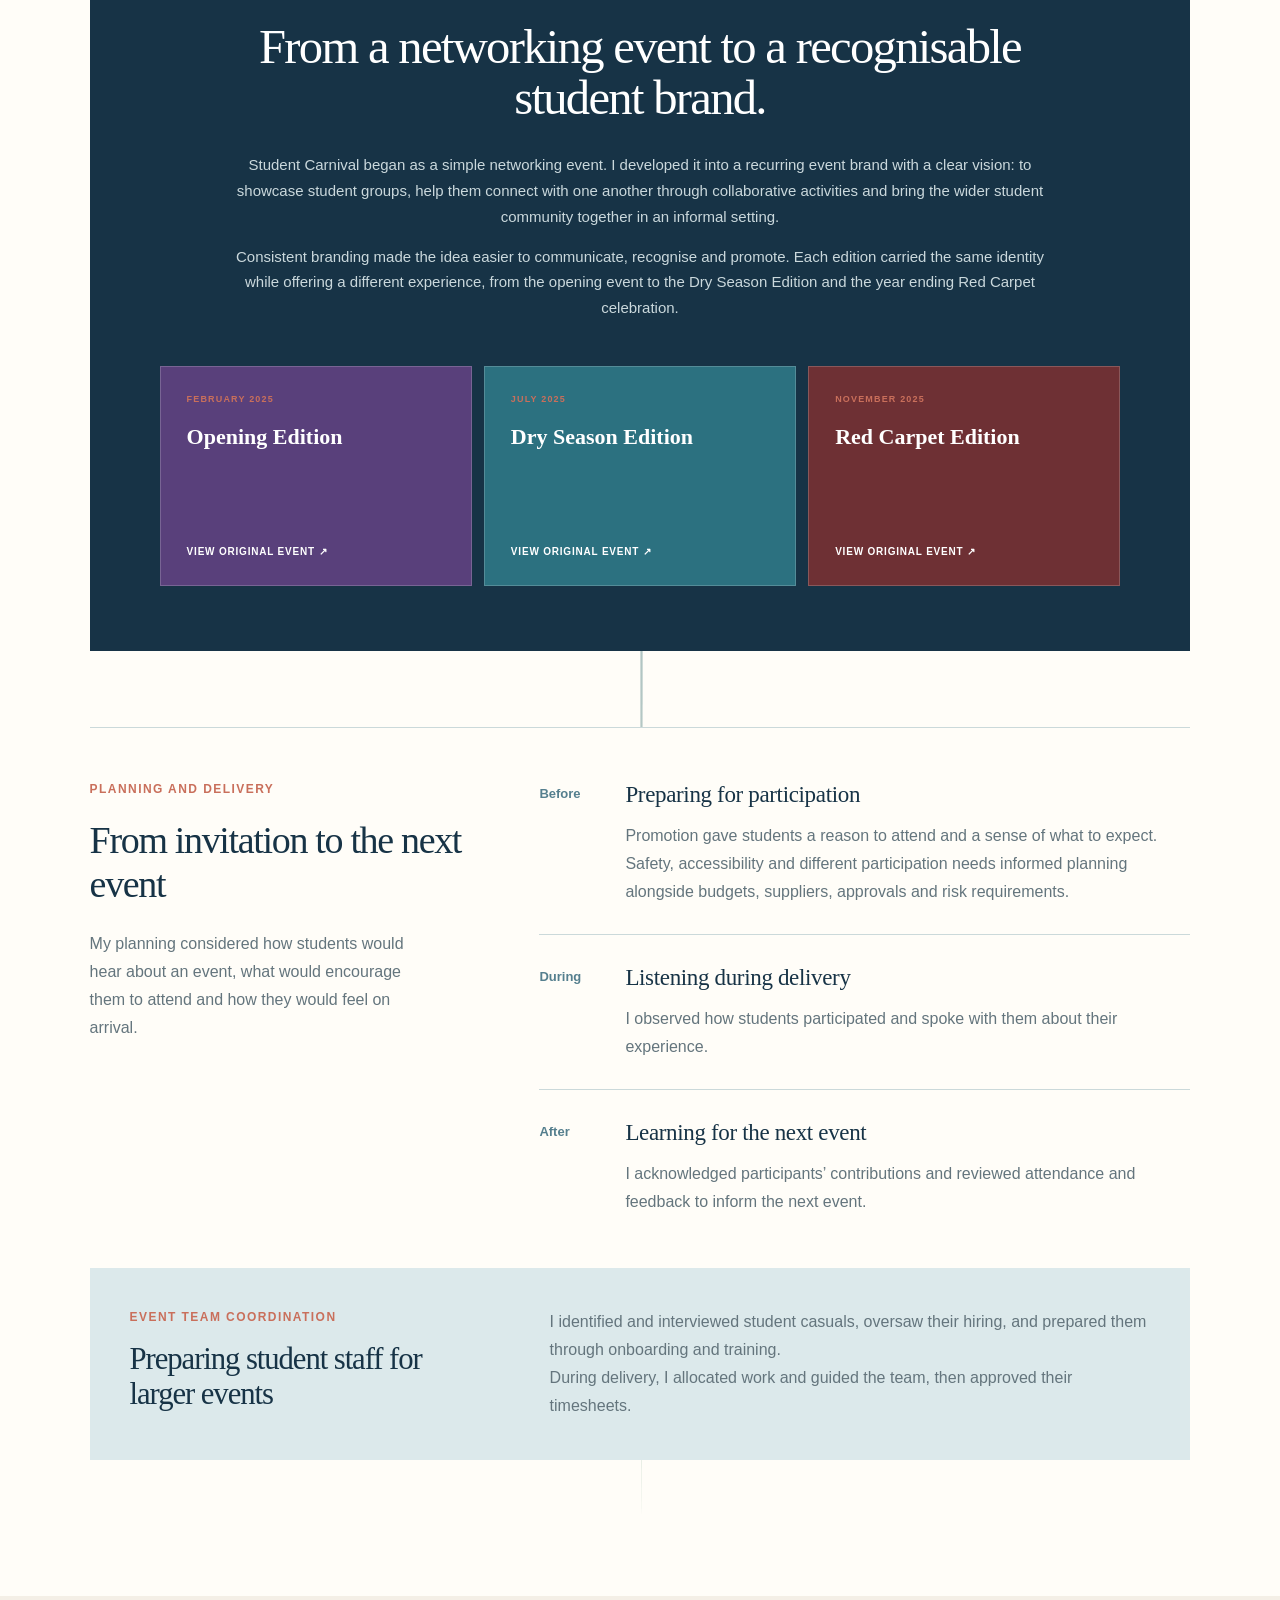
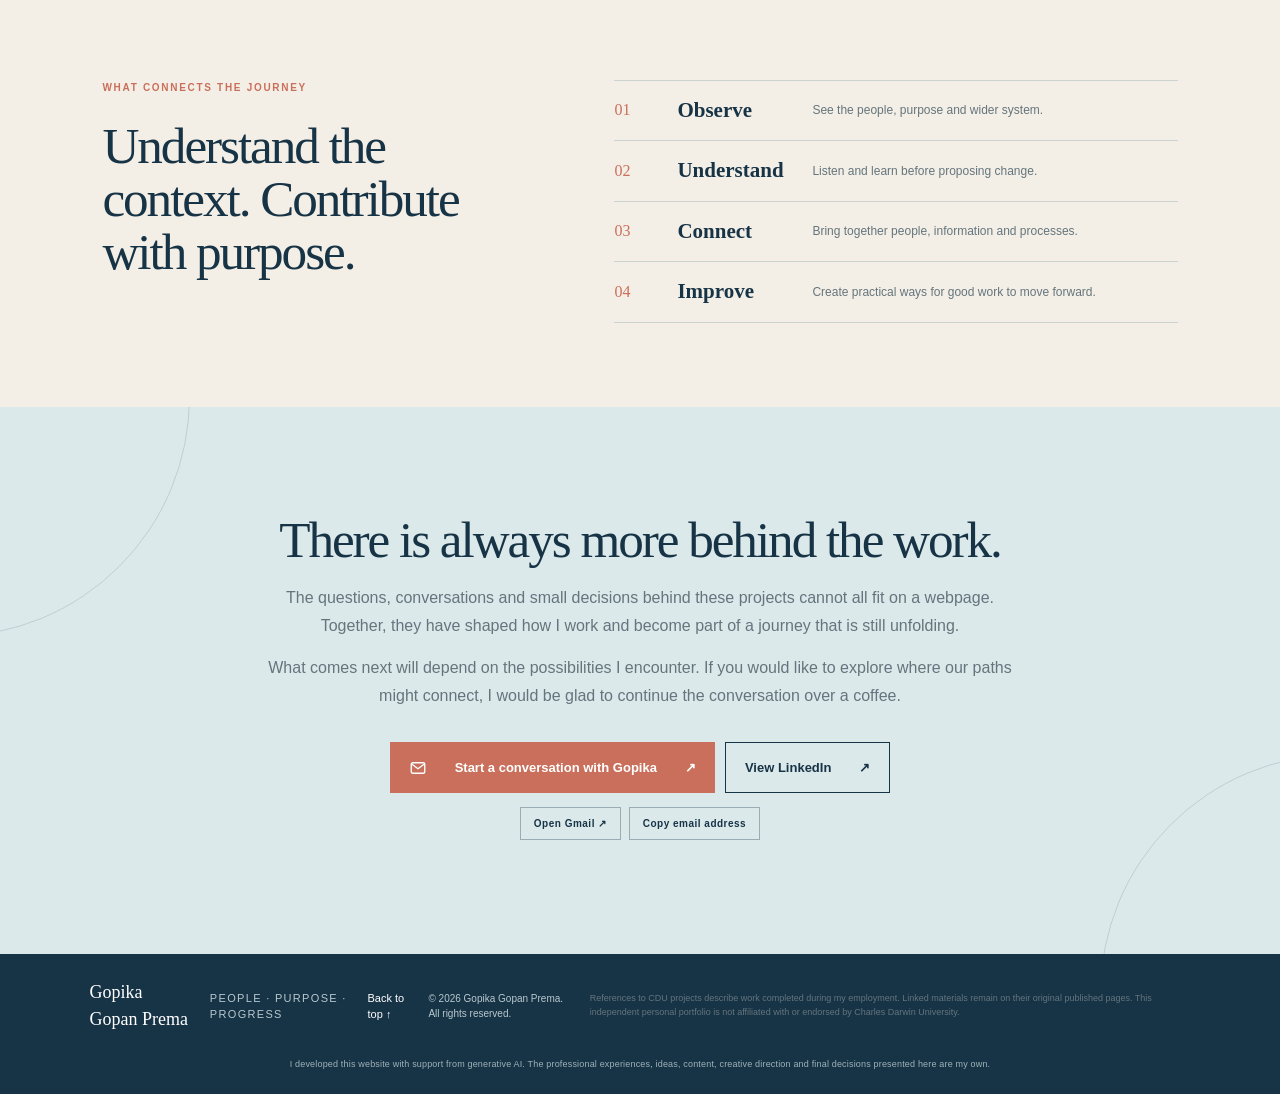
==== commit f997df9e: "Give event delivery content a dedicated layout with clear reading hierarchy" ====
--- a/index.html
+++ b/index.html
@@ -1,18 +1,70 @@
 <!DOCTYPE html><html lang="en"><head><meta charSet="utf-8"/><meta name="viewport" content="width=device-width, initial-scale=1"/><link rel="preload" href="./gopika-gopan.jpg" as="image"/><link rel="preload" href="./gopika-student-groups-presentation.jpg" as="image"/><link rel="stylesheet" href="./style.css?v=20"><title>Gopika Gopan Prema | Job Application Portfolio</title><meta name="description" content="Higher education professional connecting people, processes and purpose across research administration, student success and governance."/><meta property="og:title" content="Gopika Gopan Prema | Professional Journey"/><meta property="og:description" content="Higher education · Research administration · Strategic engagement"/><meta property="og:image" content="https://gopika2093.github.io/gopikaportfolio/gopikaportfolio/og.jpg"/><meta property="og:image:width" content="1200"/><meta property="og:image:height" content="630"/><meta property="og:image:alt" content="Gopika Gopan Prema professional portfolio"/><meta name="twitter:card" content="summary_large_image"/><meta name="twitter:title" content="Gopika Gopan Prema | Professional Journey"/><meta name="twitter:description" content="Higher education · Research administration · Strategic engagement"/><meta name="twitter:image" content="https://gopika2093.github.io/gopikaportfolio/gopikaportfolio/og.jpg"/><link rel="shortcut icon" href="https://gopika2093.github.io/gopikaportfolio/favicon.svg"/><link rel="icon" href="https://gopika2093.github.io/gopikaportfolio/favicon.svg"/>
 <style>footer small{color:#b9c9cf;font-size:10px}</style>
 <style>
-.carnival-story .event-delivery-copy{max-width:820px;margin:40px auto 0;padding-top:36px;border-top:1px solid #ffffff30;scroll-margin-top:95px}
-.carnival-story .event-delivery-copy h5{margin:0 auto 22px;font-family:Georgia,serif;font-size:clamp(26px,2.5vw,34px);font-weight:400;letter-spacing:-.035em;line-height:1.2}
-@media(max-width:620px){.carnival-story .event-delivery-copy{margin-top:32px;padding-top:28px}}
-</style></head><body><main><nav class="nav"><a class="name" href="#top">Gopika Gopan Prema</a><div><a href="#journey">Professional journey</a><a href="#work">Selected work</a><a href="#contact">Contact</a></div></nav><section class="hero" id="top"><div class="hero-copy"><p class="eyebrow">Higher education · Research administration · Strategic engagement</p><h1>Understand the context and Contribute with purpose.</h1><p>I am Gopika, and this approach has shaped my journey through research administration, university operations and roles contributing towards student success. For me, contributing with purpose means understanding why the work matters, bringing together the people and processes involved, and finding practical ways to move it forward.</p><a href="#journey">Follow my journey <span>↓</span></a></div><figure class="hero-photo"><span></span><img src="./gopika-gopan.jpg" alt="Gopika Gopan Prema"/><figcaption>Melbourne, Australia<small>Photograph by Helen Orr</small></figcaption></figure></section><section class="journey" id="journey"><div class="journey-opening"><header class="section-intro"><p class="eyebrow">Professional journey</p><h2>Growth through understanding, positive relationships and continuous improvement.</h2></header><figure class="journey-visual"><img src="./professional-journey-roadmap.webp" alt="Gopika facilitating a collaborative workshop where fictional participants contribute feedback to a shared roadmap"/><figcaption>AI-generated illustration developed with ChatGPT for this portfolio.</figcaption></figure></div><p class="journey-summary">Each role built naturally on the one before it. The work changed, but the way I approached it remained consistent.</p><div class="path"><article class="role role_admin"><div class="role-copy"><p class="period">2021–2022 · Energy and Resources Institute</p><h3>Administrative Assistant</h3><p class="role-lead">I began by learning how research comes together.</p><ul><li><span>01</span>Organised meetings and supported research committees.</li><li><span>02</span>Connected with researchers, professional staff and partners.</li><li><span>03</span>Managed records, purchasing, travel and daily administration.</li><li><span>04</span>Learned how the different parts of an institute work together.</li></ul></div><div class="role-scene admin-scene"><div class="scene-card"><span class="scene-symbol">◎</span><p>Research</p><small>People, ideas and operations coming together</small></div><div class="scene-note"><p>Meetings</p><p>Committees</p><p>Relationships</p><p>Coordination</p></div></div><p class="transition">As I understood the institute, I began to see where I could contribute more.</p></article><article class="role role_comms" id="work"><div class="role-copy"><p class="period">2022–2024 · Energy and Resources Institute</p><h3>Administrative and Communications Officer</h3><p class="role-lead">My role grew from supporting the institute to helping shape how it communicated and connected.</p></div><a class="brochure-feature evidence-feature" href="https://lnkd.in/p/gXzjBz3s" target="_blank" rel="noreferrer"><div class="evidence-symbol" aria-hidden="true">ERI</div><span><strong>Institute brochure</strong><small>Oversaw content development and contributed design suggestions, working with the design team to finalise the publication.</small><em>View the published brochure ↗</em></span></a><div class="work-lines"><div><span>Communicate</span><p>Developed the communication plan, website structure, newsletters and institute content.</p></div><div><span>Build</span><p>Created communication and identity around the renewable energy training program.</p></div><div><span>Connect</span><p>Coordinated industry training, networking events and the ERI Seminar Series.</p></div><div><span>Deliver</span><p>Managed promotion, registration, logistics and coordination for the Australian Combustion Symposium 2023.</p></div></div><div class="role-links"><a href="https://www.cdu.edu.au/eri" target="_blank" rel="noreferrer"><small>Digital communication</small><strong>ERI website and newsletters</strong><span>Click here to read more ↗</span></a><a href="https://www.cdu.edu.au/eri/remhart/training-program" target="_blank" rel="noreferrer"><small>Industry engagement</small><strong>Renewable energy training</strong><span>Click here to read more ↗</span></a><a href="https://www.cdu.edu.au/eri/connect/eri-seminar-series" target="_blank" rel="noreferrer"><small>Research connection</small><strong>ERI Seminar Series</strong><span>Click here to read more ↗</span></a><a href="https://anz-combustioninstitute.org/ACS2023/index.php" target="_blank" rel="noreferrer"><small>Conference delivery</small><strong>Australian Combustion Symposium</strong><span>Click here to read more ↗</span></a></div><p class="transition">I carried this way of working into a role centred more directly around people.</p></article><article class="role role_students"><div class="student-hero"><img src="./gopika-student-groups-presentation.jpg" alt="Gopika presenting an overview of the student group program"/><div><p class="period">2024–2026 · Student Engagement</p><h3>Student Leadership Officer</h3><p>Student leadership development, program governance and community building came together in this role.</p><div class="student-source-links"><a class="source-link" href="https://www.linkedin.com/posts/sarah-elizabeth-fletcher_studentsuccess-youmakecdu-ugcPost-7297562436046401536-69mA?utm_source=share&utm_medium=member_desktop&rcm=ACoAADdho8oBMFc4cbIEYfp50_zuOxEUNGWDeOI" target="_blank" rel="noreferrer">Image source and presentation post ↗</a><a class="source-link" href="https://www.facebook.com/share/p/1DYsWF31wo/" target="_blank" rel="noreferrer">View the 2026 leadership training post ↗</a></div></div></div><div class="three-dimensions"><section><span class="dimension-icon">◌</span><h4>Mentor</h4><p>Understood what each group represented, built trusted relationships and helped student leaders develop confidence.</p></section><section><span class="dimension-icon">▦</span><h4>Program builder</h4><p>Identified gaps, strengthened governance and created clearer systems, resources and processes.</p></section><section><span class="dimension-icon">⌁</span><h4>Connector</h4><p>Built training and networking opportunities that connected student groups with the wider university community.</p></section></div><a class="quiz-feature" id="leadership-quiz-link" href="https://gopika2093.github.io/leadership-quiz/" target="_blank" rel="noreferrer"><span class="quiz-mark">?</span><div><p class="period">Interactive learning tool</p><h4>Leadership styles quiz</h4><p>I developed this interactive quiz as an engaging way to explore leadership concepts. It invites anyone to reflect on how they communicate, make decisions and work with others.</p></div><strong>Try the quiz ↗</strong></a><div class="evidence-grid training-evidence"><a class="evidence-card" href="https://www.facebook.com/share/p/1DYsWF31wo/" target="_blank" rel="noreferrer"><small>Leadership development</small><strong>Leading Student Communities</strong><p>I organised the training, developed its content, presented key concepts and designed collaborative activities.</p><span>View the original CDU Student Life post ↗</span></a><a class="evidence-card" href="https://www.facebook.com/share/p/1DYsWF31wo/" target="_blank" rel="noreferrer"><small>Program resources</small><strong>Guidance designed for practice</strong><p>Resources translated identified skill gaps into clear guidance and useful starting points for student leaders.</p><span>View published evidence ↗</span></a></div><section class="carnival-story"><div class="carnival-copy"><p class="period">A closer look at one idea</p><h4>From a networking event to a recognisable student brand.</h4><p>Student Carnival began as a simple networking event. I developed it into a recurring event brand with a clear vision: to showcase student groups, help them connect with one another through collaborative activities and bring the wider student community together in an informal setting.</p><p>Consistent branding made the idea easier to communicate, recognise and promote. Each edition carried the same identity while offering a different experience, from the opening event to the Dry Season Edition and the year ending Red Carpet celebration.</p></div><div class="carnival-gallery carnival-links"><a class="edition-card edition-opening" href="https://www.facebook.com/events/1378374796906551" target="_blank" rel="noreferrer"><small>February 2025</small><strong>Opening Edition</strong><span>View original event ↗</span></a><a class="edition-card edition-dry" href="https://www.facebook.com/events/962247579972314" target="_blank" rel="noreferrer"><small>July 2025</small><strong>Dry Season Edition</strong><span>View original event ↗</span></a><a class="edition-card edition-red" href="https://www.facebook.com/events/1316434296887896" target="_blank" rel="noreferrer"><small>November 2025</small><strong>Red Carpet Edition</strong><span>View original event ↗</span></a></div>
-<section class="carnival-copy event-delivery-copy" id="event-planning">
+.event-practice{position:relative;z-index:2;background:var(--ivory);color:var(--ink);margin:76px 0 0;padding-top:52px;border-top:1px solid var(--line);text-align:left;scroll-margin-top:100px}
+.event-practice-layout{display:grid;grid-template-columns:minmax(0,.8fr) minmax(0,1.35fr);gap:clamp(32px,5vw,72px);align-items:start}
+.event-practice .period{font-size:12px;line-height:1.5;letter-spacing:.12em;margin:0 0 20px}
+.event-practice h4{font-family:Georgia,serif;font-size:clamp(28px,3vw,38px);font-weight:400;letter-spacing:-.035em;line-height:1.16;margin:0 0 24px}
+.event-practice p:not(.period){font-family:Arial,Helvetica,sans-serif;font-size:16px;line-height:1.75;color:var(--muted);margin:0}
+.event-practice .event-practice-lead{max-width:38ch}
+.event-stages{list-style:none;margin:0;padding:0}
+.event-stages li{display:grid;grid-template-columns:62px minmax(0,1fr);gap:24px;padding:28px 0;border-top:1px solid var(--line)}
+.event-stages li:first-child{padding-top:0;border-top:0}
+.event-stages li:last-child{padding-bottom:0}
+.event-stage-label{color:var(--blue);font-size:13px;line-height:1.5;font-weight:700;padding-top:4px}
+.event-stages h5{font-family:Georgia,serif;font-size:23px;font-weight:400;line-height:1.3;letter-spacing:-.015em;margin:0 0 12px}
+.event-team{display:grid;grid-template-columns:minmax(0,.8fr) minmax(0,1.35fr);gap:clamp(28px,5vw,64px);align-items:start;background:var(--blue-light);padding:40px;margin-top:52px;scroll-margin-top:100px}
+.event-team h4{font-size:clamp(26px,2.4vw,32px);margin-bottom:0}
+.event-team .period{margin-bottom:16px}
+.event-team-copy p+p{margin-top:20px}
+@media(max-width:950px){
+.event-practice{margin-left:70px}
+.event-practice-layout,.event-team{grid-template-columns:1fr;gap:32px}
+.event-practice .event-practice-lead{max-width:60ch}
+.event-team{padding:32px}
+}
+@media(max-width:620px){
+.event-practice{margin:52px 0 0 42px;padding-top:36px}
+.event-practice h4{font-size:30px}
+.event-practice-layout{gap:32px}
+.event-stages li{grid-template-columns:1fr;gap:10px;padding:24px 0}
+.event-stage-label{padding:0}
+.event-stages h5{font-size:23px}
+.event-team{padding:26px 22px;margin-top:36px;gap:24px}
+.event-team h4{font-size:28px}
+.event-team-copy p+p{margin-top:16px}
+}
+</style></head><body><main><nav class="nav"><a class="name" href="#top">Gopika Gopan Prema</a><div><a href="#journey">Professional journey</a><a href="#work">Selected work</a><a href="#contact">Contact</a></div></nav><section class="hero" id="top"><div class="hero-copy"><p class="eyebrow">Higher education · Research administration · Strategic engagement</p><h1>Understand the context and Contribute with purpose.</h1><p>I am Gopika, and this approach has shaped my journey through research administration, university operations and roles contributing towards student success. For me, contributing with purpose means understanding why the work matters, bringing together the people and processes involved, and finding practical ways to move it forward.</p><a href="#journey">Follow my journey <span>↓</span></a></div><figure class="hero-photo"><span></span><img src="./gopika-gopan.jpg" alt="Gopika Gopan Prema"/><figcaption>Melbourne, Australia<small>Photograph by Helen Orr</small></figcaption></figure></section><section class="journey" id="journey"><div class="journey-opening"><header class="section-intro"><p class="eyebrow">Professional journey</p><h2>Growth through understanding, positive relationships and continuous improvement.</h2></header><figure class="journey-visual"><img src="./professional-journey-roadmap.webp" alt="Gopika facilitating a collaborative workshop where fictional participants contribute feedback to a shared roadmap"/><figcaption>AI-generated illustration developed with ChatGPT for this portfolio.</figcaption></figure></div><p class="journey-summary">Each role built naturally on the one before it. The work changed, but the way I approached it remained consistent.</p><div class="path"><article class="role role_admin"><div class="role-copy"><p class="period">2021–2022 · Energy and Resources Institute</p><h3>Administrative Assistant</h3><p class="role-lead">I began by learning how research comes together.</p><ul><li><span>01</span>Organised meetings and supported research committees.</li><li><span>02</span>Connected with researchers, professional staff and partners.</li><li><span>03</span>Managed records, purchasing, travel and daily administration.</li><li><span>04</span>Learned how the different parts of an institute work together.</li></ul></div><div class="role-scene admin-scene"><div class="scene-card"><span class="scene-symbol">◎</span><p>Research</p><small>People, ideas and operations coming together</small></div><div class="scene-note"><p>Meetings</p><p>Committees</p><p>Relationships</p><p>Coordination</p></div></div><p class="transition">As I understood the institute, I began to see where I could contribute more.</p></article><article class="role role_comms" id="work"><div class="role-copy"><p class="period">2022–2024 · Energy and Resources Institute</p><h3>Administrative and Communications Officer</h3><p class="role-lead">My role grew from supporting the institute to helping shape how it communicated and connected.</p></div><a class="brochure-feature evidence-feature" href="https://lnkd.in/p/gXzjBz3s" target="_blank" rel="noreferrer"><div class="evidence-symbol" aria-hidden="true">ERI</div><span><strong>Institute brochure</strong><small>Oversaw content development and contributed design suggestions, working with the design team to finalise the publication.</small><em>View the published brochure ↗</em></span></a><div class="work-lines"><div><span>Communicate</span><p>Developed the communication plan, website structure, newsletters and institute content.</p></div><div><span>Build</span><p>Created communication and identity around the renewable energy training program.</p></div><div><span>Connect</span><p>Coordinated industry training, networking events and the ERI Seminar Series.</p></div><div><span>Deliver</span><p>Managed promotion, registration, logistics and coordination for the Australian Combustion Symposium 2023.</p></div></div><div class="role-links"><a href="https://www.cdu.edu.au/eri" target="_blank" rel="noreferrer"><small>Digital communication</small><strong>ERI website and newsletters</strong><span>Click here to read more ↗</span></a><a href="https://www.cdu.edu.au/eri/remhart/training-program" target="_blank" rel="noreferrer"><small>Industry engagement</small><strong>Renewable energy training</strong><span>Click here to read more ↗</span></a><a href="https://www.cdu.edu.au/eri/connect/eri-seminar-series" target="_blank" rel="noreferrer"><small>Research connection</small><strong>ERI Seminar Series</strong><span>Click here to read more ↗</span></a><a href="https://anz-combustioninstitute.org/ACS2023/index.php" target="_blank" rel="noreferrer"><small>Conference delivery</small><strong>Australian Combustion Symposium</strong><span>Click here to read more ↗</span></a></div><p class="transition">I carried this way of working into a role centred more directly around people.</p></article><article class="role role_students"><div class="student-hero"><img src="./gopika-student-groups-presentation.jpg" alt="Gopika presenting an overview of the student group program"/><div><p class="period">2024–2026 · Student Engagement</p><h3>Student Leadership Officer</h3><p>Student leadership development, program governance and community building came together in this role.</p><div class="student-source-links"><a class="source-link" href="https://www.linkedin.com/posts/sarah-elizabeth-fletcher_studentsuccess-youmakecdu-ugcPost-7297562436046401536-69mA?utm_source=share&utm_medium=member_desktop&rcm=ACoAADdho8oBMFc4cbIEYfp50_zuOxEUNGWDeOI" target="_blank" rel="noreferrer">Image source and presentation post ↗</a><a class="source-link" href="https://www.facebook.com/share/p/1DYsWF31wo/" target="_blank" rel="noreferrer">View the 2026 leadership training post ↗</a></div></div></div><div class="three-dimensions"><section><span class="dimension-icon">◌</span><h4>Mentor</h4><p>Understood what each group represented, built trusted relationships and helped student leaders develop confidence.</p></section><section><span class="dimension-icon">▦</span><h4>Program builder</h4><p>Identified gaps, strengthened governance and created clearer systems, resources and processes.</p></section><section><span class="dimension-icon">⌁</span><h4>Connector</h4><p>Built training and networking opportunities that connected student groups with the wider university community.</p></section></div><a class="quiz-feature" id="leadership-quiz-link" href="https://gopika2093.github.io/leadership-quiz/" target="_blank" rel="noreferrer"><span class="quiz-mark">?</span><div><p class="period">Interactive learning tool</p><h4>Leadership styles quiz</h4><p>I developed this interactive quiz as an engaging way to explore leadership concepts. It invites anyone to reflect on how they communicate, make decisions and work with others.</p></div><strong>Try the quiz ↗</strong></a><div class="evidence-grid training-evidence"><a class="evidence-card" href="https://www.facebook.com/share/p/1DYsWF31wo/" target="_blank" rel="noreferrer"><small>Leadership development</small><strong>Leading Student Communities</strong><p>I organised the training, developed its content, presented key concepts and designed collaborative activities.</p><span>View the original CDU Student Life post ↗</span></a><a class="evidence-card" href="https://www.facebook.com/share/p/1DYsWF31wo/" target="_blank" rel="noreferrer"><small>Program resources</small><strong>Guidance designed for practice</strong><p>Resources translated identified skill gaps into clear guidance and useful starting points for student leaders.</p><span>View published evidence ↗</span></a></div><section class="carnival-story"><div class="carnival-copy"><p class="period">A closer look at one idea</p><h4>From a networking event to a recognisable student brand.</h4><p>Student Carnival began as a simple networking event. I developed it into a recurring event brand with a clear vision: to showcase student groups, help them connect with one another through collaborative activities and bring the wider student community together in an informal setting.</p><p>Consistent branding made the idea easier to communicate, recognise and promote. Each edition carried the same identity while offering a different experience, from the opening event to the Dry Season Edition and the year ending Red Carpet celebration.</p></div><div class="carnival-gallery carnival-links"><a class="edition-card edition-opening" href="https://www.facebook.com/events/1378374796906551" target="_blank" rel="noreferrer"><small>February 2025</small><strong>Opening Edition</strong><span>View original event ↗</span></a><a class="edition-card edition-dry" href="https://www.facebook.com/events/962247579972314" target="_blank" rel="noreferrer"><small>July 2025</small><strong>Dry Season Edition</strong><span>View original event ↗</span></a><a class="edition-card edition-red" href="https://www.facebook.com/events/1316434296887896" target="_blank" rel="noreferrer"><small>November 2025</small><strong>Red Carpet Edition</strong><span>View original event ↗</span></a></div></section>
+<section class="event-practice" id="event-planning" aria-labelledby="event-practice-title">
+<div class="event-practice-layout">
+<header class="event-practice-intro">
 <p class="period">Planning and delivery</p>
-<h5>Shaping the experience, from invitation to feedback</h5>
-<p>I considered how students would hear about an event, what would encourage them to attend and how they would feel on arrival. Safety, accessibility and different participation needs informed planning alongside budgets, suppliers, approvals and risk requirements.</p>
-<p>During events, I observed participation and spoke with students about their experience. Afterwards, acknowledging their contribution and reviewing attendance and feedback helped inform the next event.</p>
+<h4 id="event-practice-title">From invitation to the next event</h4>
+<p class="event-practice-lead">My planning considered how students would hear about an event, what would encourage them to attend and how they would feel on arrival.</p>
+</header>
+<ol class="event-stages">
+<li>
+<span class="event-stage-label">Before</span>
+<div><h5>Preparing for participation</h5><p>Promotion gave students a reason to attend and a sense of what to expect. Safety, accessibility and different participation needs informed planning alongside budgets, suppliers, approvals and risk requirements.</p></div>
+</li>
+<li>
+<span class="event-stage-label">During</span>
+<div><h5>Listening during delivery</h5><p>I observed how students participated and spoke with them about their experience.</p></div>
+</li>
+<li>
+<span class="event-stage-label">After</span>
+<div><h5>Learning for the next event</h5><p>I acknowledged participants’ contributions and reviewed attendance and feedback to inform the next event.</p></div>
+</li>
+</ol>
+</div>
+<section class="event-team" id="event-team-coordination" aria-labelledby="event-team-title">
+<header>
+<p class="period">Event team coordination</p>
+<h4 id="event-team-title">Preparing student staff for larger events</h4>
+</header>
+<div class="event-team-copy">
+<p>I identified and interviewed student casuals, oversaw their hiring, and prepared them through onboarding and training.</p>
+<p>During delivery, I allocated work and guided the team, then approved their timesheets.</p>
+</div>
 </section>
-<section class="carnival-copy event-delivery-copy" id="event-team-coordination">
-<p class="period">Event team coordination</p>
-<h5>Preparing student staff for larger events</h5>
-<p>I identified and interviewed student casuals, oversaw their hiring, and prepared them through onboarding and training. I then allocated work, guided the team during delivery and approved their timesheets. This responsibility sat alongside planning and coordinating the activation events they supported.</p>
-</section></section></article></div></section><section class="approach"><div><p class="eyebrow">What connects the journey</p><h2>Understand the context. Contribute with purpose.</h2></div><ol><li><span>01</span><strong>Observe</strong><p>See the people, purpose and wider system.</p></li><li><span>02</span><strong>Understand</strong><p>Listen and learn before proposing change.</p></li><li><span>03</span><strong>Connect</strong><p>Bring together people, information and processes.</p></li><li><span>04</span><strong>Improve</strong><p>Create practical ways for good work to move forward.</p></li></ol></section><section class="contact" id="contact"><h2>There is always more behind the work.</h2><p>The questions, conversations and small decisions behind these projects cannot all fit on a webpage. Together, they have shaped how I work and become part of a journey that is still unfolding.</p><p>What comes next will depend on the possibilities I encounter. If you would like to explore where our paths might connect, I would be glad to continue the conversation over a coffee.</p><div class="contact-actions"><a href="mailto:gopikagopan2093@gmail.com?subject=Coffee%20and%20conversation%20with%20Gopika%20Gopan%20Prema"><svg class="mail-icon" viewBox="0 0 24 24" aria-hidden="true" focusable="false"><rect x="3" y="5" width="18" height="14" rx="2"></rect><path d="m4 7 8 6 8-6"></path></svg> Start a conversation with Gopika <span>↗</span></a><a class="linkedin" href="https://www.linkedin.com/in/gopika-gopan-prema-14a20421b/" target="_blank" rel="noreferrer">View LinkedIn <span>↗</span></a></div><div class="contact-email-options" aria-label="Alternative email options"><a href="https://mail.google.com/mail/?view=cm&amp;fs=1&amp;to=gopikagopan2093@gmail.com&amp;su=Coffee%20and%20conversation%20with%20Gopika%20Gopan%20Prema" target="_blank" rel="noreferrer">Open Gmail ↗</a><button type="button" id="copy-email">Copy email address</button><p class="copy-status" id="copy-status" aria-live="polite"></p></div></section><footer><p>Gopika Gopan Prema</p><span>People · Purpose · Progress</span><a href="#top">Back to top ↑</a><small>© 2026 Gopika Gopan Prema. All rights reserved.</small><small class="independence-note">References to CDU projects describe work completed during my employment. Linked materials remain on their original published pages. This independent personal portfolio is not affiliated with or endorsed by Charles Darwin University.</small></footer><p class="ai-disclosure">I developed this website with support from generative AI. The professional experiences, ideas, content, creative direction and final decisions presented here are my own.</p></main><script>document.getElementById("leadership-quiz-link").addEventListener("click",function(event){event.preventDefault();window.open("https://gopika2093.github.io/leadership-quiz/?session="+Date.now(),"_blank","noopener,noreferrer");});document.getElementById("copy-email").addEventListener("click",async function(){const email="gopikagopan2093@gmail.com",status=document.getElementById("copy-status");try{await navigator.clipboard.writeText(email);status.textContent="Email address copied."}catch(e){const input=document.createElement("textarea");input.value=email;document.body.appendChild(input);input.select();document.execCommand("copy");input.remove();status.textContent="Email address copied."}});</script></body></html>
+</section></article></div></section><section class="approach"><div><p class="eyebrow">What connects the journey</p><h2>Understand the context. Contribute with purpose.</h2></div><ol><li><span>01</span><strong>Observe</strong><p>See the people, purpose and wider system.</p></li><li><span>02</span><strong>Understand</strong><p>Listen and learn before proposing change.</p></li><li><span>03</span><strong>Connect</strong><p>Bring together people, information and processes.</p></li><li><span>04</span><strong>Improve</strong><p>Create practical ways for good work to move forward.</p></li></ol></section><section class="contact" id="contact"><h2>There is always more behind the work.</h2><p>The questions, conversations and small decisions behind these projects cannot all fit on a webpage. Together, they have shaped how I work and become part of a journey that is still unfolding.</p><p>What comes next will depend on the possibilities I encounter. If you would like to explore where our paths might connect, I would be glad to continue the conversation over a coffee.</p><div class="contact-actions"><a href="mailto:gopikagopan2093@gmail.com?subject=Coffee%20and%20conversation%20with%20Gopika%20Gopan%20Prema"><svg class="mail-icon" viewBox="0 0 24 24" aria-hidden="true" focusable="false"><rect x="3" y="5" width="18" height="14" rx="2"></rect><path d="m4 7 8 6 8-6"></path></svg> Start a conversation with Gopika <span>↗</span></a><a class="linkedin" href="https://www.linkedin.com/in/gopika-gopan-prema-14a20421b/" target="_blank" rel="noreferrer">View LinkedIn <span>↗</span></a></div><div class="contact-email-options" aria-label="Alternative email options"><a href="https://mail.google.com/mail/?view=cm&amp;fs=1&amp;to=gopikagopan2093@gmail.com&amp;su=Coffee%20and%20conversation%20with%20Gopika%20Gopan%20Prema" target="_blank" rel="noreferrer">Open Gmail ↗</a><button type="button" id="copy-email">Copy email address</button><p class="copy-status" id="copy-status" aria-live="polite"></p></div></section><footer><p>Gopika Gopan Prema</p><span>People · Purpose · Progress</span><a href="#top">Back to top ↑</a><small>© 2026 Gopika Gopan Prema. All rights reserved.</small><small class="independence-note">References to CDU projects describe work completed during my employment. Linked materials remain on their original published pages. This independent personal portfolio is not affiliated with or endorsed by Charles Darwin University.</small></footer><p class="ai-disclosure">I developed this website with support from generative AI. The professional experiences, ideas, content, creative direction and final decisions presented here are my own.</p></main><script>document.getElementById("leadership-quiz-link").addEventListener("click",function(event){event.preventDefault();window.open("https://gopika2093.github.io/leadership-quiz/?session="+Date.now(),"_blank","noopener,noreferrer");});document.getElementById("copy-email").addEventListener("click",async function(){const email="gopikagopan2093@gmail.com",status=document.getElementById("copy-status");try{await navigator.clipboard.writeText(email);status.textContent="Email address copied."}catch(e){const input=document.createElement("textarea");input.value=email;document.body.appendChild(input);input.select();document.execCommand("copy");input.remove();status.textContent="Email address copied."}});</script></body></html>
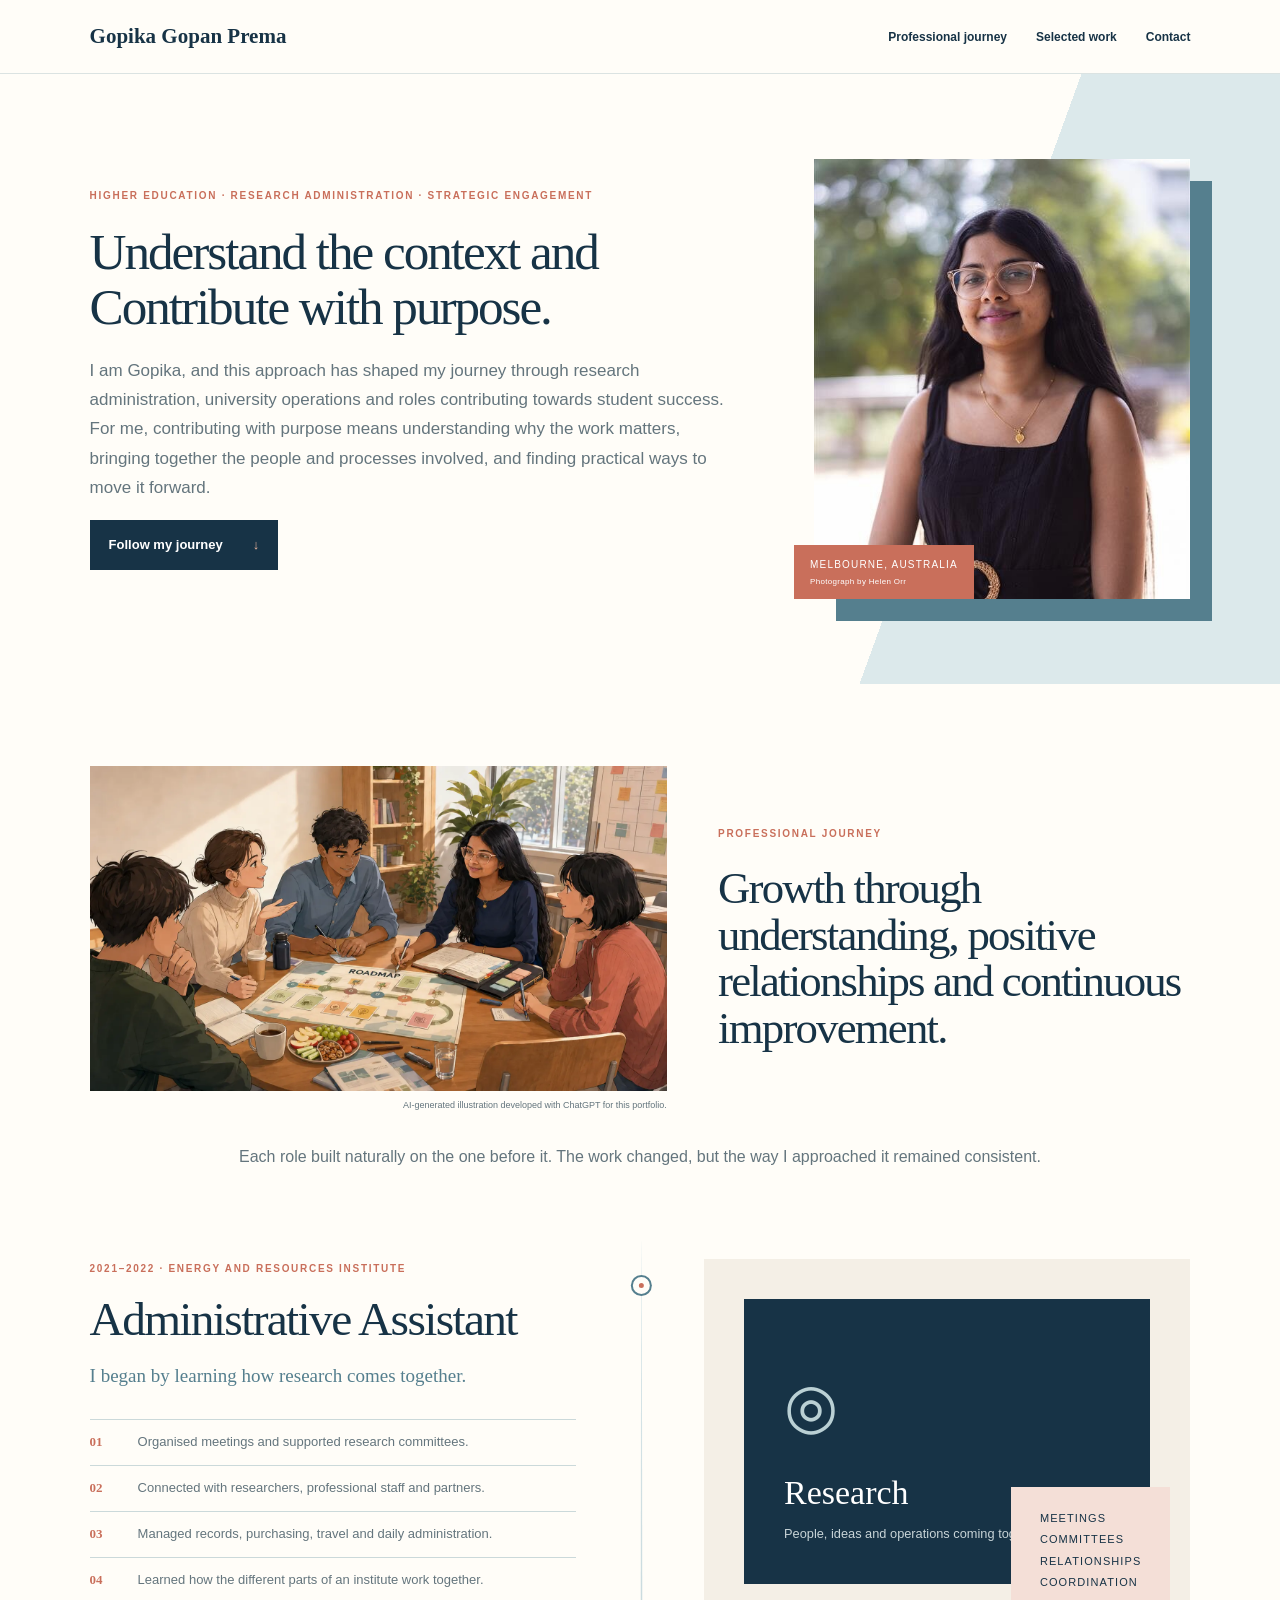
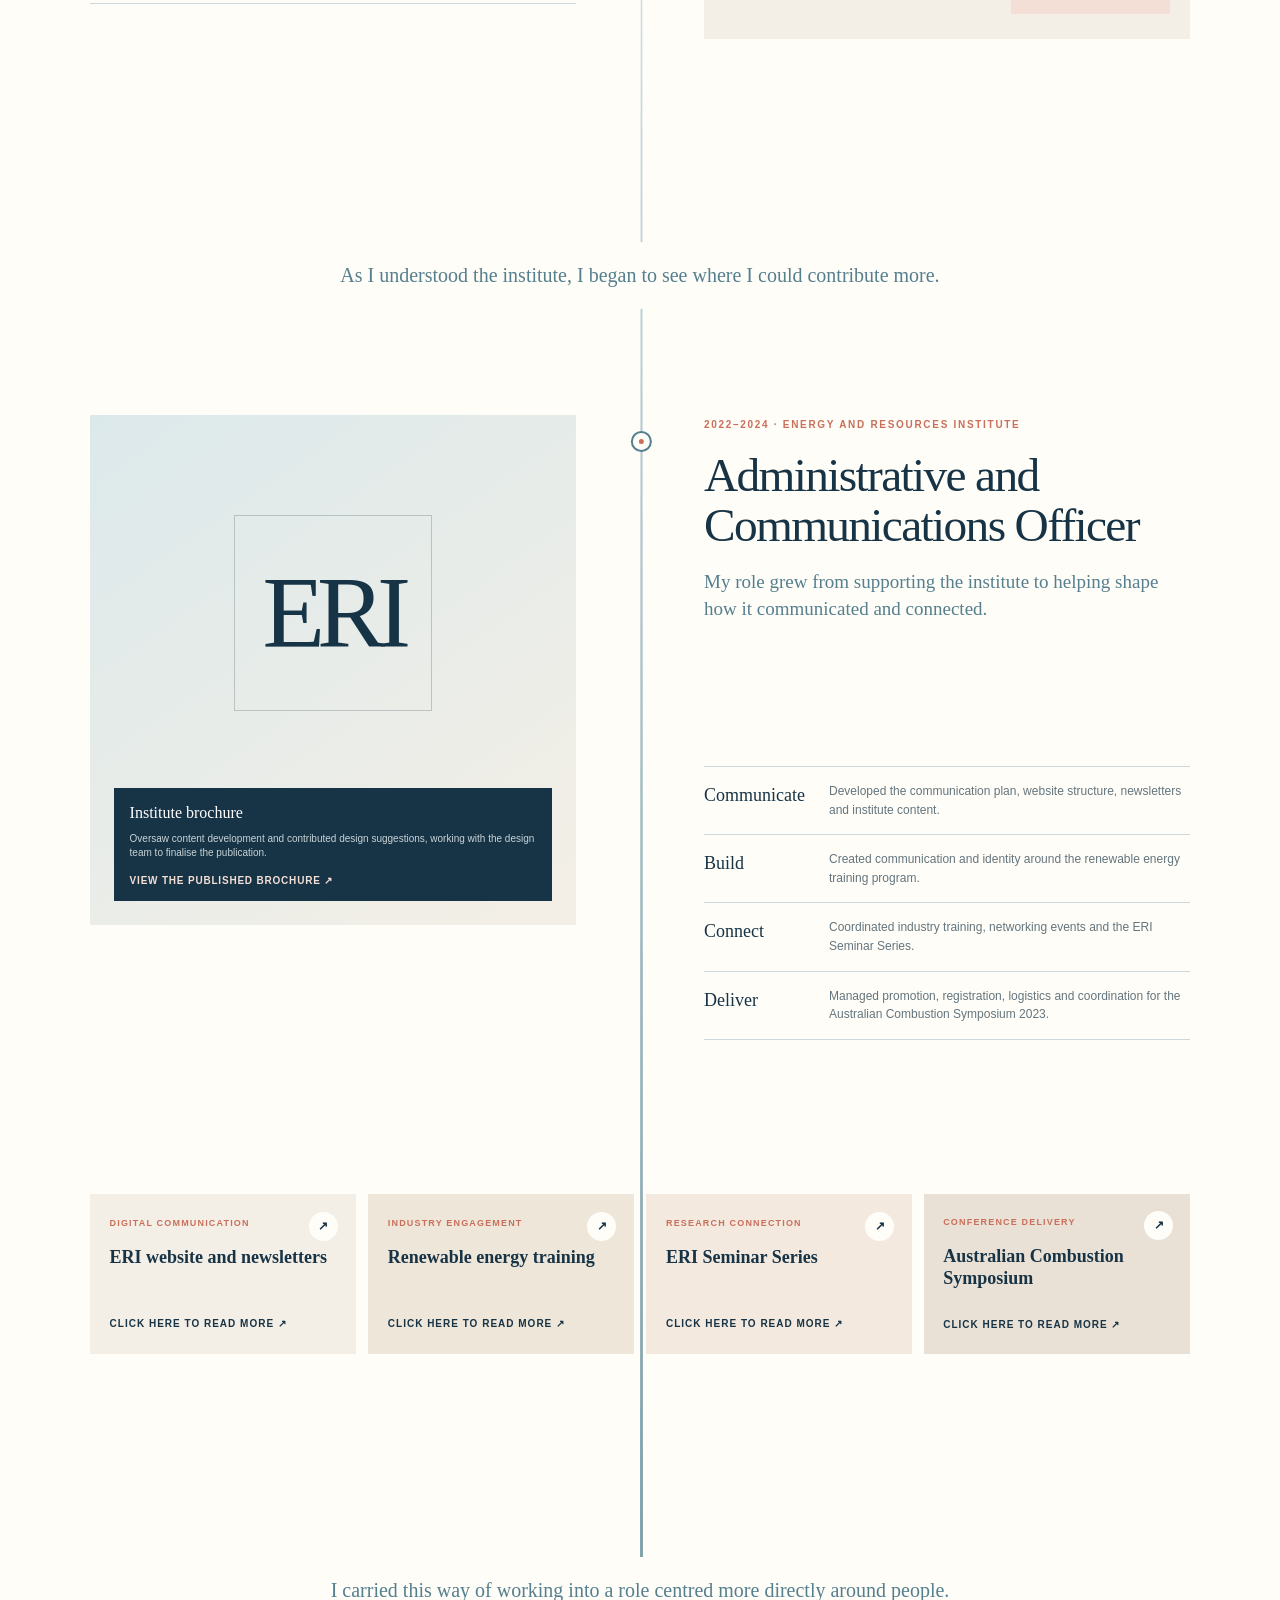
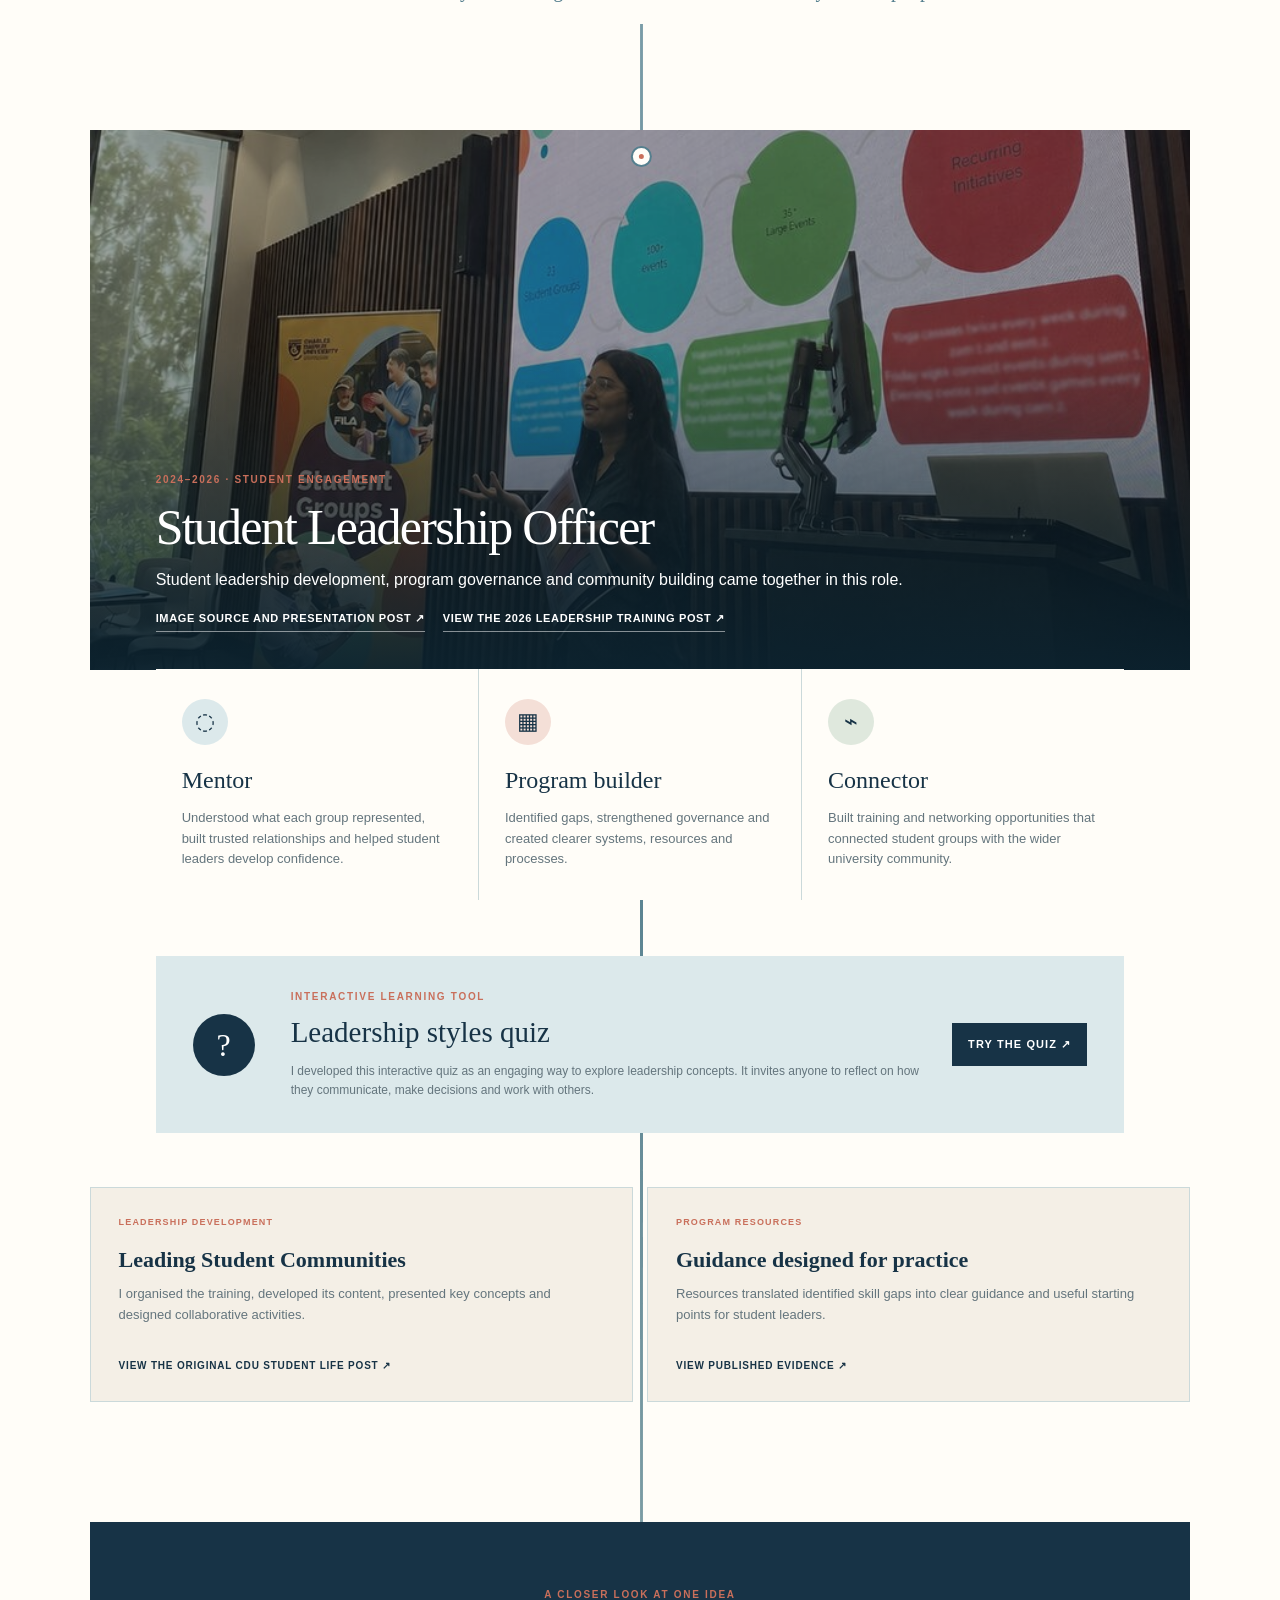
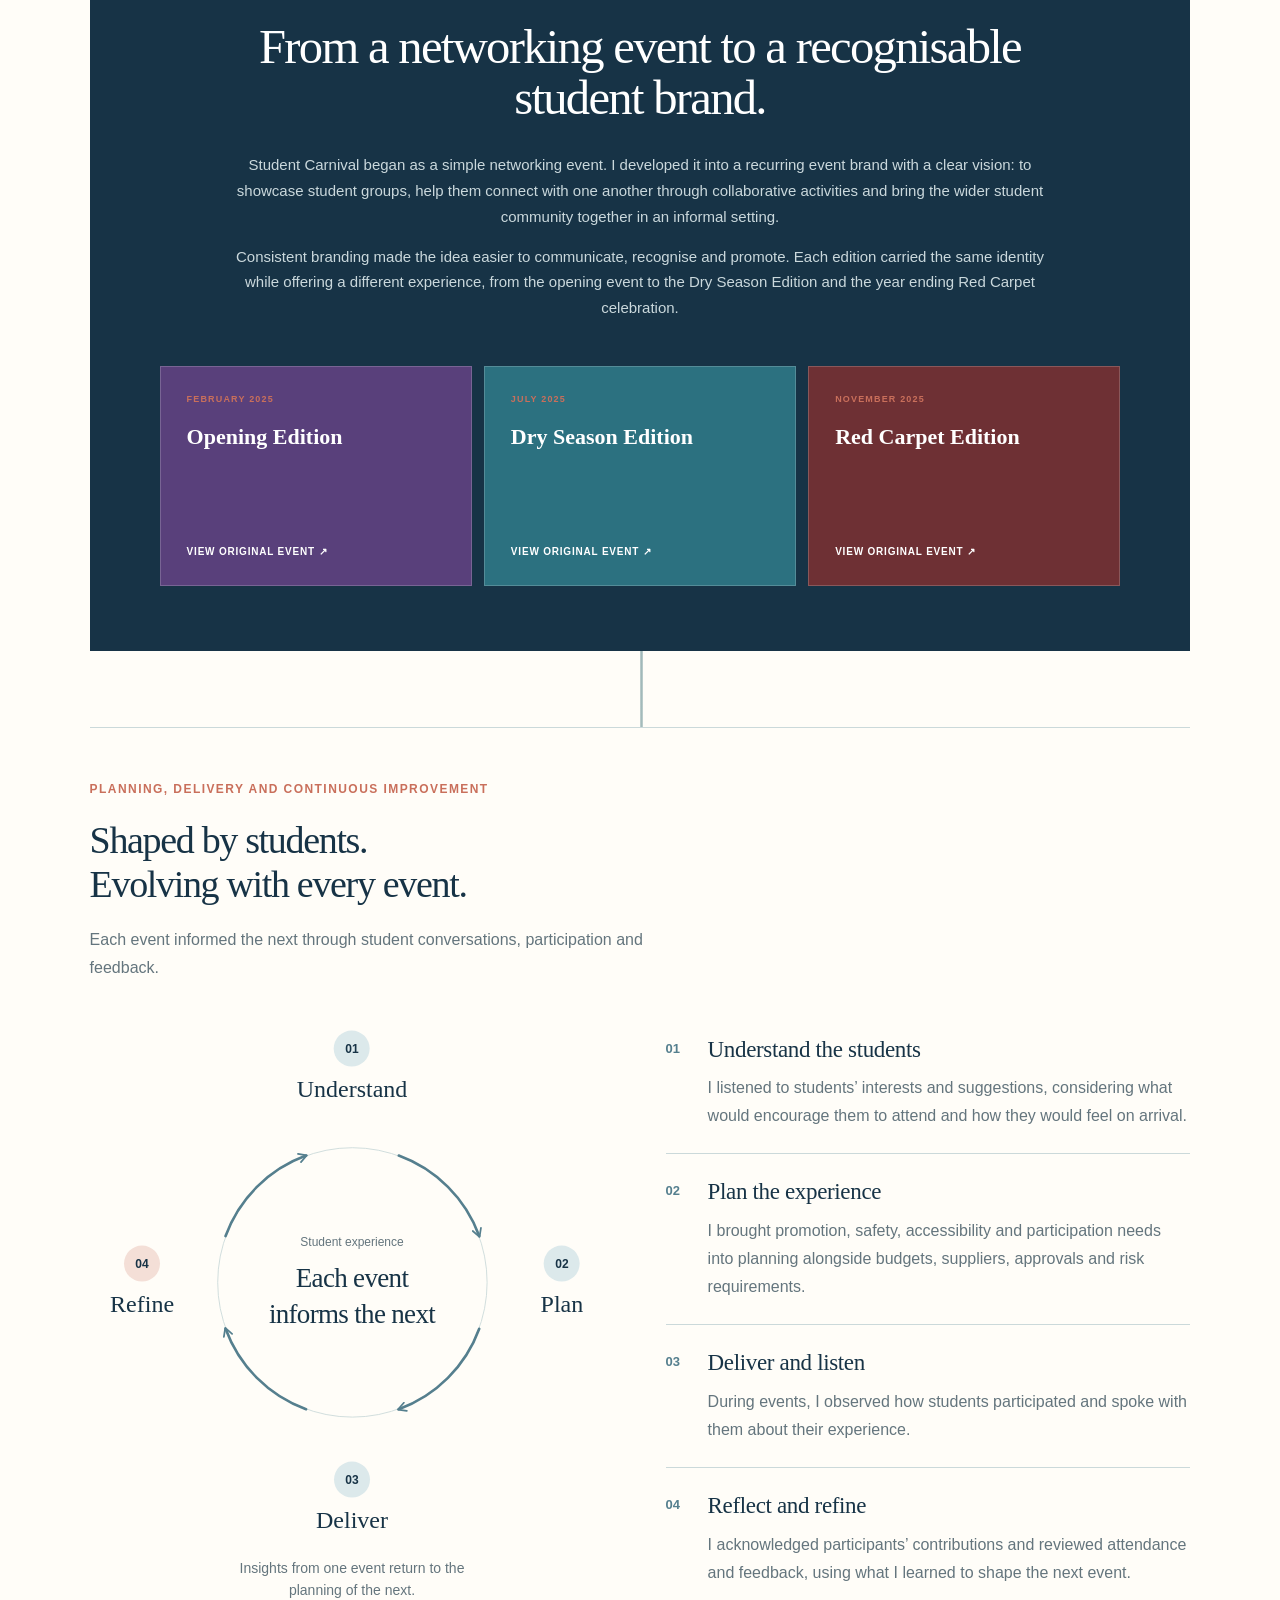
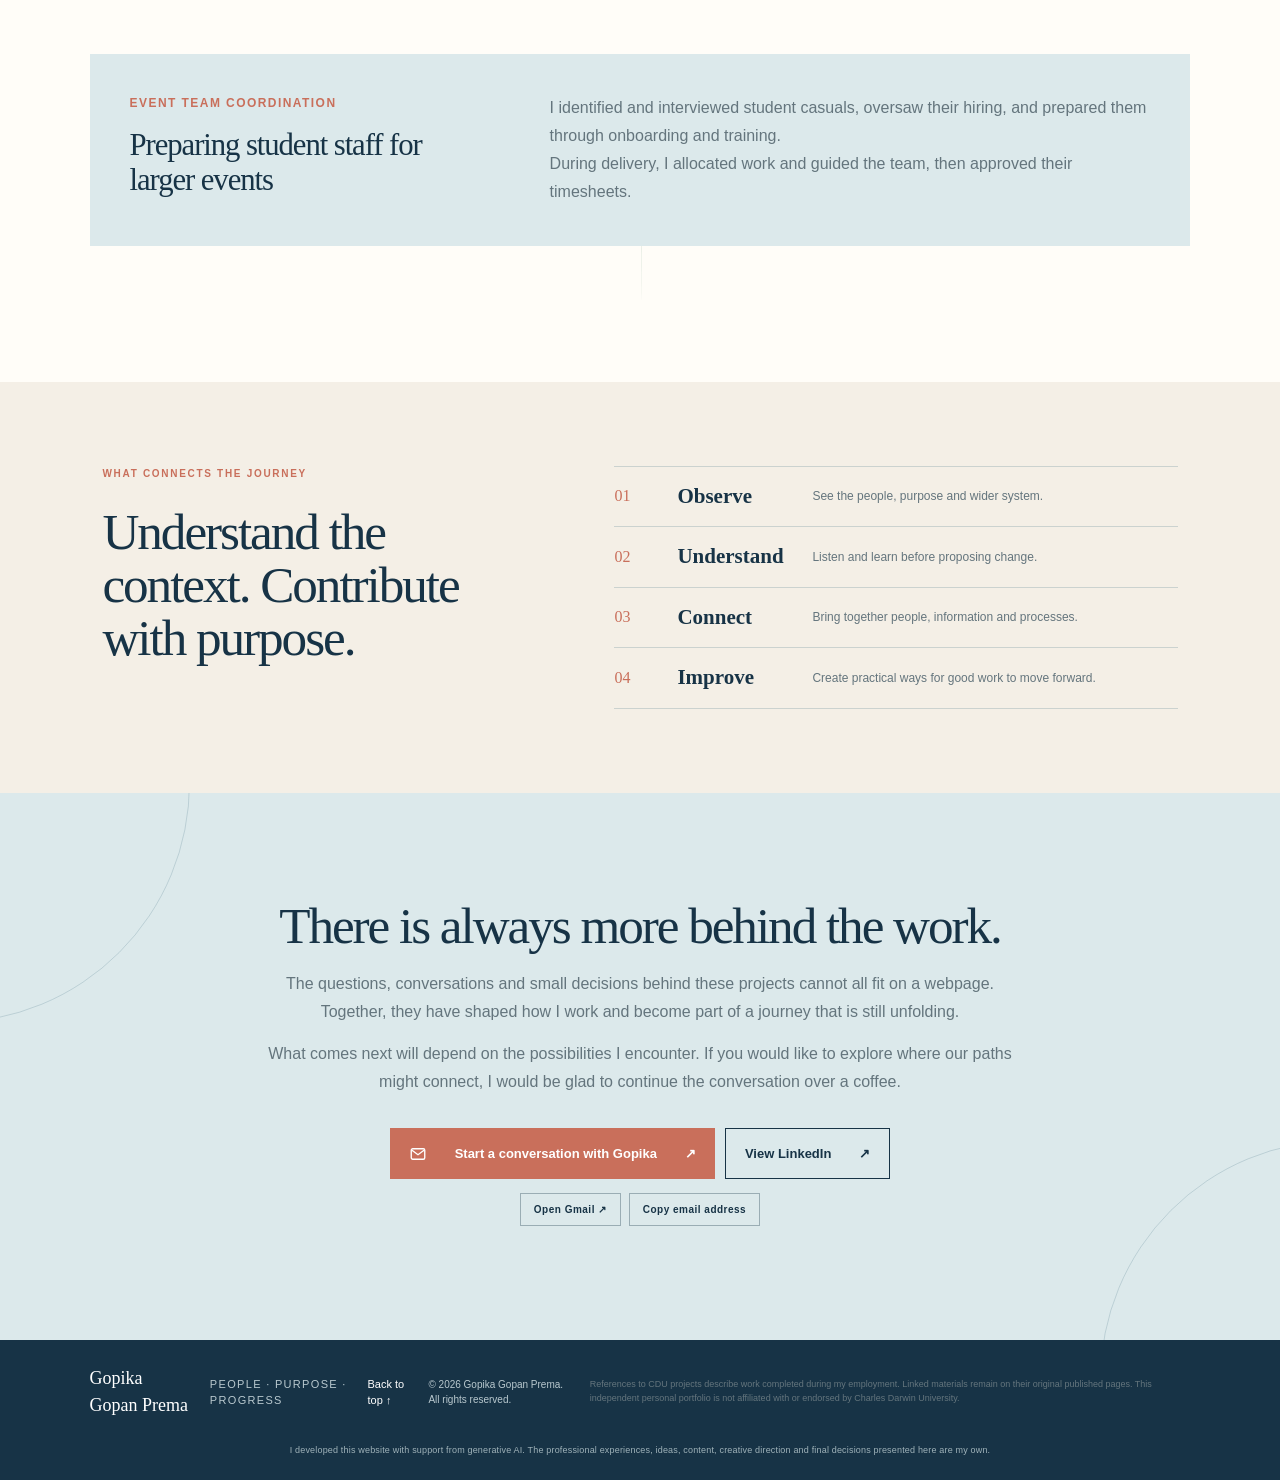
==== commit cde5e131: "Present event development as a visual improvement cycle with student-centred tagline" ====
--- a/index.html
+++ b/index.html
@@ -2,59 +2,101 @@
 <style>footer small{color:#b9c9cf;font-size:10px}</style>
 <style>
 .event-practice{position:relative;z-index:2;background:var(--ivory);color:var(--ink);margin:76px 0 0;padding-top:52px;border-top:1px solid var(--line);text-align:left;scroll-margin-top:100px}
-.event-practice-layout{display:grid;grid-template-columns:minmax(0,.8fr) minmax(0,1.35fr);gap:clamp(32px,5vw,72px);align-items:start}
 .event-practice .period{font-size:12px;line-height:1.5;letter-spacing:.12em;margin:0 0 20px}
-.event-practice h4{font-family:Georgia,serif;font-size:clamp(28px,3vw,38px);font-weight:400;letter-spacing:-.035em;line-height:1.16;margin:0 0 24px}
+.event-practice h4{font-family:Georgia,serif;font-size:clamp(28px,3vw,38px);font-weight:400;letter-spacing:-.035em;line-height:1.16;margin:0 0 20px}
 .event-practice p:not(.period){font-family:Arial,Helvetica,sans-serif;font-size:16px;line-height:1.75;color:var(--muted);margin:0}
-.event-practice .event-practice-lead{max-width:38ch}
-.event-stages{list-style:none;margin:0;padding:0}
-.event-stages li{display:grid;grid-template-columns:62px minmax(0,1fr);gap:24px;padding:28px 0;border-top:1px solid var(--line)}
-.event-stages li:first-child{padding-top:0;border-top:0}
-.event-stages li:last-child{padding-bottom:0}
-.event-stage-label{color:var(--blue);font-size:13px;line-height:1.5;font-weight:700;padding-top:4px}
-.event-stages h5{font-family:Georgia,serif;font-size:23px;font-weight:400;line-height:1.3;letter-spacing:-.015em;margin:0 0 12px}
+.event-practice .event-practice-lead{max-width:65ch}
+.event-cycle-layout{display:grid;grid-template-columns:minmax(0,1fr) minmax(0,1fr);gap:clamp(30px,4vw,60px);align-items:center;margin-top:38px}
+.event-cycle-figure{margin:0;min-width:0}
+.event-cycle-graphic{position:relative;aspect-ratio:1;isolation:isolate}
+.event-cycle-arrows{position:absolute;inset:0;display:block;width:100%;height:100%;overflow:visible}
+.cycle-node{position:absolute;display:flex;flex-direction:column;align-items:center;gap:8px;text-align:center;transform:translate(-50%,-50%);max-width:34%}
+.cycle-node>span{display:grid;place-items:center;width:36px;height:36px;border-radius:50%;background:var(--blue-light);color:var(--ink);font:700 12px Arial,Helvetica,sans-serif}
+.cycle-node>strong{font-family:Georgia,serif;font-size:clamp(19px,2vw,24px);font-weight:400;line-height:1.2}
+.cycle-understand{left:50%;top:9%}
+.cycle-plan{left:90%;top:50%}
+.cycle-deliver{left:50%;top:91%}
+.cycle-refine{left:10%;top:50%}
+.cycle-refine>span{background:var(--coral-light)}
+.cycle-centre{position:absolute;left:50%;top:50%;transform:translate(-50%,-50%);width:42%;text-align:center}
+.cycle-centre>span{display:block;font:12px/1.5 Arial,Helvetica,sans-serif;color:var(--muted);margin-bottom:10px}
+.cycle-centre>strong{font-family:Georgia,serif;font-size:clamp(20px,2.2vw,27px);font-weight:400;letter-spacing:-.025em;line-height:1.3}
+.event-cycle-figure figcaption{max-width:36ch;margin:12px auto 0;font:14px/1.6 Arial,Helvetica,sans-serif;text-align:center;color:var(--muted)}
+.event-cycle-notes{list-style:none;margin:0;padding:0}
+.event-cycle-notes li{display:grid;grid-template-columns:24px minmax(0,1fr);gap:18px;padding:23px 0;border-top:1px solid var(--line)}
+.event-cycle-notes li:first-child{padding-top:0;border-top:0}
+.event-cycle-notes li:last-child{padding-bottom:0}
+.cycle-note-number{color:var(--blue);font:700 13px/1.5 Arial,Helvetica,sans-serif;padding-top:4px}
+.event-cycle-notes h5{font-family:Georgia,serif;font-size:23px;font-weight:400;line-height:1.3;letter-spacing:-.015em;margin:0 0 10px}
 .event-team{display:grid;grid-template-columns:minmax(0,.8fr) minmax(0,1.35fr);gap:clamp(28px,5vw,64px);align-items:start;background:var(--blue-light);padding:40px;margin-top:52px;scroll-margin-top:100px}
 .event-team h4{font-size:clamp(26px,2.4vw,32px);margin-bottom:0}
 .event-team .period{margin-bottom:16px}
 .event-team-copy p+p{margin-top:20px}
+@media(max-width:1050px){
+.event-cycle-layout{grid-template-columns:1fr;gap:36px}
+.event-cycle-figure{width:min(100%,500px);margin:0 auto}
+.cycle-node>strong{font-size:24px}
+.cycle-centre>strong{font-size:27px}
+}
 @media(max-width:950px){
 .event-practice{margin-left:70px}
-.event-practice-layout,.event-team{grid-template-columns:1fr;gap:32px}
-.event-practice .event-practice-lead{max-width:60ch}
-.event-team{padding:32px}
+.event-team{grid-template-columns:1fr;gap:32px;padding:32px}
 }
 @media(max-width:620px){
 .event-practice{margin:52px 0 0 42px;padding-top:36px}
 .event-practice h4{font-size:30px}
-.event-practice-layout{gap:32px}
-.event-stages li{grid-template-columns:1fr;gap:10px;padding:24px 0}
-.event-stage-label{padding:0}
-.event-stages h5{font-size:23px}
+.event-cycle-layout{margin-top:30px;gap:32px}
+.cycle-node{gap:5px}
+.cycle-node>span{width:26px;height:26px}
+.cycle-node>strong{font-size:17px}
+.cycle-centre{width:43%}
+.cycle-centre>span{font-size:12px;margin-bottom:5px}
+.cycle-centre>strong{font-size:18px}
+.event-cycle-figure figcaption{font-size:13px;margin-top:18px}
+.event-cycle-notes li{grid-template-columns:22px minmax(0,1fr);gap:12px;padding:22px 0}
+.event-cycle-notes h5{font-size:23px}
 .event-team{padding:26px 22px;margin-top:36px;gap:24px}
 .event-team h4{font-size:28px}
 .event-team-copy p+p{margin-top:16px}
 }
+@media(max-width:380px){
+.cycle-node>strong{font-size:15px}
+.cycle-centre>strong{font-size:16px}
+.cycle-centre>span{font-size:12px;line-height:1.25}
+}
 </style></head><body><main><nav class="nav"><a class="name" href="#top">Gopika Gopan Prema</a><div><a href="#journey">Professional journey</a><a href="#work">Selected work</a><a href="#contact">Contact</a></div></nav><section class="hero" id="top"><div class="hero-copy"><p class="eyebrow">Higher education · Research administration · Strategic engagement</p><h1>Understand the context and Contribute with purpose.</h1><p>I am Gopika, and this approach has shaped my journey through research administration, university operations and roles contributing towards student success. For me, contributing with purpose means understanding why the work matters, bringing together the people and processes involved, and finding practical ways to move it forward.</p><a href="#journey">Follow my journey <span>↓</span></a></div><figure class="hero-photo"><span></span><img src="./gopika-gopan.jpg" alt="Gopika Gopan Prema"/><figcaption>Melbourne, Australia<small>Photograph by Helen Orr</small></figcaption></figure></section><section class="journey" id="journey"><div class="journey-opening"><header class="section-intro"><p class="eyebrow">Professional journey</p><h2>Growth through understanding, positive relationships and continuous improvement.</h2></header><figure class="journey-visual"><img src="./professional-journey-roadmap.webp" alt="Gopika facilitating a collaborative workshop where fictional participants contribute feedback to a shared roadmap"/><figcaption>AI-generated illustration developed with ChatGPT for this portfolio.</figcaption></figure></div><p class="journey-summary">Each role built naturally on the one before it. The work changed, but the way I approached it remained consistent.</p><div class="path"><article class="role role_admin"><div class="role-copy"><p class="period">2021–2022 · Energy and Resources Institute</p><h3>Administrative Assistant</h3><p class="role-lead">I began by learning how research comes together.</p><ul><li><span>01</span>Organised meetings and supported research committees.</li><li><span>02</span>Connected with researchers, professional staff and partners.</li><li><span>03</span>Managed records, purchasing, travel and daily administration.</li><li><span>04</span>Learned how the different parts of an institute work together.</li></ul></div><div class="role-scene admin-scene"><div class="scene-card"><span class="scene-symbol">◎</span><p>Research</p><small>People, ideas and operations coming together</small></div><div class="scene-note"><p>Meetings</p><p>Committees</p><p>Relationships</p><p>Coordination</p></div></div><p class="transition">As I understood the institute, I began to see where I could contribute more.</p></article><article class="role role_comms" id="work"><div class="role-copy"><p class="period">2022–2024 · Energy and Resources Institute</p><h3>Administrative and Communications Officer</h3><p class="role-lead">My role grew from supporting the institute to helping shape how it communicated and connected.</p></div><a class="brochure-feature evidence-feature" href="https://lnkd.in/p/gXzjBz3s" target="_blank" rel="noreferrer"><div class="evidence-symbol" aria-hidden="true">ERI</div><span><strong>Institute brochure</strong><small>Oversaw content development and contributed design suggestions, working with the design team to finalise the publication.</small><em>View the published brochure ↗</em></span></a><div class="work-lines"><div><span>Communicate</span><p>Developed the communication plan, website structure, newsletters and institute content.</p></div><div><span>Build</span><p>Created communication and identity around the renewable energy training program.</p></div><div><span>Connect</span><p>Coordinated industry training, networking events and the ERI Seminar Series.</p></div><div><span>Deliver</span><p>Managed promotion, registration, logistics and coordination for the Australian Combustion Symposium 2023.</p></div></div><div class="role-links"><a href="https://www.cdu.edu.au/eri" target="_blank" rel="noreferrer"><small>Digital communication</small><strong>ERI website and newsletters</strong><span>Click here to read more ↗</span></a><a href="https://www.cdu.edu.au/eri/remhart/training-program" target="_blank" rel="noreferrer"><small>Industry engagement</small><strong>Renewable energy training</strong><span>Click here to read more ↗</span></a><a href="https://www.cdu.edu.au/eri/connect/eri-seminar-series" target="_blank" rel="noreferrer"><small>Research connection</small><strong>ERI Seminar Series</strong><span>Click here to read more ↗</span></a><a href="https://anz-combustioninstitute.org/ACS2023/index.php" target="_blank" rel="noreferrer"><small>Conference delivery</small><strong>Australian Combustion Symposium</strong><span>Click here to read more ↗</span></a></div><p class="transition">I carried this way of working into a role centred more directly around people.</p></article><article class="role role_students"><div class="student-hero"><img src="./gopika-student-groups-presentation.jpg" alt="Gopika presenting an overview of the student group program"/><div><p class="period">2024–2026 · Student Engagement</p><h3>Student Leadership Officer</h3><p>Student leadership development, program governance and community building came together in this role.</p><div class="student-source-links"><a class="source-link" href="https://www.linkedin.com/posts/sarah-elizabeth-fletcher_studentsuccess-youmakecdu-ugcPost-7297562436046401536-69mA?utm_source=share&utm_medium=member_desktop&rcm=ACoAADdho8oBMFc4cbIEYfp50_zuOxEUNGWDeOI" target="_blank" rel="noreferrer">Image source and presentation post ↗</a><a class="source-link" href="https://www.facebook.com/share/p/1DYsWF31wo/" target="_blank" rel="noreferrer">View the 2026 leadership training post ↗</a></div></div></div><div class="three-dimensions"><section><span class="dimension-icon">◌</span><h4>Mentor</h4><p>Understood what each group represented, built trusted relationships and helped student leaders develop confidence.</p></section><section><span class="dimension-icon">▦</span><h4>Program builder</h4><p>Identified gaps, strengthened governance and created clearer systems, resources and processes.</p></section><section><span class="dimension-icon">⌁</span><h4>Connector</h4><p>Built training and networking opportunities that connected student groups with the wider university community.</p></section></div><a class="quiz-feature" id="leadership-quiz-link" href="https://gopika2093.github.io/leadership-quiz/" target="_blank" rel="noreferrer"><span class="quiz-mark">?</span><div><p class="period">Interactive learning tool</p><h4>Leadership styles quiz</h4><p>I developed this interactive quiz as an engaging way to explore leadership concepts. It invites anyone to reflect on how they communicate, make decisions and work with others.</p></div><strong>Try the quiz ↗</strong></a><div class="evidence-grid training-evidence"><a class="evidence-card" href="https://www.facebook.com/share/p/1DYsWF31wo/" target="_blank" rel="noreferrer"><small>Leadership development</small><strong>Leading Student Communities</strong><p>I organised the training, developed its content, presented key concepts and designed collaborative activities.</p><span>View the original CDU Student Life post ↗</span></a><a class="evidence-card" href="https://www.facebook.com/share/p/1DYsWF31wo/" target="_blank" rel="noreferrer"><small>Program resources</small><strong>Guidance designed for practice</strong><p>Resources translated identified skill gaps into clear guidance and useful starting points for student leaders.</p><span>View published evidence ↗</span></a></div><section class="carnival-story"><div class="carnival-copy"><p class="period">A closer look at one idea</p><h4>From a networking event to a recognisable student brand.</h4><p>Student Carnival began as a simple networking event. I developed it into a recurring event brand with a clear vision: to showcase student groups, help them connect with one another through collaborative activities and bring the wider student community together in an informal setting.</p><p>Consistent branding made the idea easier to communicate, recognise and promote. Each edition carried the same identity while offering a different experience, from the opening event to the Dry Season Edition and the year ending Red Carpet celebration.</p></div><div class="carnival-gallery carnival-links"><a class="edition-card edition-opening" href="https://www.facebook.com/events/1378374796906551" target="_blank" rel="noreferrer"><small>February 2025</small><strong>Opening Edition</strong><span>View original event ↗</span></a><a class="edition-card edition-dry" href="https://www.facebook.com/events/962247579972314" target="_blank" rel="noreferrer"><small>July 2025</small><strong>Dry Season Edition</strong><span>View original event ↗</span></a><a class="edition-card edition-red" href="https://www.facebook.com/events/1316434296887896" target="_blank" rel="noreferrer"><small>November 2025</small><strong>Red Carpet Edition</strong><span>View original event ↗</span></a></div></section>
 <section class="event-practice" id="event-planning" aria-labelledby="event-practice-title">
-<div class="event-practice-layout">
 <header class="event-practice-intro">
-<p class="period">Planning and delivery</p>
-<h4 id="event-practice-title">From invitation to the next event</h4>
-<p class="event-practice-lead">My planning considered how students would hear about an event, what would encourage them to attend and how they would feel on arrival.</p>
+<p class="period">Planning, delivery and continuous improvement</p>
+<h4 id="event-practice-title">Shaped by students.<br/>Evolving with every event.</h4>
+<p class="event-practice-lead">Each event informed the next through student conversations, participation and feedback.</p>
 </header>
-<ol class="event-stages">
-<li>
-<span class="event-stage-label">Before</span>
-<div><h5>Preparing for participation</h5><p>Promotion gave students a reason to attend and a sense of what to expect. Safety, accessibility and different participation needs informed planning alongside budgets, suppliers, approvals and risk requirements.</p></div>
-</li>
-<li>
-<span class="event-stage-label">During</span>
-<div><h5>Listening during delivery</h5><p>I observed how students participated and spoke with them about their experience.</p></div>
-</li>
-<li>
-<span class="event-stage-label">After</span>
-<div><h5>Learning for the next event</h5><p>I acknowledged participants’ contributions and reviewed attendance and feedback to inform the next event.</p></div>
-</li>
+<div class="event-cycle-layout">
+<figure class="event-cycle-figure">
+<div class="event-cycle-graphic" aria-hidden="true">
+<svg class="event-cycle-arrows" viewBox="0 0 600 600" focusable="false">
+<defs><marker id="event-cycle-arrow" viewBox="0 0 12 12" refX="9" refY="6" markerWidth="12" markerHeight="12" markerUnits="userSpaceOnUse" orient="auto"><path d="M1 1 L10 6 L1 11" fill="none" stroke="var(--blue)" stroke-width="2" stroke-linecap="round" stroke-linejoin="round"/></marker></defs>
+<circle cx="300" cy="300" r="154" fill="none" stroke="var(--line)" stroke-width="1"/>
+<g fill="none" stroke="var(--blue)" stroke-width="3" stroke-linecap="round" marker-end="url(#event-cycle-arrow)">
+<path d="M353 155 A154 154 0 0 1 445 247"/>
+<path d="M445 353 A154 154 0 0 1 353 445"/>
+<path d="M247 445 A154 154 0 0 1 155 353"/>
+<path d="M155 247 A154 154 0 0 1 247 155"/>
+</g>
+</svg>
+<div class="cycle-node cycle-understand"><span>01</span><strong>Understand</strong></div>
+<div class="cycle-node cycle-plan"><span>02</span><strong>Plan</strong></div>
+<div class="cycle-node cycle-deliver"><span>03</span><strong>Deliver</strong></div>
+<div class="cycle-node cycle-refine"><span>04</span><strong>Refine</strong></div>
+<div class="cycle-centre"><span>Student experience</span><strong>Each event<br/>informs the next</strong></div>
+</div>
+<figcaption>Insights from one event return to the planning of the next.</figcaption>
+</figure>
+<ol class="event-cycle-notes" aria-label="The event development cycle">
+<li><span class="cycle-note-number">01</span><div><h5>Understand the students</h5><p>I listened to students’ interests and suggestions, considering what would encourage them to attend and how they would feel on arrival.</p></div></li>
+<li><span class="cycle-note-number">02</span><div><h5>Plan the experience</h5><p>I brought promotion, safety, accessibility and participation needs into planning alongside budgets, suppliers, approvals and risk requirements.</p></div></li>
+<li><span class="cycle-note-number">03</span><div><h5>Deliver and listen</h5><p>During events, I observed how students participated and spoke with them about their experience.</p></div></li>
+<li><span class="cycle-note-number">04</span><div><h5>Reflect and refine</h5><p>I acknowledged participants’ contributions and reviewed attendance and feedback, using what I learned to shape the next event.</p></div></li>
 </ol>
 </div>
 <section class="event-team" id="event-team-coordination" aria-labelledby="event-team-title">
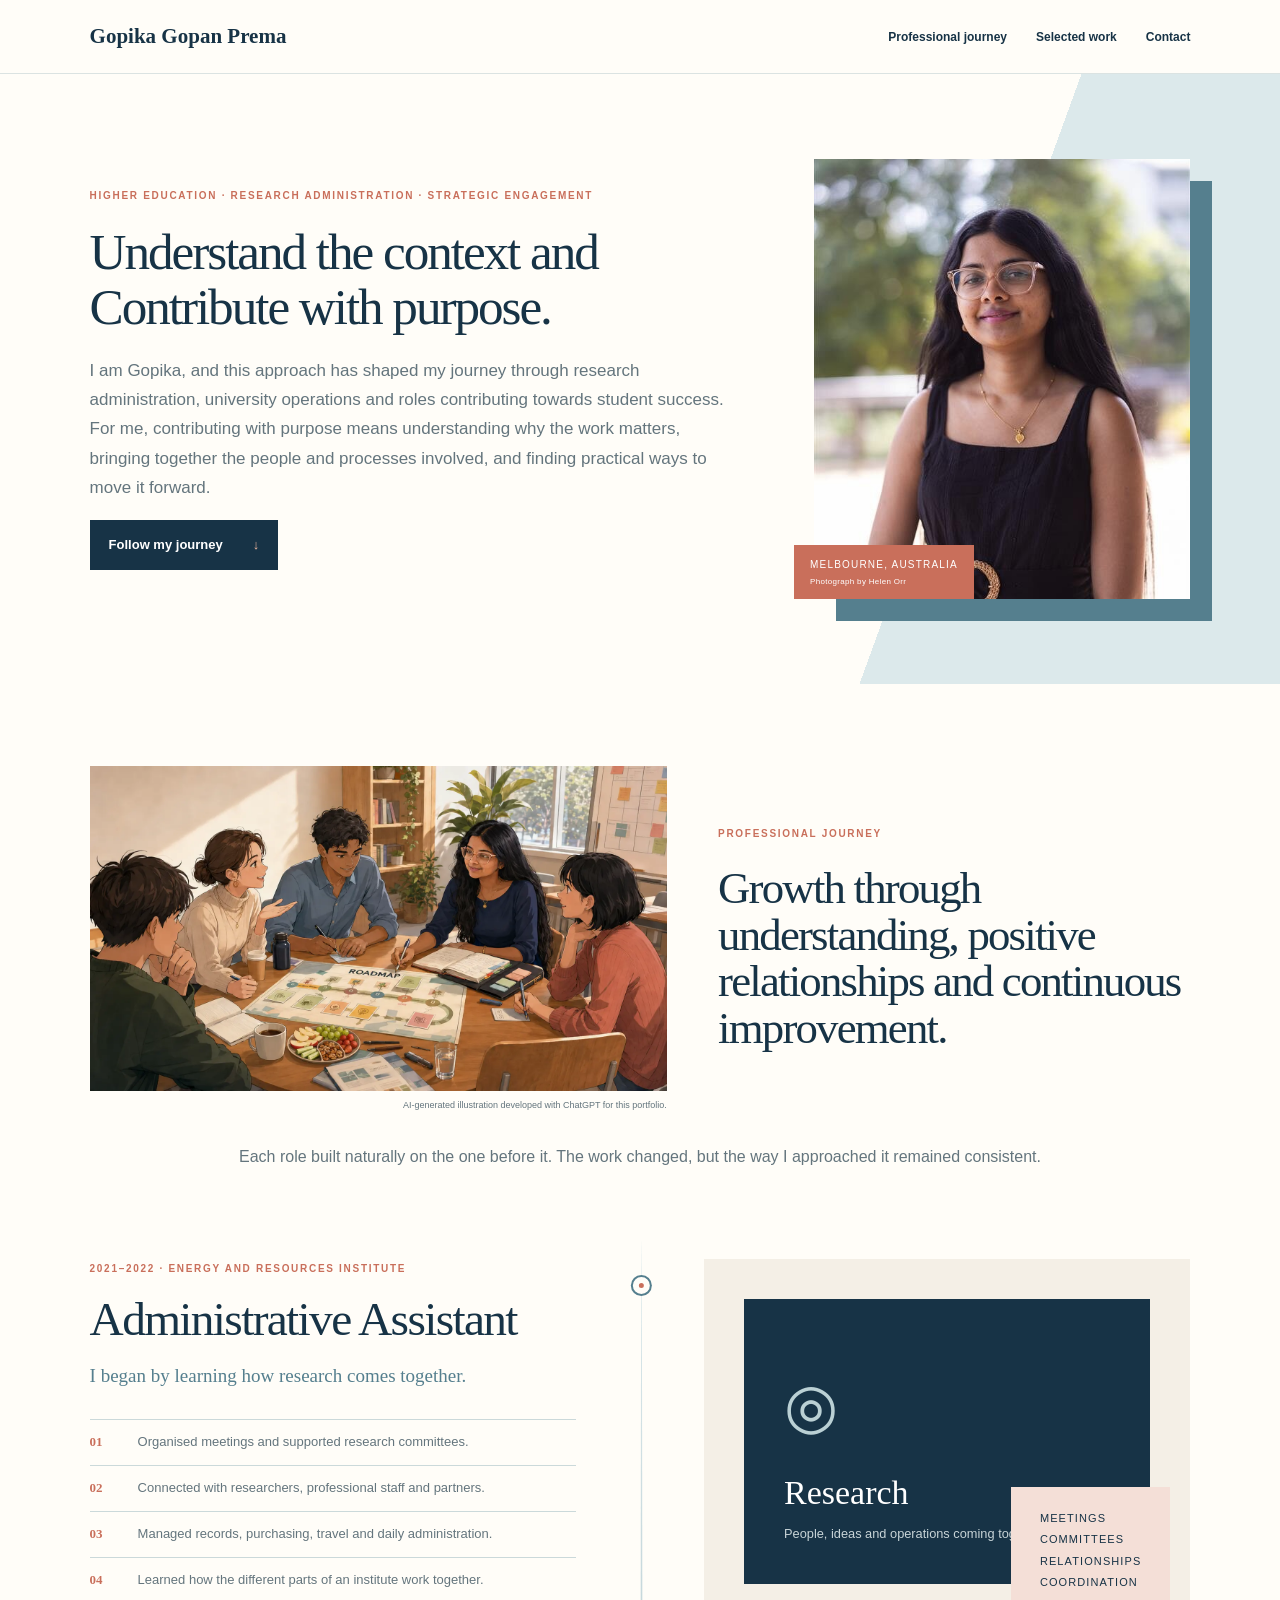
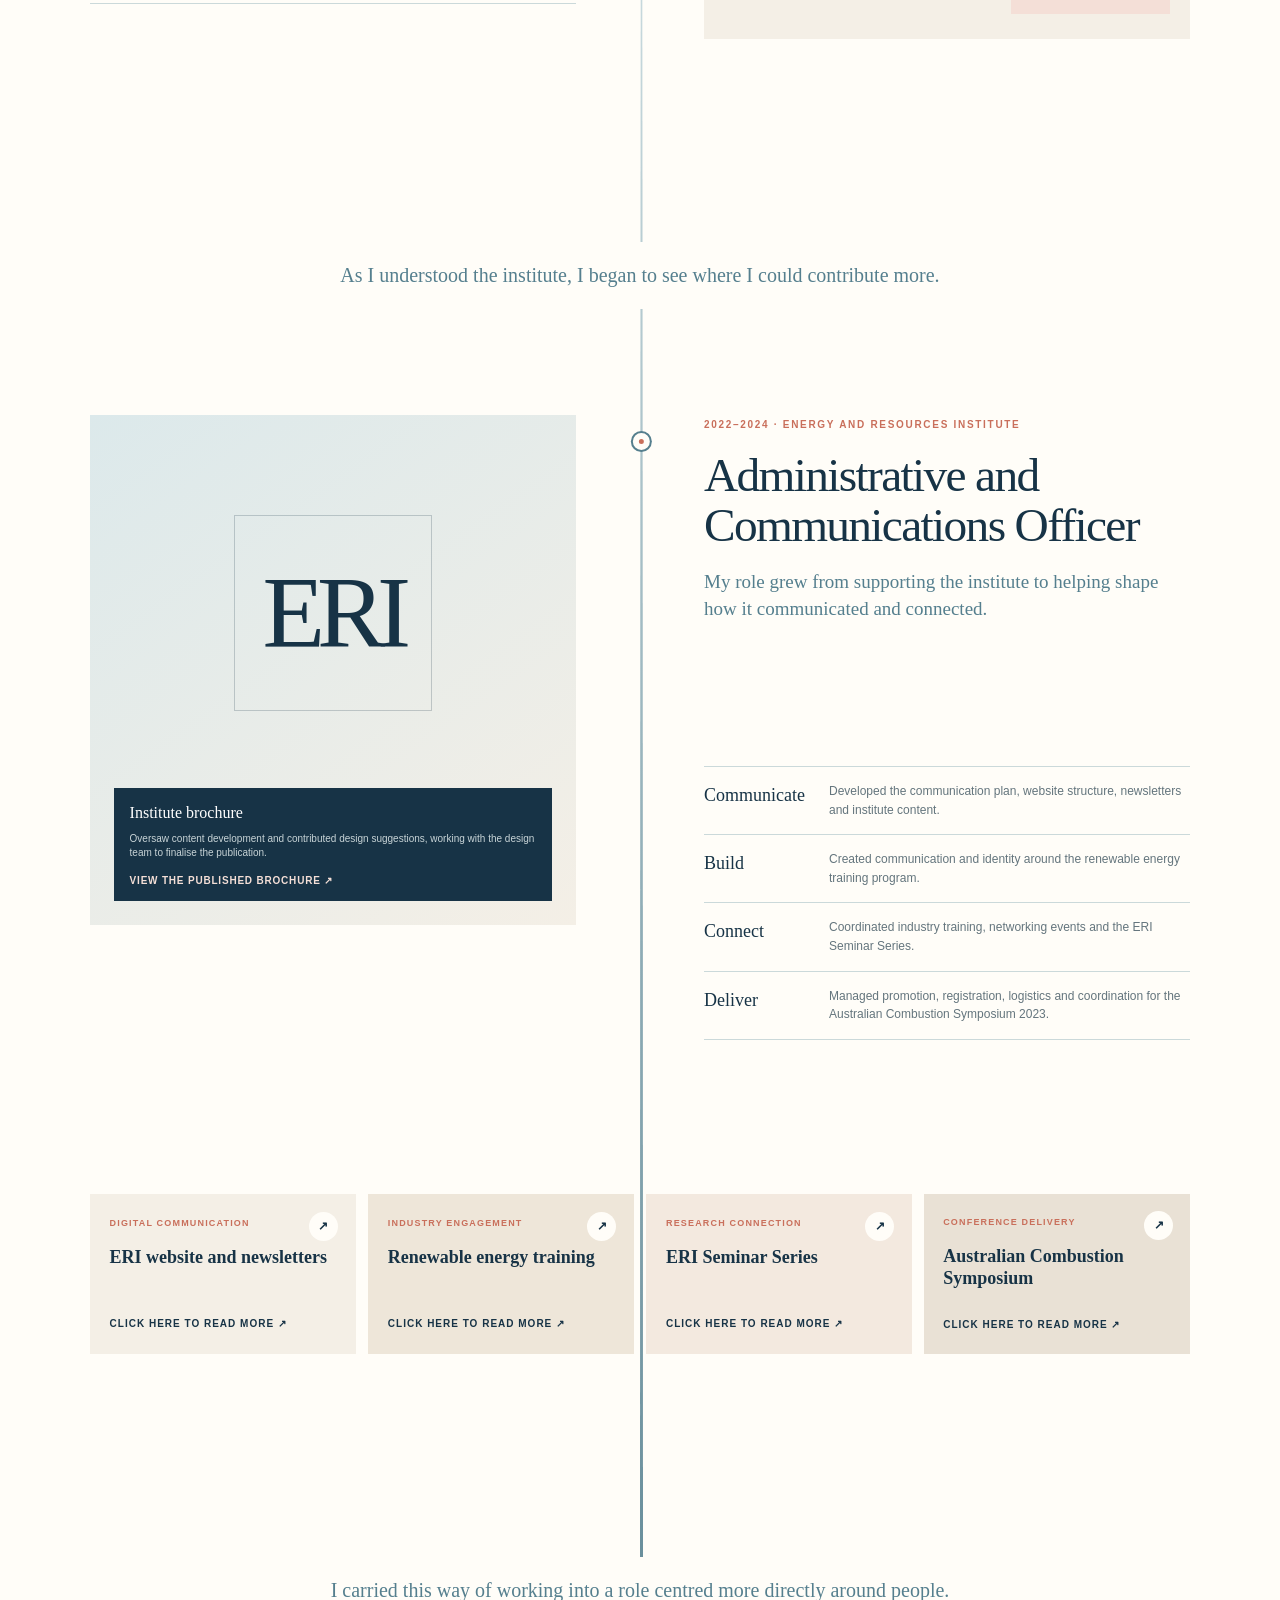
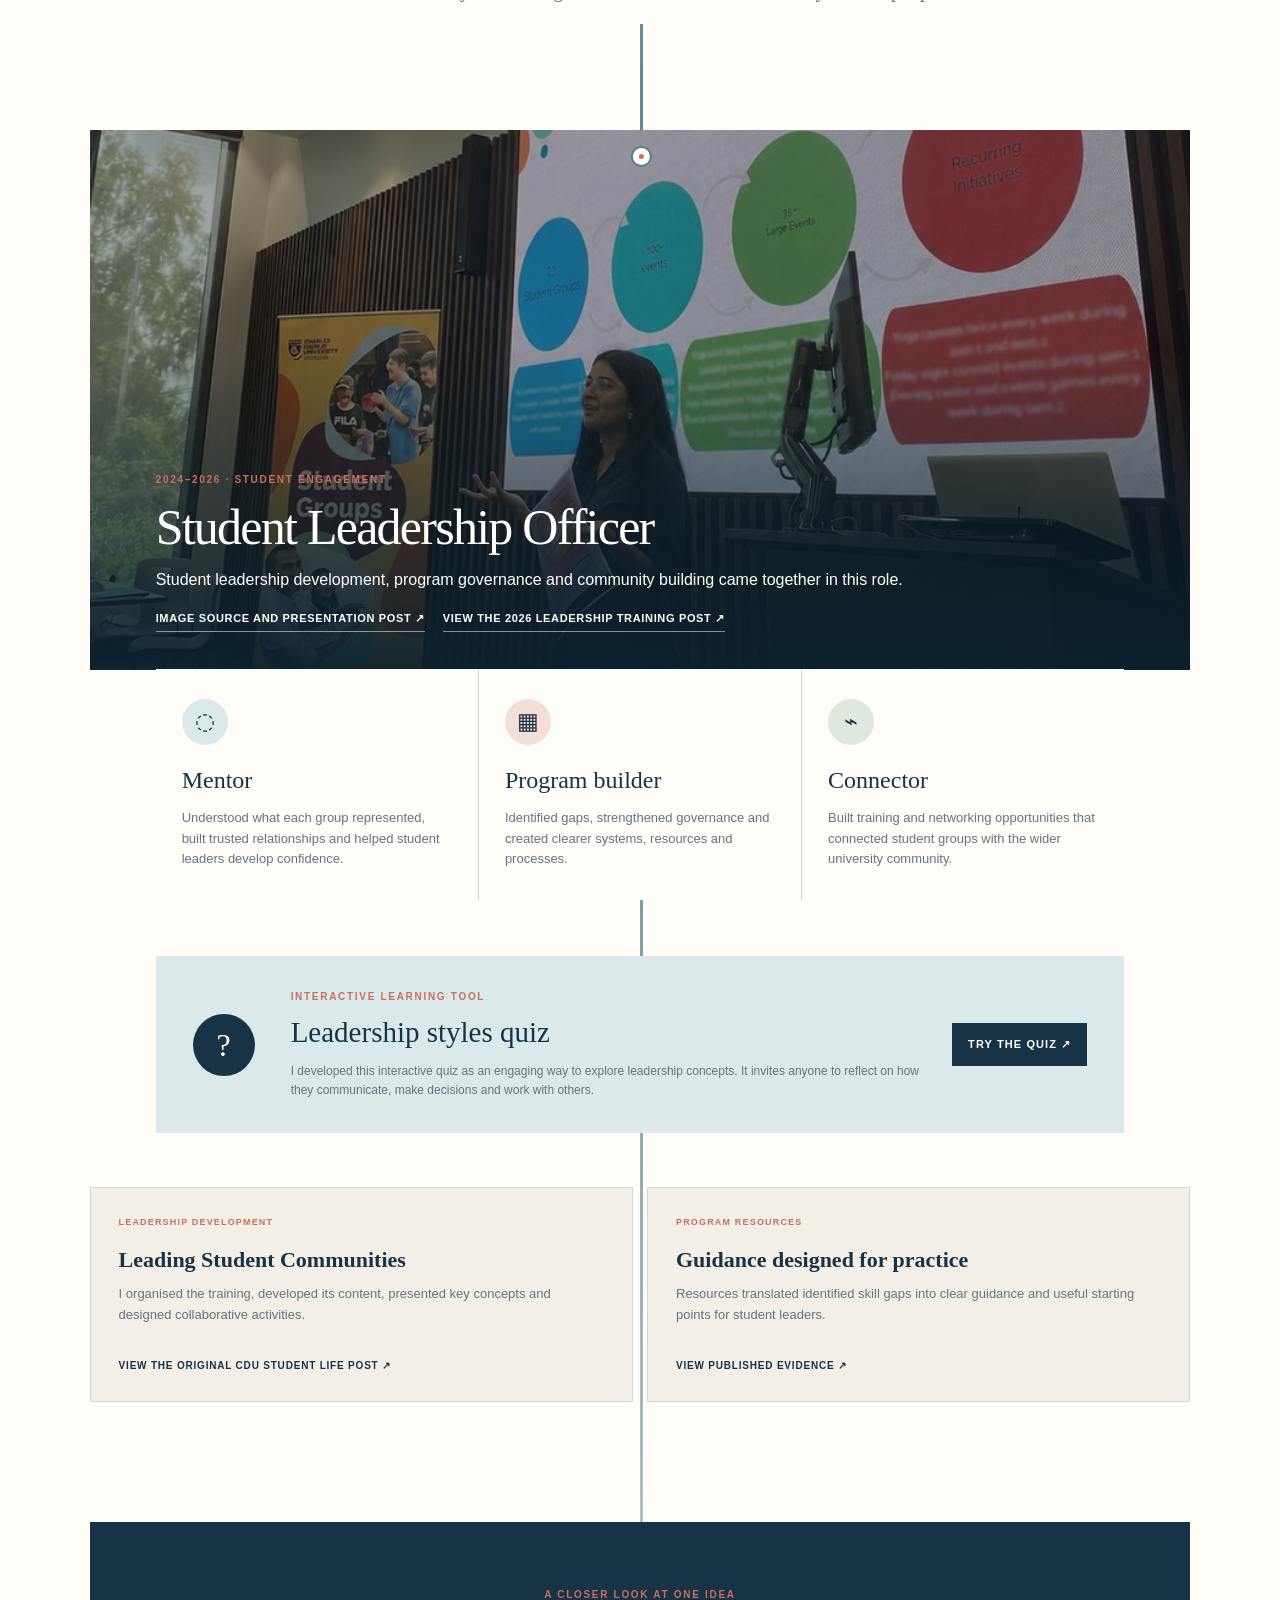
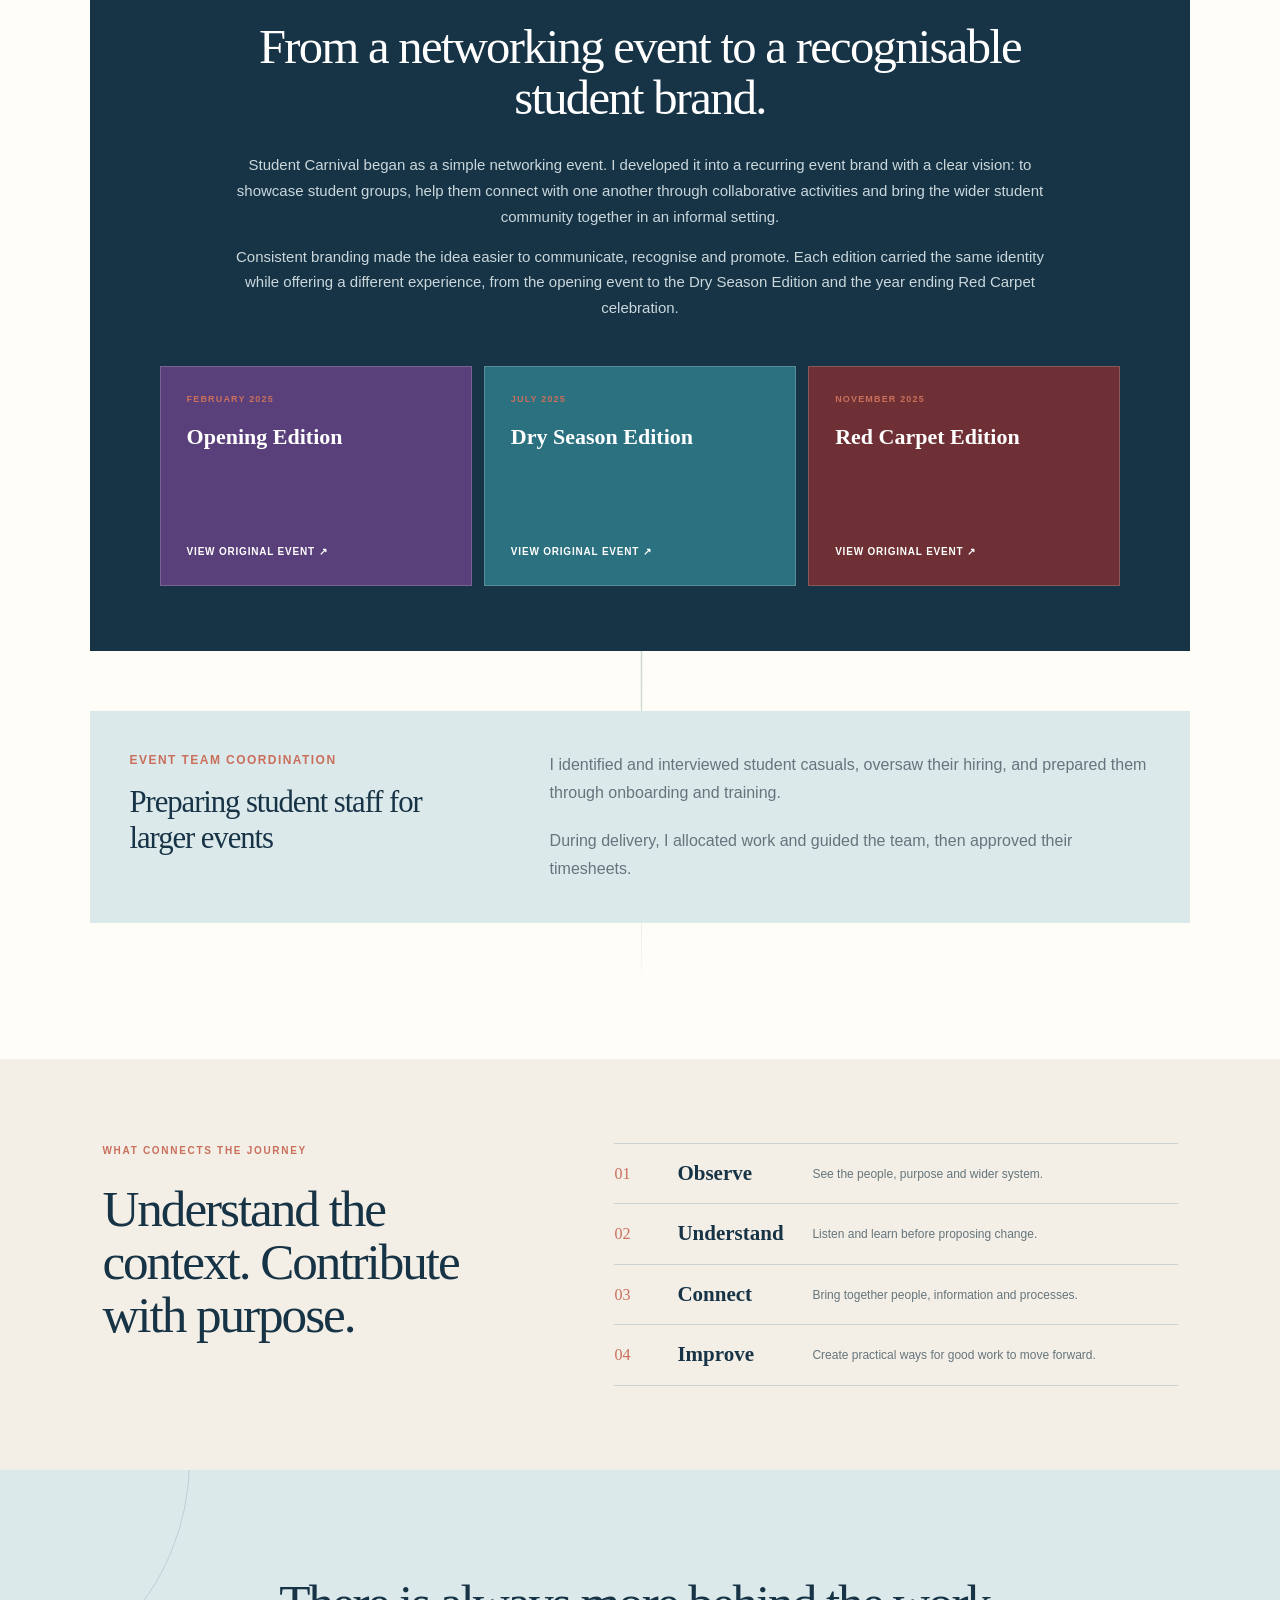
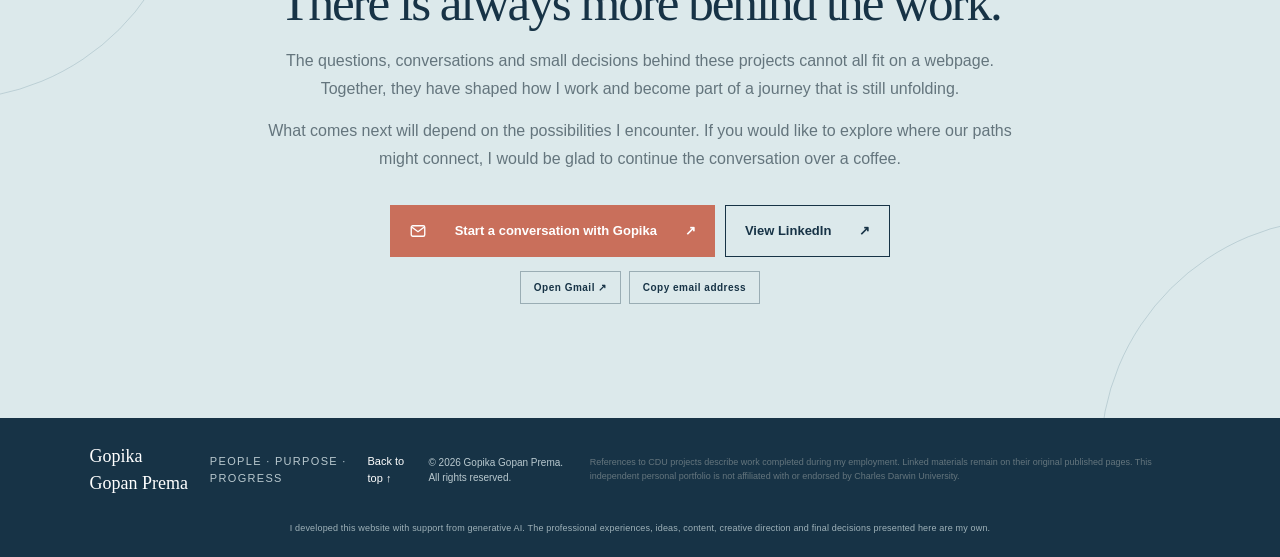
==== commit d8e5ea15: "Remove event evolution cycle section and its tagline" ====
--- a/index.html
+++ b/index.html
@@ -1,104 +1,14 @@
 <!DOCTYPE html><html lang="en"><head><meta charSet="utf-8"/><meta name="viewport" content="width=device-width, initial-scale=1"/><link rel="preload" href="./gopika-gopan.jpg" as="image"/><link rel="preload" href="./gopika-student-groups-presentation.jpg" as="image"/><link rel="stylesheet" href="./style.css?v=20"><title>Gopika Gopan Prema | Job Application Portfolio</title><meta name="description" content="Higher education professional connecting people, processes and purpose across research administration, student success and governance."/><meta property="og:title" content="Gopika Gopan Prema | Professional Journey"/><meta property="og:description" content="Higher education · Research administration · Strategic engagement"/><meta property="og:image" content="https://gopika2093.github.io/gopikaportfolio/gopikaportfolio/og.jpg"/><meta property="og:image:width" content="1200"/><meta property="og:image:height" content="630"/><meta property="og:image:alt" content="Gopika Gopan Prema professional portfolio"/><meta name="twitter:card" content="summary_large_image"/><meta name="twitter:title" content="Gopika Gopan Prema | Professional Journey"/><meta name="twitter:description" content="Higher education · Research administration · Strategic engagement"/><meta name="twitter:image" content="https://gopika2093.github.io/gopikaportfolio/gopikaportfolio/og.jpg"/><link rel="shortcut icon" href="https://gopika2093.github.io/gopikaportfolio/favicon.svg"/><link rel="icon" href="https://gopika2093.github.io/gopikaportfolio/favicon.svg"/>
 <style>footer small{color:#b9c9cf;font-size:10px}</style>
 <style>
-.event-practice{position:relative;z-index:2;background:var(--ivory);color:var(--ink);margin:76px 0 0;padding-top:52px;border-top:1px solid var(--line);text-align:left;scroll-margin-top:100px}
-.event-practice .period{font-size:12px;line-height:1.5;letter-spacing:.12em;margin:0 0 20px}
-.event-practice h4{font-family:Georgia,serif;font-size:clamp(28px,3vw,38px);font-weight:400;letter-spacing:-.035em;line-height:1.16;margin:0 0 20px}
-.event-practice p:not(.period){font-family:Arial,Helvetica,sans-serif;font-size:16px;line-height:1.75;color:var(--muted);margin:0}
-.event-practice .event-practice-lead{max-width:65ch}
-.event-cycle-layout{display:grid;grid-template-columns:minmax(0,1fr) minmax(0,1fr);gap:clamp(30px,4vw,60px);align-items:center;margin-top:38px}
-.event-cycle-figure{margin:0;min-width:0}
-.event-cycle-graphic{position:relative;aspect-ratio:1;isolation:isolate}
-.event-cycle-arrows{position:absolute;inset:0;display:block;width:100%;height:100%;overflow:visible}
-.cycle-node{position:absolute;display:flex;flex-direction:column;align-items:center;gap:8px;text-align:center;transform:translate(-50%,-50%);max-width:34%}
-.cycle-node>span{display:grid;place-items:center;width:36px;height:36px;border-radius:50%;background:var(--blue-light);color:var(--ink);font:700 12px Arial,Helvetica,sans-serif}
-.cycle-node>strong{font-family:Georgia,serif;font-size:clamp(19px,2vw,24px);font-weight:400;line-height:1.2}
-.cycle-understand{left:50%;top:9%}
-.cycle-plan{left:90%;top:50%}
-.cycle-deliver{left:50%;top:91%}
-.cycle-refine{left:10%;top:50%}
-.cycle-refine>span{background:var(--coral-light)}
-.cycle-centre{position:absolute;left:50%;top:50%;transform:translate(-50%,-50%);width:42%;text-align:center}
-.cycle-centre>span{display:block;font:12px/1.5 Arial,Helvetica,sans-serif;color:var(--muted);margin-bottom:10px}
-.cycle-centre>strong{font-family:Georgia,serif;font-size:clamp(20px,2.2vw,27px);font-weight:400;letter-spacing:-.025em;line-height:1.3}
-.event-cycle-figure figcaption{max-width:36ch;margin:12px auto 0;font:14px/1.6 Arial,Helvetica,sans-serif;text-align:center;color:var(--muted)}
-.event-cycle-notes{list-style:none;margin:0;padding:0}
-.event-cycle-notes li{display:grid;grid-template-columns:24px minmax(0,1fr);gap:18px;padding:23px 0;border-top:1px solid var(--line)}
-.event-cycle-notes li:first-child{padding-top:0;border-top:0}
-.event-cycle-notes li:last-child{padding-bottom:0}
-.cycle-note-number{color:var(--blue);font:700 13px/1.5 Arial,Helvetica,sans-serif;padding-top:4px}
-.event-cycle-notes h5{font-family:Georgia,serif;font-size:23px;font-weight:400;line-height:1.3;letter-spacing:-.015em;margin:0 0 10px}
-.event-team{display:grid;grid-template-columns:minmax(0,.8fr) minmax(0,1.35fr);gap:clamp(28px,5vw,64px);align-items:start;background:var(--blue-light);padding:40px;margin-top:52px;scroll-margin-top:100px}
-.event-team h4{font-size:clamp(26px,2.4vw,32px);margin-bottom:0}
-.event-team .period{margin-bottom:16px}
-.event-team-copy p+p{margin-top:20px}
-@media(max-width:1050px){
-.event-cycle-layout{grid-template-columns:1fr;gap:36px}
-.event-cycle-figure{width:min(100%,500px);margin:0 auto}
-.cycle-node>strong{font-size:24px}
-.cycle-centre>strong{font-size:27px}
-}
-@media(max-width:950px){
-.event-practice{margin-left:70px}
-.event-team{grid-template-columns:1fr;gap:32px;padding:32px}
-}
-@media(max-width:620px){
-.event-practice{margin:52px 0 0 42px;padding-top:36px}
-.event-practice h4{font-size:30px}
-.event-cycle-layout{margin-top:30px;gap:32px}
-.cycle-node{gap:5px}
-.cycle-node>span{width:26px;height:26px}
-.cycle-node>strong{font-size:17px}
-.cycle-centre{width:43%}
-.cycle-centre>span{font-size:12px;margin-bottom:5px}
-.cycle-centre>strong{font-size:18px}
-.event-cycle-figure figcaption{font-size:13px;margin-top:18px}
-.event-cycle-notes li{grid-template-columns:22px minmax(0,1fr);gap:12px;padding:22px 0}
-.event-cycle-notes h5{font-size:23px}
-.event-team{padding:26px 22px;margin-top:36px;gap:24px}
-.event-team h4{font-size:28px}
-.event-team-copy p+p{margin-top:16px}
-}
-@media(max-width:380px){
-.cycle-node>strong{font-size:15px}
-.cycle-centre>strong{font-size:16px}
-.cycle-centre>span{font-size:12px;line-height:1.25}
-}
+.event-team{position:relative;z-index:2;display:grid;grid-template-columns:minmax(0,.8fr) minmax(0,1.35fr);gap:clamp(28px,5vw,64px);align-items:start;background:var(--blue-light);color:var(--ink);text-align:left;padding:40px;margin-top:60px;scroll-margin-top:100px}
+.event-team h4{font-family:Georgia,serif;font-size:clamp(26px,2.4vw,32px);font-weight:400;letter-spacing:-.035em;line-height:1.16;margin:0}
+.event-team .period{font-size:12px;line-height:1.5;letter-spacing:.12em;margin:0 0 16px}
+.event-team p:not(.period){font-family:Arial,Helvetica,sans-serif;font-size:16px;line-height:1.75;color:var(--muted);margin:0}
+.event-team .event-team-copy p+p{margin-top:20px}
+@media(max-width:950px){.event-team{grid-template-columns:1fr;gap:32px;padding:32px;margin-left:70px}}
+@media(max-width:620px){.event-team{padding:26px 22px;margin:44px 0 0 42px;gap:24px}.event-team h4{font-size:28px}.event-team .event-team-copy p+p{margin-top:16px}}
 </style></head><body><main><nav class="nav"><a class="name" href="#top">Gopika Gopan Prema</a><div><a href="#journey">Professional journey</a><a href="#work">Selected work</a><a href="#contact">Contact</a></div></nav><section class="hero" id="top"><div class="hero-copy"><p class="eyebrow">Higher education · Research administration · Strategic engagement</p><h1>Understand the context and Contribute with purpose.</h1><p>I am Gopika, and this approach has shaped my journey through research administration, university operations and roles contributing towards student success. For me, contributing with purpose means understanding why the work matters, bringing together the people and processes involved, and finding practical ways to move it forward.</p><a href="#journey">Follow my journey <span>↓</span></a></div><figure class="hero-photo"><span></span><img src="./gopika-gopan.jpg" alt="Gopika Gopan Prema"/><figcaption>Melbourne, Australia<small>Photograph by Helen Orr</small></figcaption></figure></section><section class="journey" id="journey"><div class="journey-opening"><header class="section-intro"><p class="eyebrow">Professional journey</p><h2>Growth through understanding, positive relationships and continuous improvement.</h2></header><figure class="journey-visual"><img src="./professional-journey-roadmap.webp" alt="Gopika facilitating a collaborative workshop where fictional participants contribute feedback to a shared roadmap"/><figcaption>AI-generated illustration developed with ChatGPT for this portfolio.</figcaption></figure></div><p class="journey-summary">Each role built naturally on the one before it. The work changed, but the way I approached it remained consistent.</p><div class="path"><article class="role role_admin"><div class="role-copy"><p class="period">2021–2022 · Energy and Resources Institute</p><h3>Administrative Assistant</h3><p class="role-lead">I began by learning how research comes together.</p><ul><li><span>01</span>Organised meetings and supported research committees.</li><li><span>02</span>Connected with researchers, professional staff and partners.</li><li><span>03</span>Managed records, purchasing, travel and daily administration.</li><li><span>04</span>Learned how the different parts of an institute work together.</li></ul></div><div class="role-scene admin-scene"><div class="scene-card"><span class="scene-symbol">◎</span><p>Research</p><small>People, ideas and operations coming together</small></div><div class="scene-note"><p>Meetings</p><p>Committees</p><p>Relationships</p><p>Coordination</p></div></div><p class="transition">As I understood the institute, I began to see where I could contribute more.</p></article><article class="role role_comms" id="work"><div class="role-copy"><p class="period">2022–2024 · Energy and Resources Institute</p><h3>Administrative and Communications Officer</h3><p class="role-lead">My role grew from supporting the institute to helping shape how it communicated and connected.</p></div><a class="brochure-feature evidence-feature" href="https://lnkd.in/p/gXzjBz3s" target="_blank" rel="noreferrer"><div class="evidence-symbol" aria-hidden="true">ERI</div><span><strong>Institute brochure</strong><small>Oversaw content development and contributed design suggestions, working with the design team to finalise the publication.</small><em>View the published brochure ↗</em></span></a><div class="work-lines"><div><span>Communicate</span><p>Developed the communication plan, website structure, newsletters and institute content.</p></div><div><span>Build</span><p>Created communication and identity around the renewable energy training program.</p></div><div><span>Connect</span><p>Coordinated industry training, networking events and the ERI Seminar Series.</p></div><div><span>Deliver</span><p>Managed promotion, registration, logistics and coordination for the Australian Combustion Symposium 2023.</p></div></div><div class="role-links"><a href="https://www.cdu.edu.au/eri" target="_blank" rel="noreferrer"><small>Digital communication</small><strong>ERI website and newsletters</strong><span>Click here to read more ↗</span></a><a href="https://www.cdu.edu.au/eri/remhart/training-program" target="_blank" rel="noreferrer"><small>Industry engagement</small><strong>Renewable energy training</strong><span>Click here to read more ↗</span></a><a href="https://www.cdu.edu.au/eri/connect/eri-seminar-series" target="_blank" rel="noreferrer"><small>Research connection</small><strong>ERI Seminar Series</strong><span>Click here to read more ↗</span></a><a href="https://anz-combustioninstitute.org/ACS2023/index.php" target="_blank" rel="noreferrer"><small>Conference delivery</small><strong>Australian Combustion Symposium</strong><span>Click here to read more ↗</span></a></div><p class="transition">I carried this way of working into a role centred more directly around people.</p></article><article class="role role_students"><div class="student-hero"><img src="./gopika-student-groups-presentation.jpg" alt="Gopika presenting an overview of the student group program"/><div><p class="period">2024–2026 · Student Engagement</p><h3>Student Leadership Officer</h3><p>Student leadership development, program governance and community building came together in this role.</p><div class="student-source-links"><a class="source-link" href="https://www.linkedin.com/posts/sarah-elizabeth-fletcher_studentsuccess-youmakecdu-ugcPost-7297562436046401536-69mA?utm_source=share&utm_medium=member_desktop&rcm=ACoAADdho8oBMFc4cbIEYfp50_zuOxEUNGWDeOI" target="_blank" rel="noreferrer">Image source and presentation post ↗</a><a class="source-link" href="https://www.facebook.com/share/p/1DYsWF31wo/" target="_blank" rel="noreferrer">View the 2026 leadership training post ↗</a></div></div></div><div class="three-dimensions"><section><span class="dimension-icon">◌</span><h4>Mentor</h4><p>Understood what each group represented, built trusted relationships and helped student leaders develop confidence.</p></section><section><span class="dimension-icon">▦</span><h4>Program builder</h4><p>Identified gaps, strengthened governance and created clearer systems, resources and processes.</p></section><section><span class="dimension-icon">⌁</span><h4>Connector</h4><p>Built training and networking opportunities that connected student groups with the wider university community.</p></section></div><a class="quiz-feature" id="leadership-quiz-link" href="https://gopika2093.github.io/leadership-quiz/" target="_blank" rel="noreferrer"><span class="quiz-mark">?</span><div><p class="period">Interactive learning tool</p><h4>Leadership styles quiz</h4><p>I developed this interactive quiz as an engaging way to explore leadership concepts. It invites anyone to reflect on how they communicate, make decisions and work with others.</p></div><strong>Try the quiz ↗</strong></a><div class="evidence-grid training-evidence"><a class="evidence-card" href="https://www.facebook.com/share/p/1DYsWF31wo/" target="_blank" rel="noreferrer"><small>Leadership development</small><strong>Leading Student Communities</strong><p>I organised the training, developed its content, presented key concepts and designed collaborative activities.</p><span>View the original CDU Student Life post ↗</span></a><a class="evidence-card" href="https://www.facebook.com/share/p/1DYsWF31wo/" target="_blank" rel="noreferrer"><small>Program resources</small><strong>Guidance designed for practice</strong><p>Resources translated identified skill gaps into clear guidance and useful starting points for student leaders.</p><span>View published evidence ↗</span></a></div><section class="carnival-story"><div class="carnival-copy"><p class="period">A closer look at one idea</p><h4>From a networking event to a recognisable student brand.</h4><p>Student Carnival began as a simple networking event. I developed it into a recurring event brand with a clear vision: to showcase student groups, help them connect with one another through collaborative activities and bring the wider student community together in an informal setting.</p><p>Consistent branding made the idea easier to communicate, recognise and promote. Each edition carried the same identity while offering a different experience, from the opening event to the Dry Season Edition and the year ending Red Carpet celebration.</p></div><div class="carnival-gallery carnival-links"><a class="edition-card edition-opening" href="https://www.facebook.com/events/1378374796906551" target="_blank" rel="noreferrer"><small>February 2025</small><strong>Opening Edition</strong><span>View original event ↗</span></a><a class="edition-card edition-dry" href="https://www.facebook.com/events/962247579972314" target="_blank" rel="noreferrer"><small>July 2025</small><strong>Dry Season Edition</strong><span>View original event ↗</span></a><a class="edition-card edition-red" href="https://www.facebook.com/events/1316434296887896" target="_blank" rel="noreferrer"><small>November 2025</small><strong>Red Carpet Edition</strong><span>View original event ↗</span></a></div></section>
-<section class="event-practice" id="event-planning" aria-labelledby="event-practice-title">
-<header class="event-practice-intro">
-<p class="period">Planning, delivery and continuous improvement</p>
-<h4 id="event-practice-title">Shaped by students.<br/>Evolving with every event.</h4>
-<p class="event-practice-lead">Each event informed the next through student conversations, participation and feedback.</p>
-</header>
-<div class="event-cycle-layout">
-<figure class="event-cycle-figure">
-<div class="event-cycle-graphic" aria-hidden="true">
-<svg class="event-cycle-arrows" viewBox="0 0 600 600" focusable="false">
-<defs><marker id="event-cycle-arrow" viewBox="0 0 12 12" refX="9" refY="6" markerWidth="12" markerHeight="12" markerUnits="userSpaceOnUse" orient="auto"><path d="M1 1 L10 6 L1 11" fill="none" stroke="var(--blue)" stroke-width="2" stroke-linecap="round" stroke-linejoin="round"/></marker></defs>
-<circle cx="300" cy="300" r="154" fill="none" stroke="var(--line)" stroke-width="1"/>
-<g fill="none" stroke="var(--blue)" stroke-width="3" stroke-linecap="round" marker-end="url(#event-cycle-arrow)">
-<path d="M353 155 A154 154 0 0 1 445 247"/>
-<path d="M445 353 A154 154 0 0 1 353 445"/>
-<path d="M247 445 A154 154 0 0 1 155 353"/>
-<path d="M155 247 A154 154 0 0 1 247 155"/>
-</g>
-</svg>
-<div class="cycle-node cycle-understand"><span>01</span><strong>Understand</strong></div>
-<div class="cycle-node cycle-plan"><span>02</span><strong>Plan</strong></div>
-<div class="cycle-node cycle-deliver"><span>03</span><strong>Deliver</strong></div>
-<div class="cycle-node cycle-refine"><span>04</span><strong>Refine</strong></div>
-<div class="cycle-centre"><span>Student experience</span><strong>Each event<br/>informs the next</strong></div>
-</div>
-<figcaption>Insights from one event return to the planning of the next.</figcaption>
-</figure>
-<ol class="event-cycle-notes" aria-label="The event development cycle">
-<li><span class="cycle-note-number">01</span><div><h5>Understand the students</h5><p>I listened to students’ interests and suggestions, considering what would encourage them to attend and how they would feel on arrival.</p></div></li>
-<li><span class="cycle-note-number">02</span><div><h5>Plan the experience</h5><p>I brought promotion, safety, accessibility and participation needs into planning alongside budgets, suppliers, approvals and risk requirements.</p></div></li>
-<li><span class="cycle-note-number">03</span><div><h5>Deliver and listen</h5><p>During events, I observed how students participated and spoke with them about their experience.</p></div></li>
-<li><span class="cycle-note-number">04</span><div><h5>Reflect and refine</h5><p>I acknowledged participants’ contributions and reviewed attendance and feedback, using what I learned to shape the next event.</p></div></li>
-</ol>
-</div>
 <section class="event-team" id="event-team-coordination" aria-labelledby="event-team-title">
 <header>
 <p class="period">Event team coordination</p>
@@ -109,4 +19,4 @@
 <p>During delivery, I allocated work and guided the team, then approved their timesheets.</p>
 </div>
 </section>
-</section></article></div></section><section class="approach"><div><p class="eyebrow">What connects the journey</p><h2>Understand the context. Contribute with purpose.</h2></div><ol><li><span>01</span><strong>Observe</strong><p>See the people, purpose and wider system.</p></li><li><span>02</span><strong>Understand</strong><p>Listen and learn before proposing change.</p></li><li><span>03</span><strong>Connect</strong><p>Bring together people, information and processes.</p></li><li><span>04</span><strong>Improve</strong><p>Create practical ways for good work to move forward.</p></li></ol></section><section class="contact" id="contact"><h2>There is always more behind the work.</h2><p>The questions, conversations and small decisions behind these projects cannot all fit on a webpage. Together, they have shaped how I work and become part of a journey that is still unfolding.</p><p>What comes next will depend on the possibilities I encounter. If you would like to explore where our paths might connect, I would be glad to continue the conversation over a coffee.</p><div class="contact-actions"><a href="mailto:gopikagopan2093@gmail.com?subject=Coffee%20and%20conversation%20with%20Gopika%20Gopan%20Prema"><svg class="mail-icon" viewBox="0 0 24 24" aria-hidden="true" focusable="false"><rect x="3" y="5" width="18" height="14" rx="2"></rect><path d="m4 7 8 6 8-6"></path></svg> Start a conversation with Gopika <span>↗</span></a><a class="linkedin" href="https://www.linkedin.com/in/gopika-gopan-prema-14a20421b/" target="_blank" rel="noreferrer">View LinkedIn <span>↗</span></a></div><div class="contact-email-options" aria-label="Alternative email options"><a href="https://mail.google.com/mail/?view=cm&amp;fs=1&amp;to=gopikagopan2093@gmail.com&amp;su=Coffee%20and%20conversation%20with%20Gopika%20Gopan%20Prema" target="_blank" rel="noreferrer">Open Gmail ↗</a><button type="button" id="copy-email">Copy email address</button><p class="copy-status" id="copy-status" aria-live="polite"></p></div></section><footer><p>Gopika Gopan Prema</p><span>People · Purpose · Progress</span><a href="#top">Back to top ↑</a><small>© 2026 Gopika Gopan Prema. All rights reserved.</small><small class="independence-note">References to CDU projects describe work completed during my employment. Linked materials remain on their original published pages. This independent personal portfolio is not affiliated with or endorsed by Charles Darwin University.</small></footer><p class="ai-disclosure">I developed this website with support from generative AI. The professional experiences, ideas, content, creative direction and final decisions presented here are my own.</p></main><script>document.getElementById("leadership-quiz-link").addEventListener("click",function(event){event.preventDefault();window.open("https://gopika2093.github.io/leadership-quiz/?session="+Date.now(),"_blank","noopener,noreferrer");});document.getElementById("copy-email").addEventListener("click",async function(){const email="gopikagopan2093@gmail.com",status=document.getElementById("copy-status");try{await navigator.clipboard.writeText(email);status.textContent="Email address copied."}catch(e){const input=document.createElement("textarea");input.value=email;document.body.appendChild(input);input.select();document.execCommand("copy");input.remove();status.textContent="Email address copied."}});</script></body></html>
+</article></div></section><section class="approach"><div><p class="eyebrow">What connects the journey</p><h2>Understand the context. Contribute with purpose.</h2></div><ol><li><span>01</span><strong>Observe</strong><p>See the people, purpose and wider system.</p></li><li><span>02</span><strong>Understand</strong><p>Listen and learn before proposing change.</p></li><li><span>03</span><strong>Connect</strong><p>Bring together people, information and processes.</p></li><li><span>04</span><strong>Improve</strong><p>Create practical ways for good work to move forward.</p></li></ol></section><section class="contact" id="contact"><h2>There is always more behind the work.</h2><p>The questions, conversations and small decisions behind these projects cannot all fit on a webpage. Together, they have shaped how I work and become part of a journey that is still unfolding.</p><p>What comes next will depend on the possibilities I encounter. If you would like to explore where our paths might connect, I would be glad to continue the conversation over a coffee.</p><div class="contact-actions"><a href="mailto:gopikagopan2093@gmail.com?subject=Coffee%20and%20conversation%20with%20Gopika%20Gopan%20Prema"><svg class="mail-icon" viewBox="0 0 24 24" aria-hidden="true" focusable="false"><rect x="3" y="5" width="18" height="14" rx="2"></rect><path d="m4 7 8 6 8-6"></path></svg> Start a conversation with Gopika <span>↗</span></a><a class="linkedin" href="https://www.linkedin.com/in/gopika-gopan-prema-14a20421b/" target="_blank" rel="noreferrer">View LinkedIn <span>↗</span></a></div><div class="contact-email-options" aria-label="Alternative email options"><a href="https://mail.google.com/mail/?view=cm&amp;fs=1&amp;to=gopikagopan2093@gmail.com&amp;su=Coffee%20and%20conversation%20with%20Gopika%20Gopan%20Prema" target="_blank" rel="noreferrer">Open Gmail ↗</a><button type="button" id="copy-email">Copy email address</button><p class="copy-status" id="copy-status" aria-live="polite"></p></div></section><footer><p>Gopika Gopan Prema</p><span>People · Purpose · Progress</span><a href="#top">Back to top ↑</a><small>© 2026 Gopika Gopan Prema. All rights reserved.</small><small class="independence-note">References to CDU projects describe work completed during my employment. Linked materials remain on their original published pages. This independent personal portfolio is not affiliated with or endorsed by Charles Darwin University.</small></footer><p class="ai-disclosure">I developed this website with support from generative AI. The professional experiences, ideas, content, creative direction and final decisions presented here are my own.</p></main><script>document.getElementById("leadership-quiz-link").addEventListener("click",function(event){event.preventDefault();window.open("https://gopika2093.github.io/leadership-quiz/?session="+Date.now(),"_blank","noopener,noreferrer");});document.getElementById("copy-email").addEventListener("click",async function(){const email="gopikagopan2093@gmail.com",status=document.getElementById("copy-status");try{await navigator.clipboard.writeText(email);status.textContent="Email address copied."}catch(e){const input=document.createElement("textarea");input.value=email;document.body.appendChild(input);input.select();document.execCommand("copy");input.remove();status.textContent="Email address copied."}});</script></body></html>
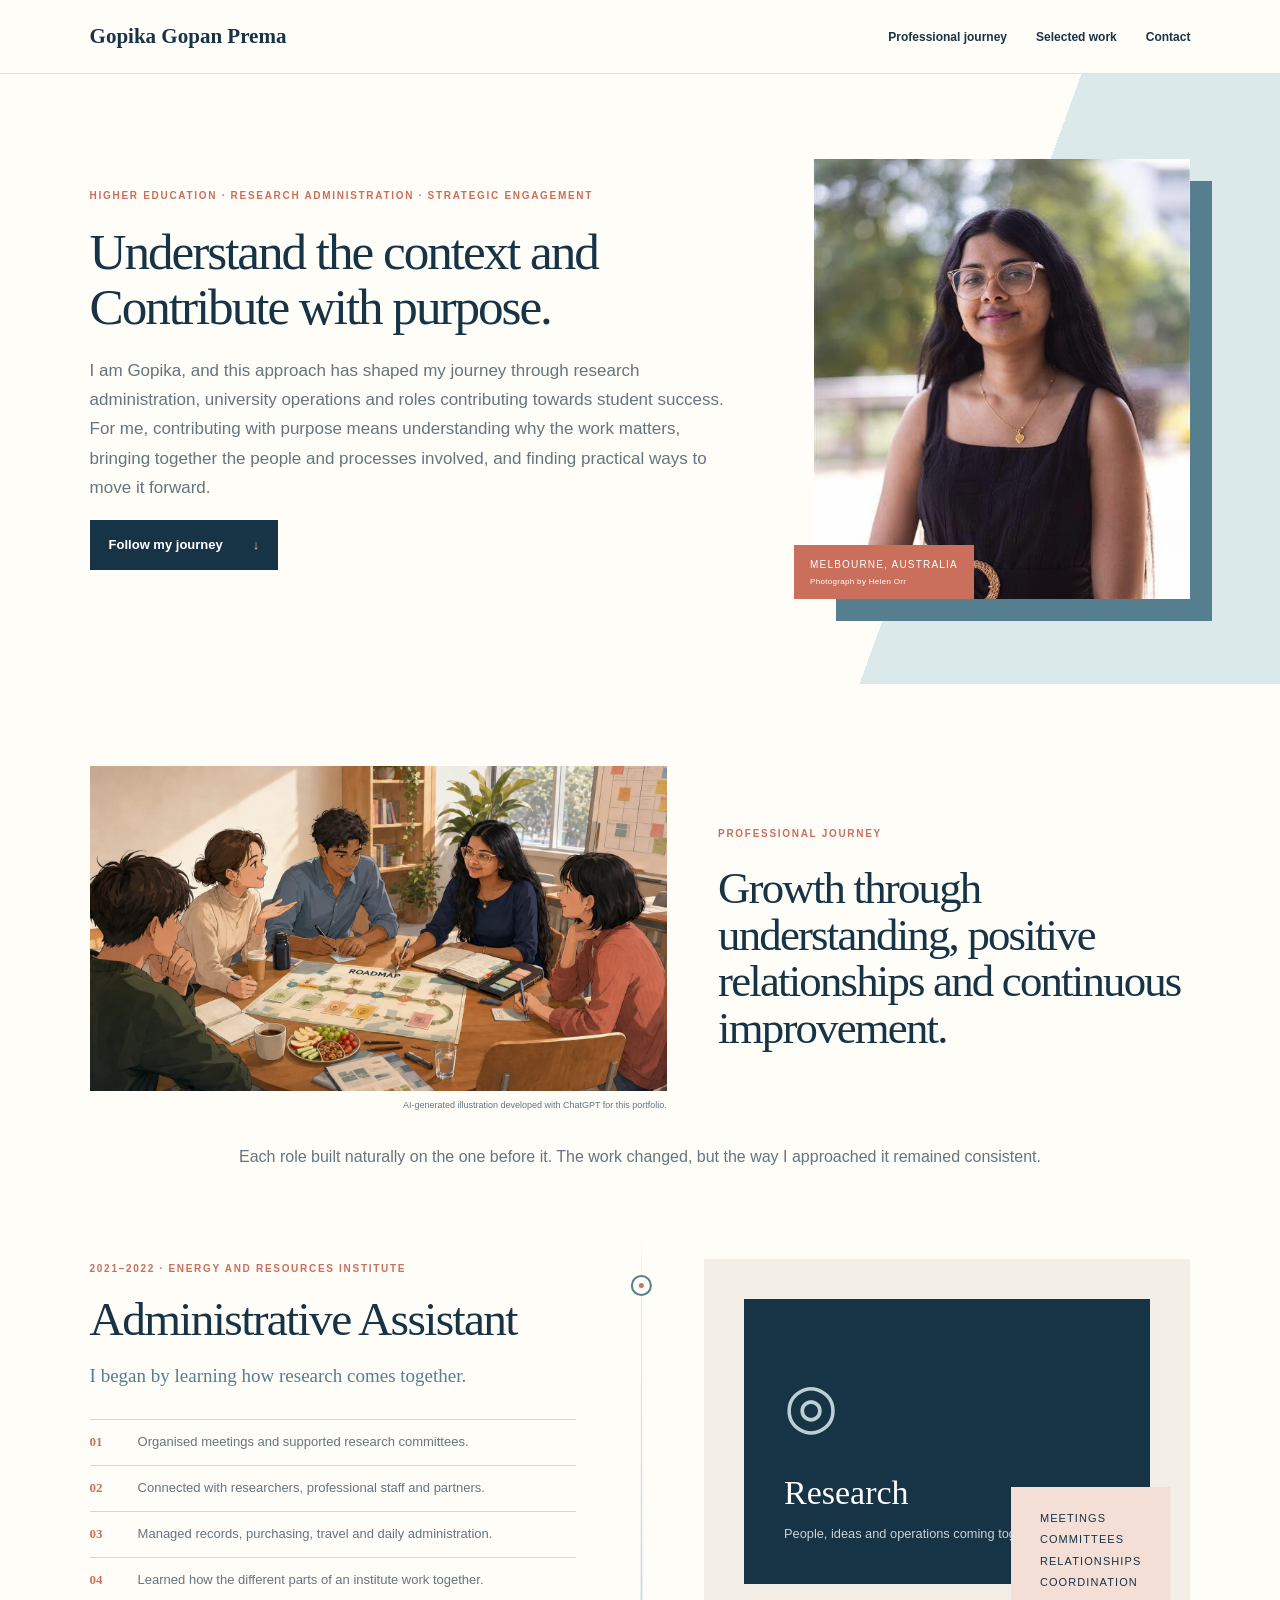
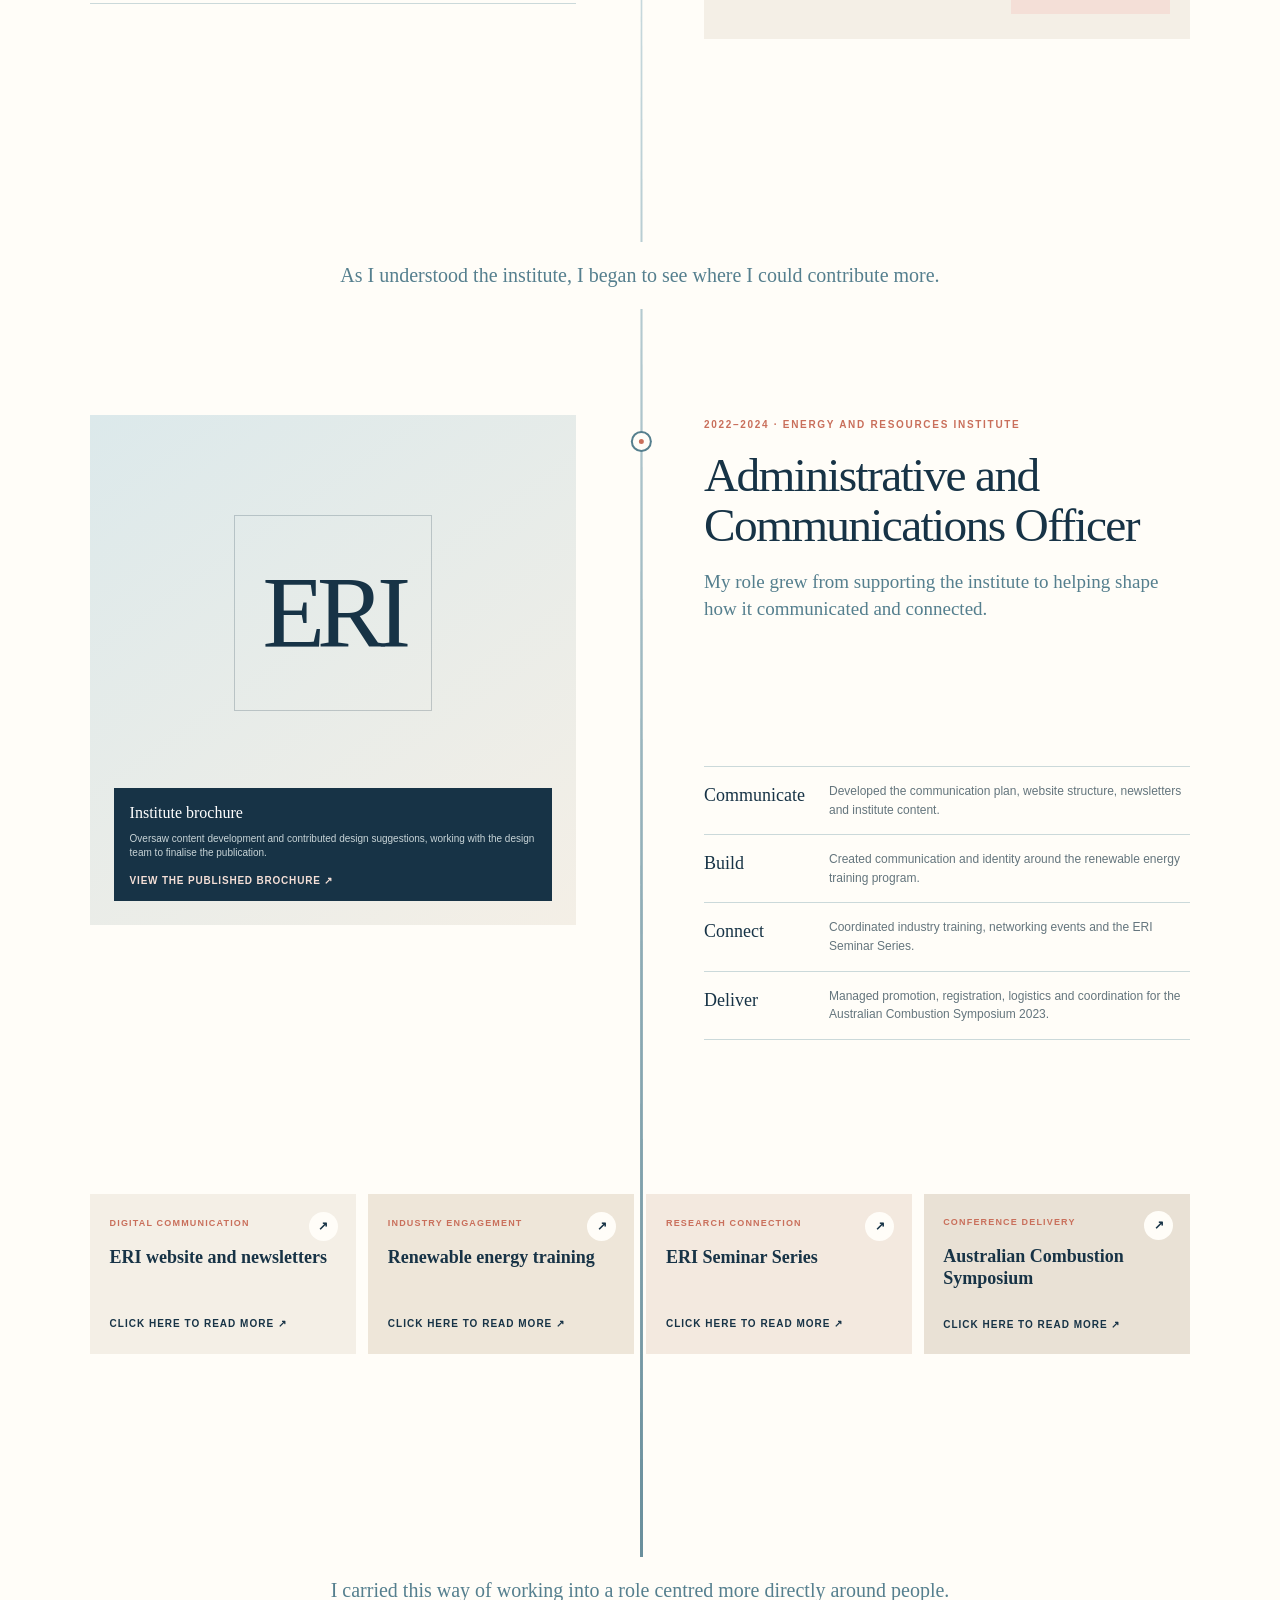
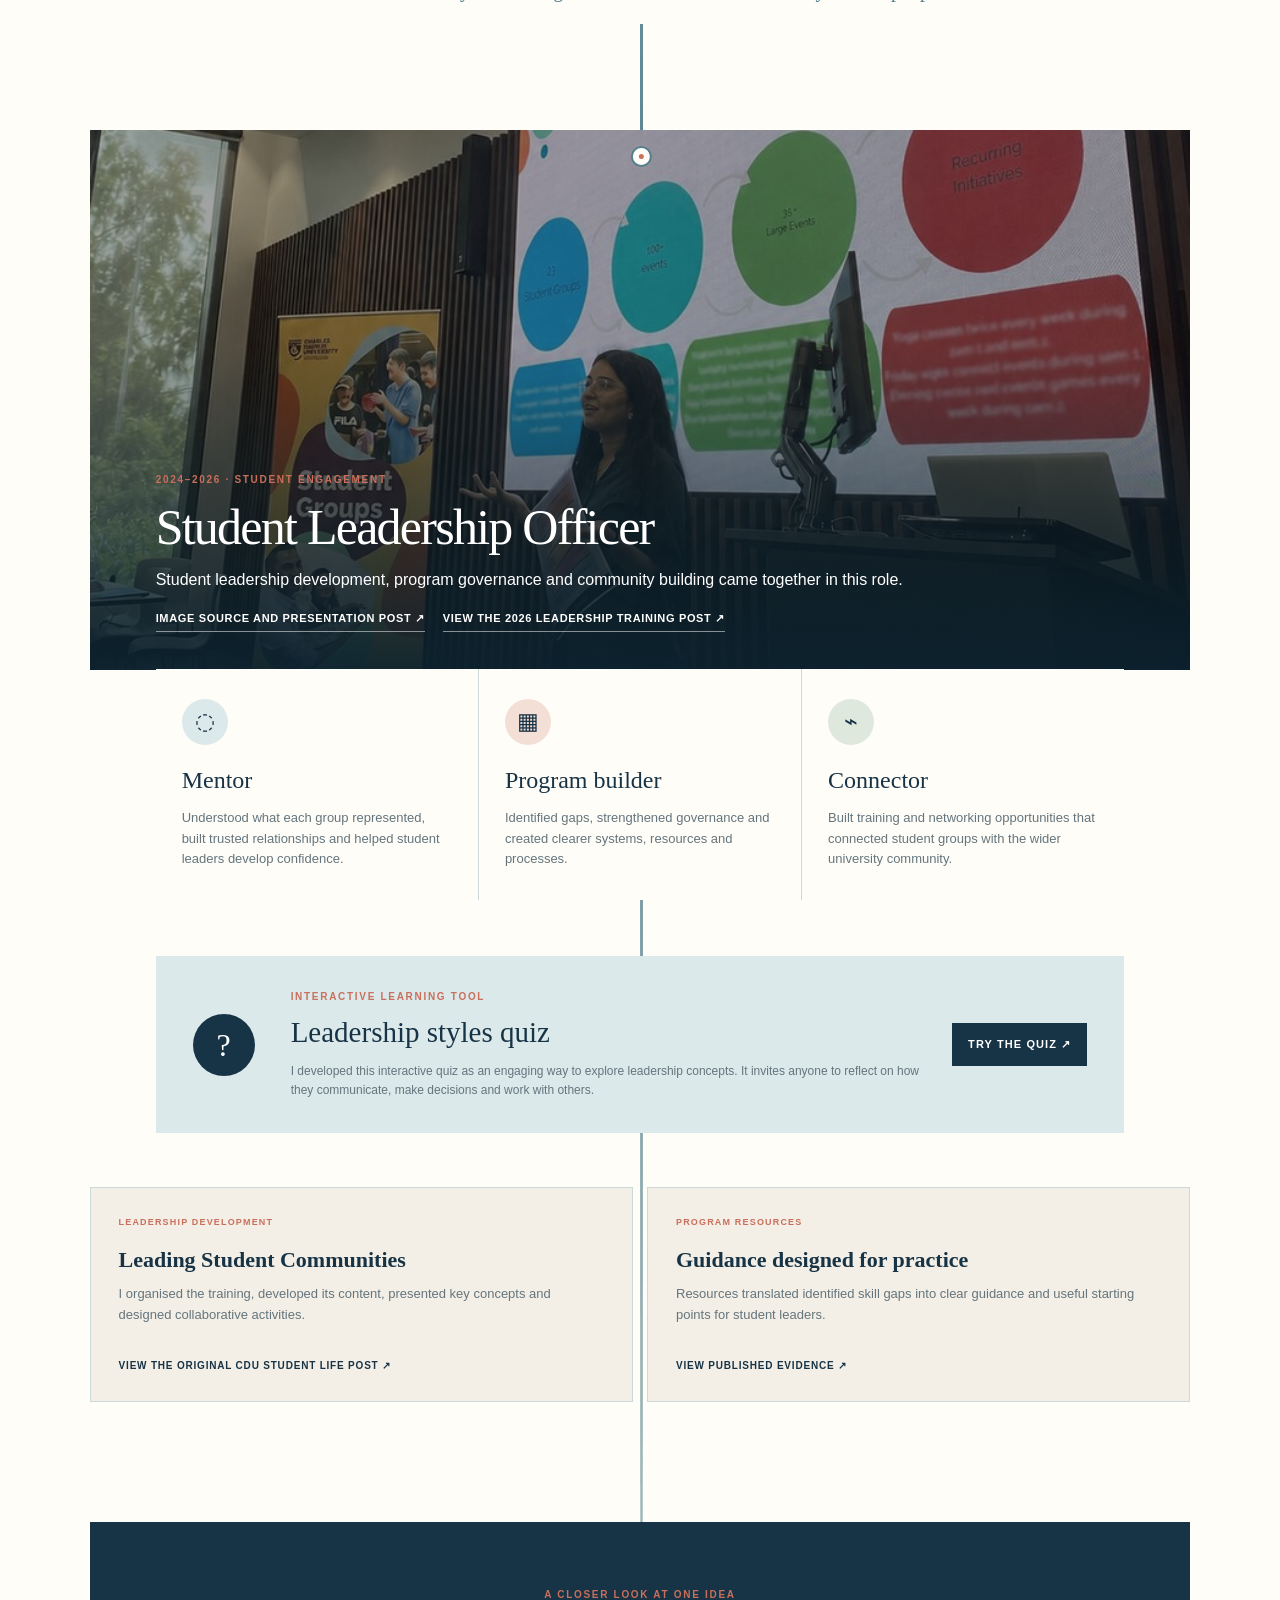
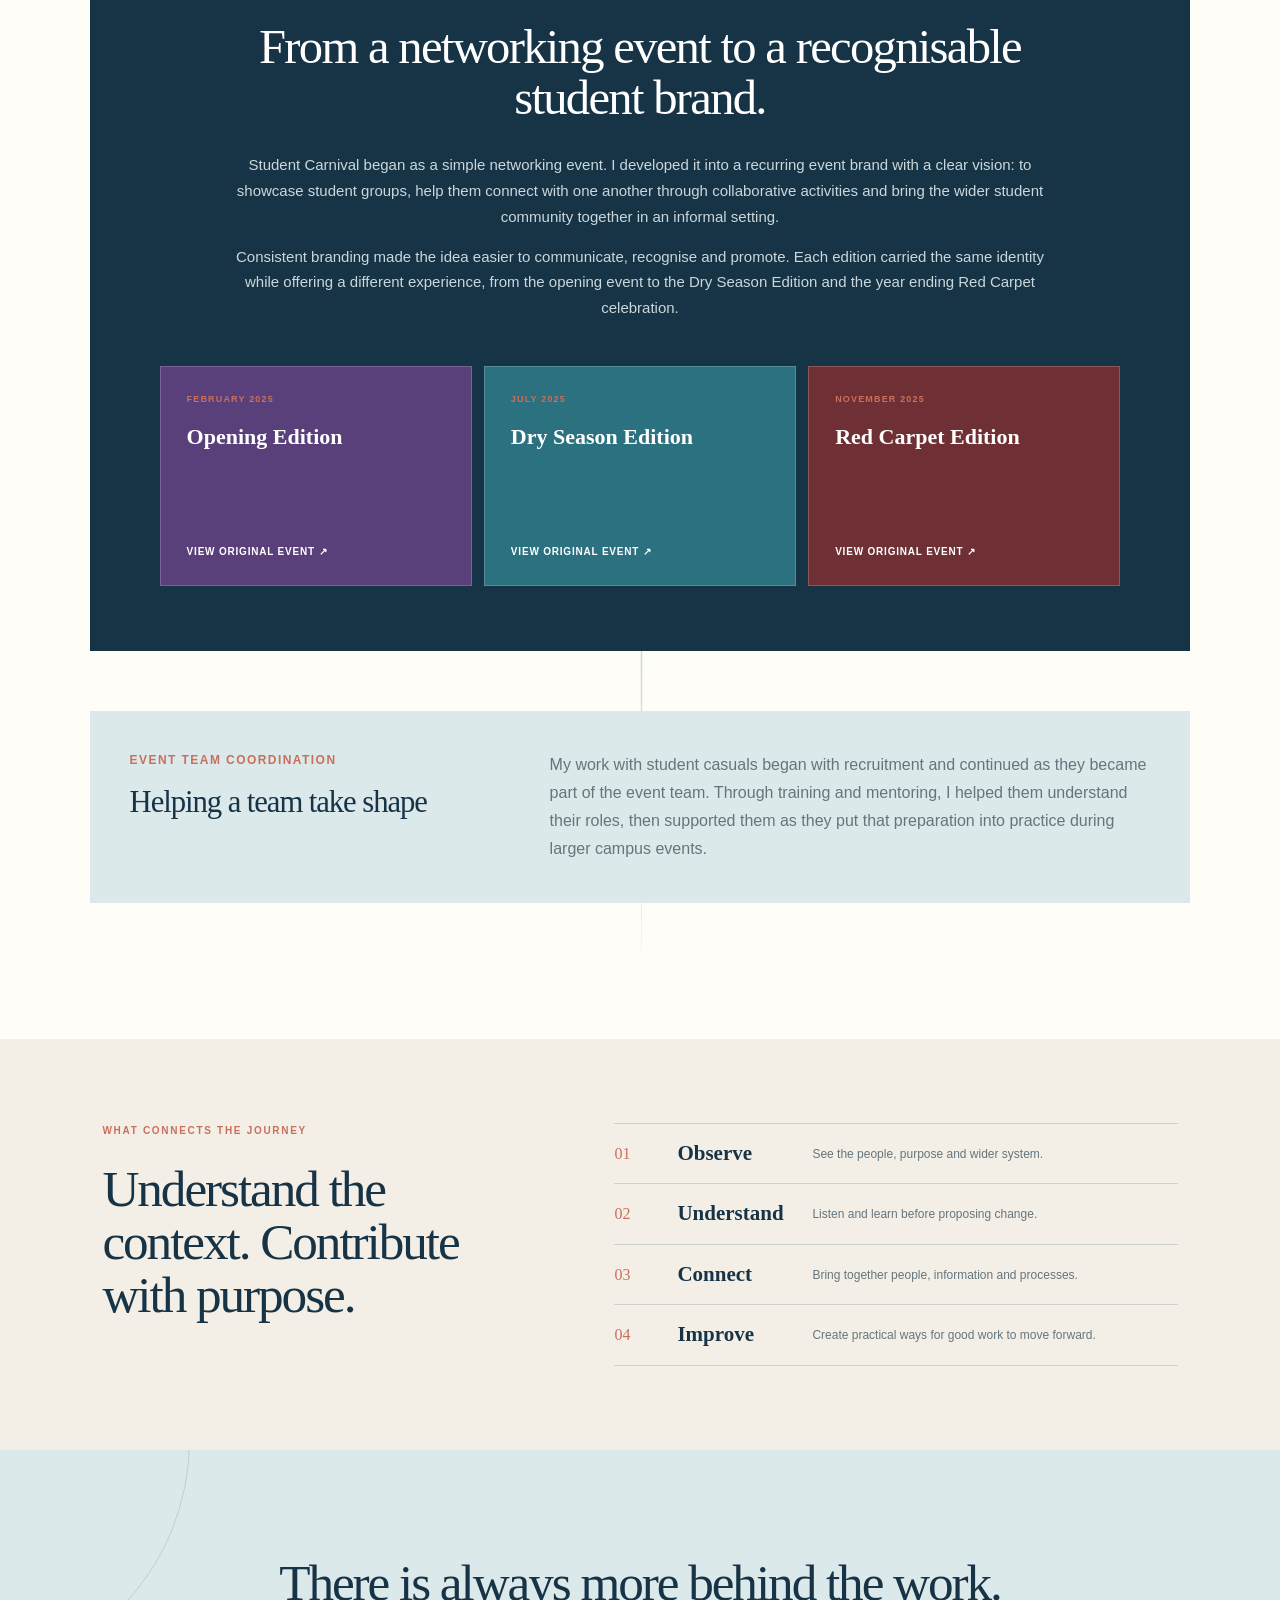
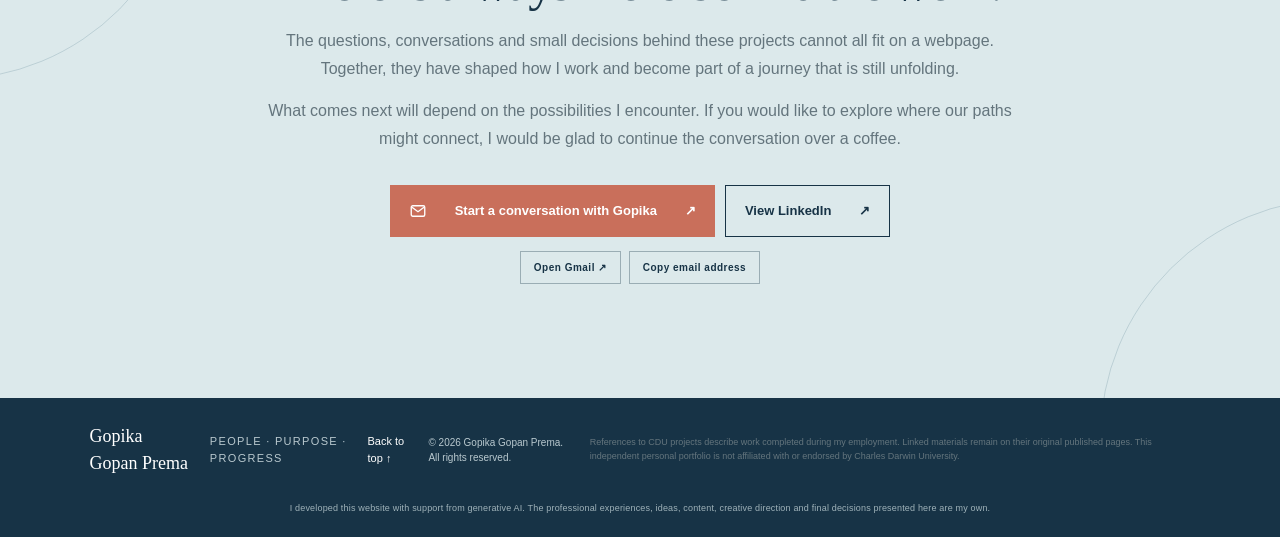
==== commit fa5f715c: "Refine student event team section with approved narrative" ====
--- a/index.html
+++ b/index.html
@@ -12,11 +12,10 @@
 <section class="event-team" id="event-team-coordination" aria-labelledby="event-team-title">
 <header>
 <p class="period">Event team coordination</p>
-<h4 id="event-team-title">Preparing student staff for larger events</h4>
+<h4 id="event-team-title">Helping a team take shape</h4>
 </header>
 <div class="event-team-copy">
-<p>I identified and interviewed student casuals, oversaw their hiring, and prepared them through onboarding and training.</p>
-<p>During delivery, I allocated work and guided the team, then approved their timesheets.</p>
+<p>My work with student casuals began with recruitment and continued as they became part of the event team. Through training and mentoring, I helped them understand their roles, then supported them as they put that preparation into practice during larger campus events.</p>
 </div>
 </section>
 </article></div></section><section class="approach"><div><p class="eyebrow">What connects the journey</p><h2>Understand the context. Contribute with purpose.</h2></div><ol><li><span>01</span><strong>Observe</strong><p>See the people, purpose and wider system.</p></li><li><span>02</span><strong>Understand</strong><p>Listen and learn before proposing change.</p></li><li><span>03</span><strong>Connect</strong><p>Bring together people, information and processes.</p></li><li><span>04</span><strong>Improve</strong><p>Create practical ways for good work to move forward.</p></li></ol></section><section class="contact" id="contact"><h2>There is always more behind the work.</h2><p>The questions, conversations and small decisions behind these projects cannot all fit on a webpage. Together, they have shaped how I work and become part of a journey that is still unfolding.</p><p>What comes next will depend on the possibilities I encounter. If you would like to explore where our paths might connect, I would be glad to continue the conversation over a coffee.</p><div class="contact-actions"><a href="mailto:gopikagopan2093@gmail.com?subject=Coffee%20and%20conversation%20with%20Gopika%20Gopan%20Prema"><svg class="mail-icon" viewBox="0 0 24 24" aria-hidden="true" focusable="false"><rect x="3" y="5" width="18" height="14" rx="2"></rect><path d="m4 7 8 6 8-6"></path></svg> Start a conversation with Gopika <span>↗</span></a><a class="linkedin" href="https://www.linkedin.com/in/gopika-gopan-prema-14a20421b/" target="_blank" rel="noreferrer">View LinkedIn <span>↗</span></a></div><div class="contact-email-options" aria-label="Alternative email options"><a href="https://mail.google.com/mail/?view=cm&amp;fs=1&amp;to=gopikagopan2093@gmail.com&amp;su=Coffee%20and%20conversation%20with%20Gopika%20Gopan%20Prema" target="_blank" rel="noreferrer">Open Gmail ↗</a><button type="button" id="copy-email">Copy email address</button><p class="copy-status" id="copy-status" aria-live="polite"></p></div></section><footer><p>Gopika Gopan Prema</p><span>People · Purpose · Progress</span><a href="#top">Back to top ↑</a><small>© 2026 Gopika Gopan Prema. All rights reserved.</small><small class="independence-note">References to CDU projects describe work completed during my employment. Linked materials remain on their original published pages. This independent personal portfolio is not affiliated with or endorsed by Charles Darwin University.</small></footer><p class="ai-disclosure">I developed this website with support from generative AI. The professional experiences, ideas, content, creative direction and final decisions presented here are my own.</p></main><script>document.getElementById("leadership-quiz-link").addEventListener("click",function(event){event.preventDefault();window.open("https://gopika2093.github.io/leadership-quiz/?session="+Date.now(),"_blank","noopener,noreferrer");});document.getElementById("copy-email").addEventListener("click",async function(){const email="gopikagopan2093@gmail.com",status=document.getElementById("copy-status");try{await navigator.clipboard.writeText(email);status.textContent="Email address copied."}catch(e){const input=document.createElement("textarea");input.value=email;document.body.appendChild(input);input.select();document.execCommand("copy");input.remove();status.textContent="Email address copied."}});</script></body></html>
